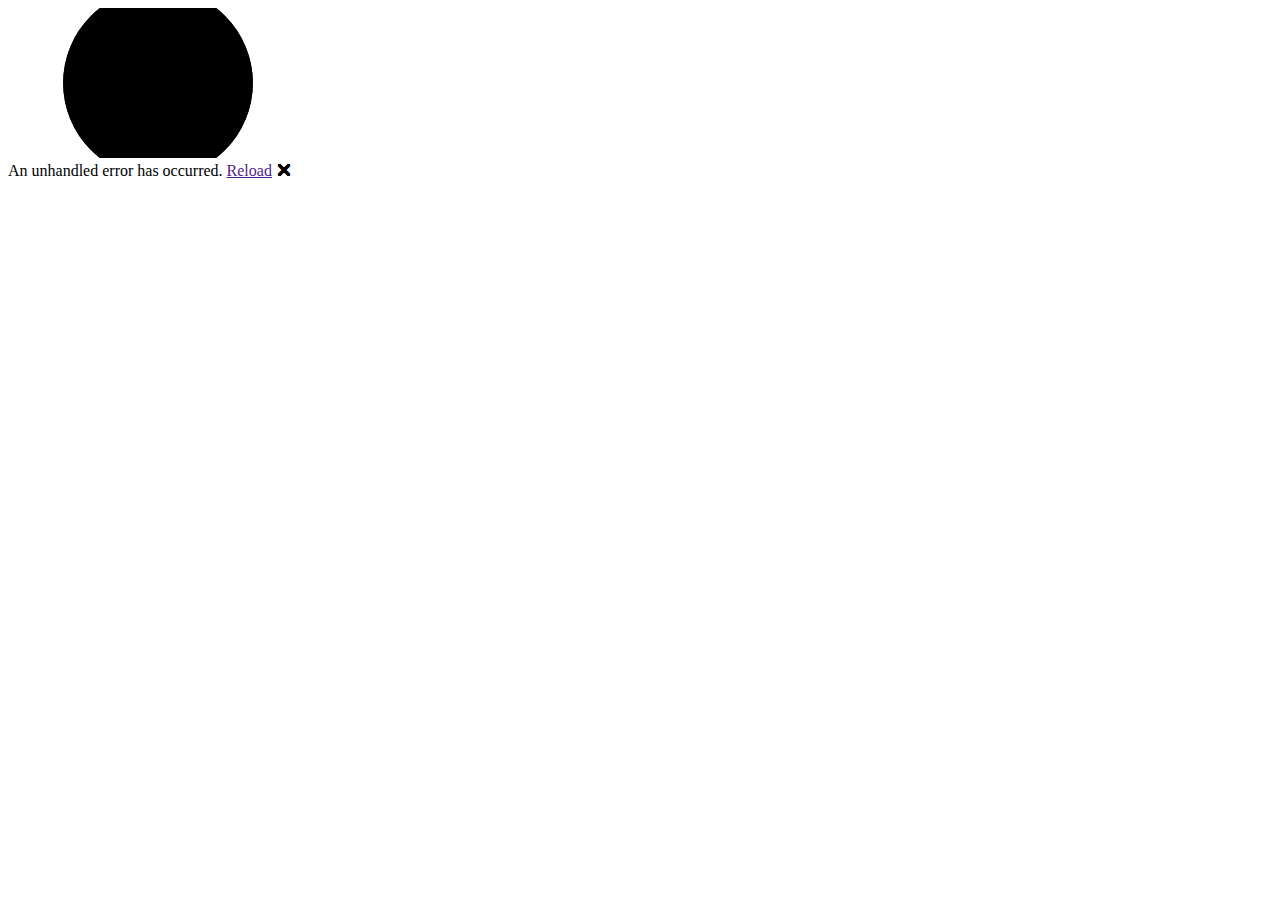
==== index.html @ ada9593a "Deploying to gh-pages from @ Freego1783/FightingFantasyCompanion@9f6fa94443cedebf364bd1b553ef491f711" ====
<!DOCTYPE html>
<html lang="en">

<head>
    <meta charset="utf-8" />
    <meta name="viewport" content="width=device-width, initial-scale=1.0" />
    <title>FightingFantasyCompanion</title>
    <base href="/FightingFantasyCompanion/" />
    <link rel="stylesheet" href="css/app.css" />
    <link rel="icon" type="image/png" href="favicon.png" />
    <link href="FightingFantasyCompanion.styles.css" rel="stylesheet" />
</head>

<body>
    <div id="app">
        <svg class="loading-progress">
            <circle r="40%" cx="50%" cy="50%" />
            <circle r="40%" cx="50%" cy="50%" />
        </svg>
        <div class="loading-progress-text"></div>
    </div>

    <div id="blazor-error-ui">
        An unhandled error has occurred.
        <a href="" class="reload">Reload</a>
        <a class="dismiss">🗙</a>
    </div>
    <script src="_framework/blazor.webassembly.js"></script>
</body>

</html>
---- FightingFantasyCompanion.styles.css ----
/* /Components/Layout/MainLayout.razor.rz.scp.css */
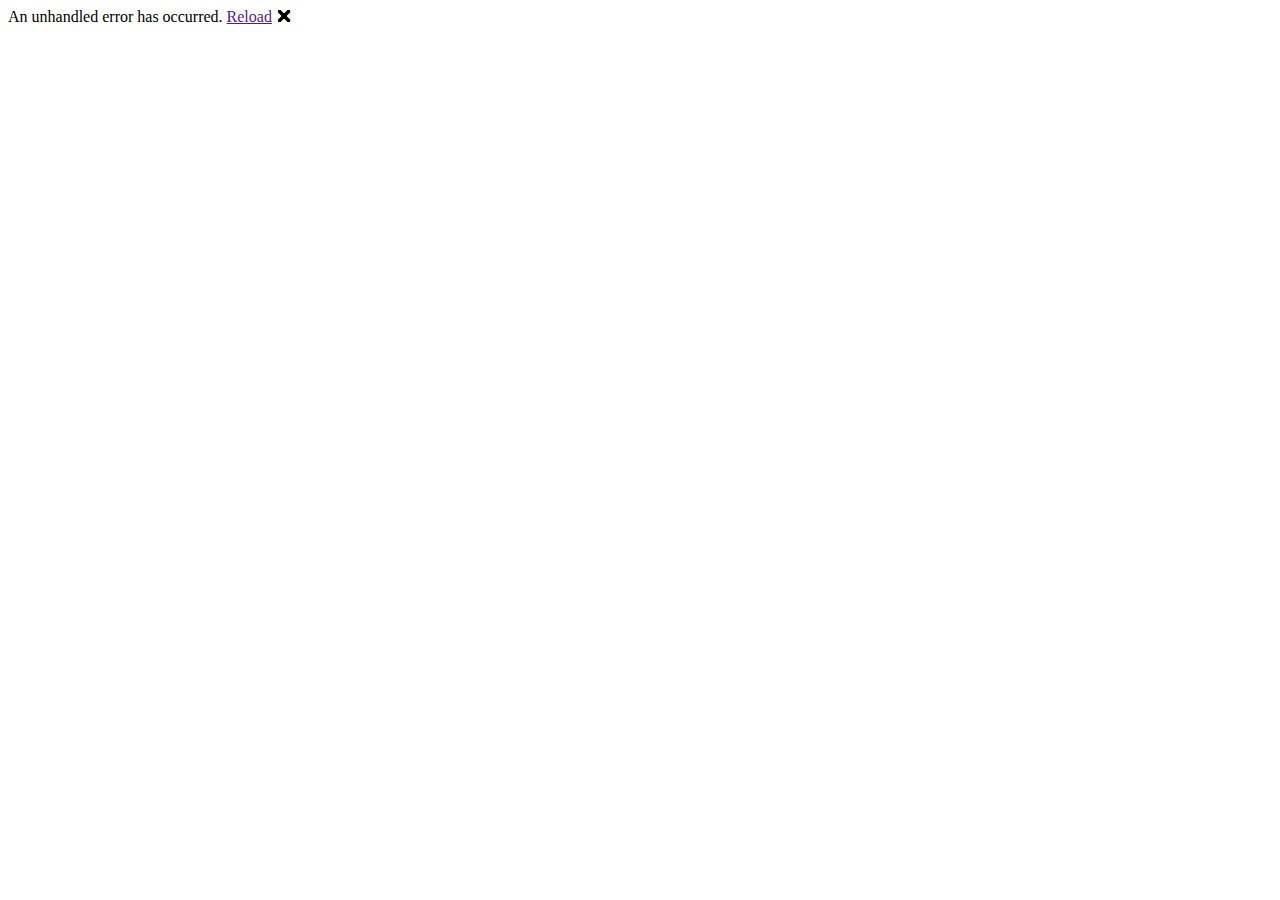
==== commit 45a6024a: "Deploying to gh-pages from @ Freego1783/FightingFantasyCompanion@ebe4b47c7dbefdccf9bc03b6f52d4f0afb5" ====
--- a/index.html
+++ b/index.html
@@ -8,16 +8,13 @@
     <base href="/FightingFantasyCompanion/" />
     <link rel="stylesheet" href="css/app.css" />
     <link rel="icon" type="image/png" href="favicon.png" />
+    <link href="https://fonts.googleapis.com/css?family=Roboto:300,400,500,700&display=swap" rel="stylesheet" />
+    <link href="_content/MudBlazor/MudBlazor.min.css" rel="stylesheet" />
     <link href="FightingFantasyCompanion.styles.css" rel="stylesheet" />
 </head>
 
 <body>
     <div id="app">
-        <svg class="loading-progress">
-            <circle r="40%" cx="50%" cy="50%" />
-            <circle r="40%" cx="50%" cy="50%" />
-        </svg>
-        <div class="loading-progress-text"></div>
     </div>
 
     <div id="blazor-error-ui">
@@ -26,6 +23,7 @@
         <a class="dismiss">🗙</a>
     </div>
     <script src="_framework/blazor.webassembly.js"></script>
+    <script src="_content/MudBlazor/MudBlazor.min.js"></script>
 </body>
 
 </html>
--- a/css/app.css
+++ b/css/app.css
@@ -0,0 +1,21 @@
+body, html, #app {
+    height: 100%;
+    margin: 0;
+    padding: 0;
+}
+
+body {
+    box-sizing: border-box;
+    overflow: auto;
+}
+
+#app {
+    display: flex;
+    flex-direction: column;
+}
+
+.main-content {
+    flex: 1;
+    overflow: auto;
+    padding: 5%;
+}
--- a/_content/MudBlazor/MudBlazor.min.css
+++ b/_content/MudBlazor/MudBlazor.min.css
@@ -0,0 +1,5 @@
+﻿/*!
+ * MudBlazor (https://mudblazor.com/)
+ * Copyright (c) 2021 MudBlazor
+ * Licensed under MIT (https://github.com/MudBlazor/MudBlazor/blob/master/LICENSE)
+ */.mud-primary{background-color:var(--mud-palette-primary) !important}.mud-primary-text{color:var(--mud-palette-primary) !important}.mud-primary-hover{background-color:var(--mud-palette-primary-hover) !important}.hover\:mud-primary-hover:hover,.hover\:mud-primary-hover:focus-visible{background-color:var(--mud-palette-primary-hover) !important}.mud-border-primary{border-color:var(--mud-palette-primary) !important}.mud-theme-primary{color:var(--mud-palette-primary-text) !important;background-color:var(--mud-palette-primary) !important}.mud-secondary{background-color:var(--mud-palette-secondary) !important}.mud-secondary-text{color:var(--mud-palette-secondary) !important}.mud-secondary-hover{background-color:var(--mud-palette-secondary-hover) !important}.hover\:mud-secondary-hover:hover,.hover\:mud-secondary-hover:focus-visible{background-color:var(--mud-palette-secondary-hover) !important}.mud-border-secondary{border-color:var(--mud-palette-secondary) !important}.mud-theme-secondary{color:var(--mud-palette-secondary-text) !important;background-color:var(--mud-palette-secondary) !important}.mud-tertiary{background-color:var(--mud-palette-tertiary) !important}.mud-tertiary-text{color:var(--mud-palette-tertiary) !important}.mud-tertiary-hover{background-color:var(--mud-palette-tertiary-hover) !important}.hover\:mud-tertiary-hover:hover,.hover\:mud-tertiary-hover:focus-visible{background-color:var(--mud-palette-tertiary-hover) !important}.mud-border-tertiary{border-color:var(--mud-palette-tertiary) !important}.mud-theme-tertiary{color:var(--mud-palette-tertiary-text) !important;background-color:var(--mud-palette-tertiary) !important}.mud-info{background-color:var(--mud-palette-info) !important}.mud-info-text{color:var(--mud-palette-info) !important}.mud-info-hover{background-color:var(--mud-palette-info-hover) !important}.hover\:mud-info-hover:hover,.hover\:mud-info-hover:focus-visible{background-color:var(--mud-palette-info-hover) !important}.mud-border-info{border-color:var(--mud-palette-info) !important}.mud-theme-info{color:var(--mud-palette-info-text) !important;background-color:var(--mud-palette-info) !important}.mud-success{background-color:var(--mud-palette-success) !important}.mud-success-text{color:var(--mud-palette-success) !important}.mud-success-hover{background-color:var(--mud-palette-success-hover) !important}.hover\:mud-success-hover:hover,.hover\:mud-success-hover:focus-visible{background-color:var(--mud-palette-success-hover) !important}.mud-border-success{border-color:var(--mud-palette-success) !important}.mud-theme-success{color:var(--mud-palette-success-text) !important;background-color:var(--mud-palette-success) !important}.mud-warning{background-color:var(--mud-palette-warning) !important}.mud-warning-text{color:var(--mud-palette-warning) !important}.mud-warning-hover{background-color:var(--mud-palette-warning-hover) !important}.hover\:mud-warning-hover:hover,.hover\:mud-warning-hover:focus-visible{background-color:var(--mud-palette-warning-hover) !important}.mud-border-warning{border-color:var(--mud-palette-warning) !important}.mud-theme-warning{color:var(--mud-palette-warning-text) !important;background-color:var(--mud-palette-warning) !important}.mud-error{background-color:var(--mud-palette-error) !important}.mud-error-text{color:var(--mud-palette-error) !important}.mud-error-hover{background-color:var(--mud-palette-error-hover) !important}.hover\:mud-error-hover:hover,.hover\:mud-error-hover:focus-visible{background-color:var(--mud-palette-error-hover) !important}.mud-border-error{border-color:var(--mud-palette-error) !important}.mud-theme-error{color:var(--mud-palette-error-text) !important;background-color:var(--mud-palette-error) !important}.mud-dark{background-color:var(--mud-palette-dark) !important}.mud-dark-text{color:var(--mud-palette-dark) !important}.mud-dark-hover{background-color:var(--mud-palette-dark-hover) !important}.hover\:mud-dark-hover:hover,.hover\:mud-dark-hover:focus-visible{background-color:var(--mud-palette-dark-hover) !important}.mud-border-dark{border-color:var(--mud-palette-dark) !important}.mud-theme-dark{color:var(--mud-palette-dark-text) !important;background-color:var(--mud-palette-dark) !important}.mud-inherit-text{color:inherit !important}.mud-border-lines-default{border-color:var(--mud-palette-lines-default)}.mud-background{background-color:var(--mud-palette-background) !important}.mud-background-gray{background-color:var(--mud-palette-background-grey) !important}.mud-theme-transparent{color:inherit !important;background-color:rgba(0,0,0,0) !important}.mud-transparent{background-color:rgba(0,0,0,0) !important}.mud-transparent-text{color:rgba(0,0,0,0) !important}.mud-text-primary{color:var(--mud-palette-text-primary)}.mud-text-secondary{color:var(--mud-palette-text-secondary)}.mud-text-disabled{color:var(--mud-palette-text-disabled)}.white{background-color:#fff !important}.white-text{color:#fff !important}.black{background-color:#000 !important}.black-text{color:#000 !important}*{box-sizing:border-box;margin:0;padding:0;border-width:0;border-style:solid;-webkit-font-smoothing:antialiased;-moz-osx-font-smoothing:grayscale}strong,b{font-weight:700}body{color:var(--mud-palette-text-primary);font-family:var(--mud-typography-default-family);font-size:var(--mud-typography-default-size);font-weight:var(--mud-typography-default-weight);line-height:var(--mud-typography-default-lineheight);letter-spacing:var(--mud-typography-default-letterspacing);text-transform:var(--mud-typography-default-text-transform);background-color:var(--mud-palette-background)}a{color:var(--mud-palette-text-primary)}.mud-layout{height:100%;width:100%;position:relative}#blazor-error-ui{background-color:var(--mud-palette-error);color:var(--mud-palette-error-text);bottom:0;box-shadow:0 -1px 2px rgba(0,0,0,.2);display:none;left:0;padding:.6rem 1.75rem .7rem 1.25rem;position:fixed;width:100%;z-index:9999}#blazor-error-ui .reload{color:inherit;text-decoration:underline}#blazor-error-ui .dismiss{color:inherit;cursor:pointer;position:absolute;right:.75rem;top:.5rem}#components-reconnect-modal{z-index:9999 !important;background-color:var(--mud-palette-background) !important}#components-reconnect-modal h5{font-size:18px}#components-reconnect-modal button{color:var(--mud-palette-text-primary);padding:8px 16px;font-size:.875rem;min-width:64px;box-sizing:border-box;transition:background-color 250ms cubic-bezier(0.4, 0, 0.2, 1) 0ms,box-shadow 250ms cubic-bezier(0.4, 0, 0.2, 1) 0ms,border 250ms cubic-bezier(0.4, 0, 0.2, 1) 0ms;font-weight:500;line-height:1;border-radius:var(--mud-default-borderradius);letter-spacing:.02857em;text-transform:uppercase;margin:40px auto !important}#components-reconnect-modal button:hover{background-color:var(--mud-palette-action-default-hover)}@keyframes mud-animation-fadein{0%{opacity:0}100%{opacity:1}}@-moz-keyframes mud-animation-fadein{0%{opacity:0}100%{opacity:1}}@-webkit-keyframes mud-animation-fadein{0%{opacity:0}100%{opacity:1}}@-o-keyframes mud-animation-fadein{0%{opacity:0}100%{opacity:1}}@-ms-keyframes mud-animation-fadein{0%{opacity:0}100%{opacity:1}}@-webkit-keyframes mud-scale-up-center{0%{-webkit-transform:scale(0.5);transform:scale(0.5)}100%{-webkit-transform:scale(1);transform:scale(1)}}@keyframes mud-scale-up-center{0%{-webkit-transform:scale(0.5);transform:scale(0.5)}100%{-webkit-transform:scale(1);transform:scale(1)}}@-webkit-keyframes mud-skeleton-keyframes-pulse{0%{opacity:1}50%{opacity:.4}100%{opacity:1}}@-webkit-keyframes mud-skeleton-keyframes-wave{0%{transform:translateX(-100%)}60%{transform:translateX(100%)}100%{transform:translateX(100%)}}@-webkit-keyframes mud-progress-circular-keyframes-circular-rotate{0%{transform-origin:50% 50%}100%{transform:rotate(360deg)}}@-webkit-keyframes mud-progress-circular-keyframes-circular-dash{0%{stroke-dasharray:1px,200px;stroke-dashoffset:0px}50%{stroke-dasharray:100px,200px;stroke-dashoffset:-15px}100%{stroke-dasharray:100px,200px;stroke-dashoffset:-125px}}@-webkit-keyframes mud-progress-linear-horizontal-keyframes-indeterminate1{0%{left:-35%;right:100%}60%{left:100%;right:-90%}100%{left:100%;right:-90%}}@-webkit-keyframes mud-progress-linear-horizontal-keyframes-indeterminate2{0%{left:-200%;right:100%}60%{left:107%;right:-8%}100%{left:107%;right:-8%}}@-webkit-keyframes mud-progress-linear-horizontal-keyframes-buffer{0%{opacity:1;background-position:0 -23px}50%{opacity:0;background-position:0 -23px}100%{opacity:1;background-position:-200px -23px}}@-webkit-keyframes mud-progress-linear-vertical-keyframes-indeterminate1{0%{bottom:-35%;top:100%}60%{bottom:100%;top:-90%}100%{bottom:100%;top:-90%}}@-webkit-keyframes mud-progress-linear-vertical-keyframes-indeterminate2{0%{bottom:-200%;top:100%}60%{bottom:107%;top:-8%}100%{bottom:107%;top:-8%}}@-webkit-keyframes mud-progress-linear-vertical-keyframes-buffer{0%{opacity:1;background-position:-23px 0}50%{opacity:0;background-position:-23px 0}100%{opacity:1;background-position:-23px -200px}}@keyframes mud-progress-linear-striped-loading{0%{background-position:0 0}100%{background-position:300px 0}}a{text-decoration:none}a:focus-visible{outline:none}label{display:inline-block}button{color:inherit;border:0;cursor:pointer;margin:0;display:inline-flex;outline:0;padding:0;position:relative;align-items:center;user-select:none;border-radius:0;vertical-align:middle;-moz-appearance:none;justify-content:center;text-decoration:none;background-color:rgba(0,0,0,0);-webkit-appearance:none;-webkit-tap-highlight-color:rgba(0,0,0,0)}button:focus{outline:none}input,button,select,optgroup,textarea{margin:0;font-family:inherit;font-size:inherit;line-height:inherit}button,input{overflow:visible}button,select{text-transform:none}select{word-wrap:normal}button,[type=button],[type=reset],[type=submit]{-webkit-appearance:button}iframe{border:none;height:100%;width:100%}ul{margin:0;padding:0;list-style:none}.mud-elevation-0{box-shadow:var(--mud-elevation-0)}.mud-elevation-1{box-shadow:var(--mud-elevation-1)}.mud-elevation-2{box-shadow:var(--mud-elevation-2)}.mud-elevation-3{box-shadow:var(--mud-elevation-3)}.mud-elevation-4{box-shadow:var(--mud-elevation-4)}.mud-elevation-5{box-shadow:var(--mud-elevation-5)}.mud-elevation-6{box-shadow:var(--mud-elevation-6)}.mud-elevation-7{box-shadow:var(--mud-elevation-7)}.mud-elevation-8{box-shadow:var(--mud-elevation-8)}.mud-elevation-9{box-shadow:var(--mud-elevation-9)}.mud-elevation-10{box-shadow:var(--mud-elevation-10)}.mud-elevation-11{box-shadow:var(--mud-elevation-11)}.mud-elevation-12{box-shadow:var(--mud-elevation-12)}.mud-elevation-13{box-shadow:var(--mud-elevation-13)}.mud-elevation-14{box-shadow:var(--mud-elevation-14)}.mud-elevation-15{box-shadow:var(--mud-elevation-15)}.mud-elevation-16{box-shadow:var(--mud-elevation-16)}.mud-elevation-17{box-shadow:var(--mud-elevation-17)}.mud-elevation-18{box-shadow:var(--mud-elevation-18)}.mud-elevation-19{box-shadow:var(--mud-elevation-19)}.mud-elevation-20{box-shadow:var(--mud-elevation-20)}.mud-elevation-21{box-shadow:var(--mud-elevation-21)}.mud-elevation-22{box-shadow:var(--mud-elevation-22)}.mud-elevation-23{box-shadow:var(--mud-elevation-23)}.mud-elevation-24{box-shadow:var(--mud-elevation-24)}.mud-elevation-25{box-shadow:var(--mud-elevation-25)}.mud-alert{display:flex;padding:6px 16px;border-radius:var(--mud-default-borderradius);background-color:rgba(0,0,0,0);transition:box-shadow 300ms cubic-bezier(0.4, 0, 0.2, 1) 0ms}.mud-alert.mud-square{border-radius:0px}.mud-alert.mud-dense{padding:0px 12px}.mud-alert-text-normal{color:var(--mud-palette-text-primary);background-color:var(--mud-palette-dark-hover)}.mud-alert-text-primary{color:var(--mud-palette-primary-darken);background-color:var(--mud-palette-primary-hover)}.mud-alert-text-primary .mud-alert-icon{color:var(--mud-palette-primary)}.mud-alert-text-secondary{color:var(--mud-palette-secondary-darken);background-color:var(--mud-palette-secondary-hover)}.mud-alert-text-secondary .mud-alert-icon{color:var(--mud-palette-secondary)}.mud-alert-text-tertiary{color:var(--mud-palette-tertiary-darken);background-color:var(--mud-palette-tertiary-hover)}.mud-alert-text-tertiary .mud-alert-icon{color:var(--mud-palette-tertiary)}.mud-alert-text-info{color:var(--mud-palette-info-darken);background-color:var(--mud-palette-info-hover)}.mud-alert-text-info .mud-alert-icon{color:var(--mud-palette-info)}.mud-alert-text-success{color:var(--mud-palette-success-darken);background-color:var(--mud-palette-success-hover)}.mud-alert-text-success .mud-alert-icon{color:var(--mud-palette-success)}.mud-alert-text-warning{color:var(--mud-palette-warning-darken);background-color:var(--mud-palette-warning-hover)}.mud-alert-text-warning .mud-alert-icon{color:var(--mud-palette-warning)}.mud-alert-text-error{color:var(--mud-palette-error-darken);background-color:var(--mud-palette-error-hover)}.mud-alert-text-error .mud-alert-icon{color:var(--mud-palette-error)}.mud-alert-text-dark{color:var(--mud-palette-dark-darken);background-color:var(--mud-palette-dark-hover)}.mud-alert-text-dark .mud-alert-icon{color:var(--mud-palette-dark)}.mud-alert-outlined-normal{color:var(--mud-palette-text-primary);border:1px solid var(--mud-palette-text-primary)}.mud-alert-outlined-primary{color:var(--mud-palette-primary-darken);border:1px solid var(--mud-palette-primary)}.mud-alert-outlined-primary .mud-alert-icon{color:var(--mud-palette-primary)}.mud-alert-outlined-secondary{color:var(--mud-palette-secondary-darken);border:1px solid var(--mud-palette-secondary)}.mud-alert-outlined-secondary .mud-alert-icon{color:var(--mud-palette-secondary)}.mud-alert-outlined-tertiary{color:var(--mud-palette-tertiary-darken);border:1px solid var(--mud-palette-tertiary)}.mud-alert-outlined-tertiary .mud-alert-icon{color:var(--mud-palette-tertiary)}.mud-alert-outlined-info{color:var(--mud-palette-info-darken);border:1px solid var(--mud-palette-info)}.mud-alert-outlined-info .mud-alert-icon{color:var(--mud-palette-info)}.mud-alert-outlined-success{color:var(--mud-palette-success-darken);border:1px solid var(--mud-palette-success)}.mud-alert-outlined-success .mud-alert-icon{color:var(--mud-palette-success)}.mud-alert-outlined-warning{color:var(--mud-palette-warning-darken);border:1px solid var(--mud-palette-warning)}.mud-alert-outlined-warning .mud-alert-icon{color:var(--mud-palette-warning)}.mud-alert-outlined-error{color:var(--mud-palette-error-darken);border:1px solid var(--mud-palette-error)}.mud-alert-outlined-error .mud-alert-icon{color:var(--mud-palette-error)}.mud-alert-outlined-dark{color:var(--mud-palette-dark-darken);border:1px solid var(--mud-palette-dark)}.mud-alert-outlined-dark .mud-alert-icon{color:var(--mud-palette-dark)}.mud-alert-filled-normal{color:var(--mud-palette-dark-text);font-weight:500;background-color:var(--mud-palette-dark)}.mud-alert-filled-normal .mud-alert-close .mud-button-root{color:currentColor}.mud-alert-filled-primary{color:var(--mud-palette-primary-text);font-weight:500;background-color:var(--mud-palette-primary)}.mud-alert-filled-primary .mud-button-root{color:currentColor}.mud-alert-filled-secondary{color:var(--mud-palette-secondary-text);font-weight:500;background-color:var(--mud-palette-secondary)}.mud-alert-filled-secondary .mud-button-root{color:currentColor}.mud-alert-filled-tertiary{color:var(--mud-palette-tertiary-text);font-weight:500;background-color:var(--mud-palette-tertiary)}.mud-alert-filled-tertiary .mud-button-root{color:currentColor}.mud-alert-filled-info{color:var(--mud-palette-info-text);font-weight:500;background-color:var(--mud-palette-info)}.mud-alert-filled-info .mud-button-root{color:currentColor}.mud-alert-filled-success{color:var(--mud-palette-success-text);font-weight:500;background-color:var(--mud-palette-success)}.mud-alert-filled-success .mud-button-root{color:currentColor}.mud-alert-filled-warning{color:var(--mud-palette-warning-text);font-weight:500;background-color:var(--mud-palette-warning)}.mud-alert-filled-warning .mud-button-root{color:currentColor}.mud-alert-filled-error{color:var(--mud-palette-error-text);font-weight:500;background-color:var(--mud-palette-error)}.mud-alert-filled-error .mud-button-root{color:currentColor}.mud-alert-filled-dark{color:var(--mud-palette-dark-text);font-weight:500;background-color:var(--mud-palette-dark)}.mud-alert-filled-dark .mud-button-root{color:currentColor}.mud-alert-icon{display:flex;opacity:.9;padding:7px 0;font-size:22px;margin-right:12px;margin-inline-end:12px;margin-inline-start:unset}.mud-alert-icon.mud-alert-icon-left{margin-right:12px;margin-inline-end:12px;margin-inline-start:unset}.mud-alert-icon.mud-alert-icon-right{margin-left:12px;margin-inline-start:12px;margin-inline-end:unset}.mud-alert-message{padding:9px 0}.mud-alert-position{flex:1;display:flex}.mud-alert-close{display:flex;flex:0;align-items:center;margin-left:8px}.mud-avatar{display:inline-flex;overflow:hidden;position:relative;align-items:center;flex-shrink:0;line-height:1;user-select:none;border-radius:50%;justify-content:center;color:var(--mud-palette-white);background-color:var(--mud-palette-grey-light)}.mud-avatar.mud-avatar-small{width:24px;height:24px;font-size:.75rem}.mud-avatar.mud-avatar-medium{width:40px;height:40px;font-size:1.25rem}.mud-avatar.mud-avatar-large{width:56px;height:56px;font-size:1.5rem}.mud-avatar-rounded{border-radius:var(--mud-default-borderradius)}.mud-avatar-square{border-radius:0}.mud-avatar>.mud-image{color:rgba(0,0,0,0);width:100%;height:100%;object-fit:cover;text-align:center;text-indent:10000px}.mud-avatar-fallback{width:75%;height:75%}.mud-avatar-outlined{color:var(--mud-palette-text-primary);background-color:unset;border:1px solid var(--mud-palette-text-primary)}.mud-avatar-outlined.mud-avatar-outlined-primary{color:var(--mud-palette-primary);border:1px solid var(--mud-palette-primary)}.mud-avatar-outlined.mud-avatar-outlined-secondary{color:var(--mud-palette-secondary);border:1px solid var(--mud-palette-secondary)}.mud-avatar-outlined.mud-avatar-outlined-tertiary{color:var(--mud-palette-tertiary);border:1px solid var(--mud-palette-tertiary)}.mud-avatar-outlined.mud-avatar-outlined-info{color:var(--mud-palette-info);border:1px solid var(--mud-palette-info)}.mud-avatar-outlined.mud-avatar-outlined-success{color:var(--mud-palette-success);border:1px solid var(--mud-palette-success)}.mud-avatar-outlined.mud-avatar-outlined-warning{color:var(--mud-palette-warning);border:1px solid var(--mud-palette-warning)}.mud-avatar-outlined.mud-avatar-outlined-error{color:var(--mud-palette-error);border:1px solid var(--mud-palette-error)}.mud-avatar-outlined.mud-avatar-outlined-dark{color:var(--mud-palette-dark);border:1px solid var(--mud-palette-dark)}.mud-avatar-filled{color:var(--mud-palette-text-primary);background-color:var(--mud-palette-lines-inputs)}.mud-avatar-filled.mud-avatar-filled-primary{color:var(--mud-palette-primary-text);background-color:var(--mud-palette-primary)}.mud-avatar-filled.mud-avatar-filled-secondary{color:var(--mud-palette-secondary-text);background-color:var(--mud-palette-secondary)}.mud-avatar-filled.mud-avatar-filled-tertiary{color:var(--mud-palette-tertiary-text);background-color:var(--mud-palette-tertiary)}.mud-avatar-filled.mud-avatar-filled-info{color:var(--mud-palette-info-text);background-color:var(--mud-palette-info)}.mud-avatar-filled.mud-avatar-filled-success{color:var(--mud-palette-success-text);background-color:var(--mud-palette-success)}.mud-avatar-filled.mud-avatar-filled-warning{color:var(--mud-palette-warning-text);background-color:var(--mud-palette-warning)}.mud-avatar-filled.mud-avatar-filled-error{color:var(--mud-palette-error-text);background-color:var(--mud-palette-error)}.mud-avatar-filled.mud-avatar-filled-dark{color:var(--mud-palette-dark-text);background-color:var(--mud-palette-dark)}.mud-avatar-group{display:flex}.mud-avatar-group .mud-avatar:first-child{margin-inline-start:0px !important}.mud-avatar-group.mud-avatar-group-outlined.mud-avatar-group-outlined-transparent .mud-avatar:not(.mud-avatar-outlined){border-color:rgba(0,0,0,0)}.mud-avatar-group.mud-avatar-group-outlined.mud-avatar-group-outlined-surface .mud-avatar:not(.mud-avatar-outlined){border-color:var(--mud-palette-surface)}.mud-avatar-group.mud-avatar-group-outlined.mud-avatar-group-outlined-primary .mud-avatar:not(.mud-avatar-outlined){border-color:var(--mud-palette-primary)}.mud-avatar-group.mud-avatar-group-outlined.mud-avatar-group-outlined-secondary .mud-avatar:not(.mud-avatar-outlined){border-color:var(--mud-palette-secondary)}.mud-avatar-group.mud-avatar-group-outlined.mud-avatar-group-outlined-tertiary .mud-avatar:not(.mud-avatar-outlined){border-color:var(--mud-palette-tertiary)}.mud-avatar-group.mud-avatar-group-outlined.mud-avatar-group-outlined-info .mud-avatar:not(.mud-avatar-outlined){border-color:var(--mud-palette-info)}.mud-avatar-group.mud-avatar-group-outlined.mud-avatar-group-outlined-success .mud-avatar:not(.mud-avatar-outlined){border-color:var(--mud-palette-success)}.mud-avatar-group.mud-avatar-group-outlined.mud-avatar-group-outlined-warning .mud-avatar:not(.mud-avatar-outlined){border-color:var(--mud-palette-warning)}.mud-avatar-group.mud-avatar-group-outlined.mud-avatar-group-outlined-error .mud-avatar:not(.mud-avatar-outlined){border-color:var(--mud-palette-error)}.mud-avatar-group.mud-avatar-group-outlined.mud-avatar-group-outlined-dark .mud-avatar:not(.mud-avatar-outlined){border-color:var(--mud-palette-dark)}.mud-avatar-group.mud-avatar-group-outlined .mud-avatar{border:2px solid}.mud-avatar-group.mud-avatar-group-outlined .mud-avatar.mud-avatar-small{width:28px;height:28px}.mud-avatar-group.mud-avatar-group-outlined .mud-avatar.mud-avatar-medium{width:44px;height:44px}.mud-avatar-group.mud-avatar-group-outlined .mud-avatar.mud-avatar-large{width:60px;height:60px}.mud-badge-root{position:relative;display:inline-block}.mud-badge-root .mud-badge-wrapper{top:0;left:0;flex:0 1;width:100%;height:100%;display:flex;pointer-events:none;position:absolute}.mud-badge-root .mud-badge-wrapper.mud-badge-top{align-items:flex-start}.mud-badge-root .mud-badge-wrapper.mud-badge-top.left{justify-content:flex-start}.mud-badge-root .mud-badge-wrapper.mud-badge-top.center{justify-content:center}.mud-badge-root .mud-badge-wrapper.mud-badge-top.right{justify-content:flex-end}.mud-badge-root .mud-badge-wrapper.mud-badge-center{align-items:center}.mud-badge-root .mud-badge-wrapper.mud-badge-center.left{justify-content:flex-start}.mud-badge-root .mud-badge-wrapper.mud-badge-center.center{justify-content:center}.mud-badge-root .mud-badge-wrapper.mud-badge-center.right{justify-content:flex-end}.mud-badge-root .mud-badge-wrapper.mud-badge-bottom{align-items:flex-end}.mud-badge-root .mud-badge-wrapper.mud-badge-bottom.left{justify-content:flex-start}.mud-badge-root .mud-badge-wrapper.mud-badge-bottom.center{justify-content:center}.mud-badge-root .mud-badge-wrapper.mud-badge-bottom.right{justify-content:flex-end}.mud-badge{border-radius:10px;font-size:12px;height:20px;letter-spacing:0;min-width:20px;padding:4px 6px;pointer-events:auto;line-height:1;position:absolute;text-align:center;text-indent:0;top:auto;transition:.3s cubic-bezier(0.25, 0.8, 0.5, 1);white-space:nowrap}.mud-badge.mud-badge-default{color:var(--mud-palette-text-primary);background-color:var(--mud-palette-grey-light)}.mud-badge.mud-badge-bordered{border-color:var(--mud-palette-surface);border-style:solid;border-width:2px;padding:3px 4px}.mud-badge.mud-badge-bordered.mud-badge-icon{padding:4px 6px}.mud-badge.mud-badge-bordered.mud-badge-icon .mud-icon-badge{margin-left:-4px;margin-inline-start:-4px;margin-inline-end:unset;margin-top:-4px}.mud-badge.mud-badge-icon{width:20px;height:20px}.mud-badge.mud-badge-icon .mud-icon-badge{color:inherit;font-size:12px;margin-left:-2px;margin-inline-start:-2px;margin-inline-end:unset}.mud-badge.mud-badge-dot{border-radius:50%;height:9px;min-width:0;padding:0;width:9px}.mud-badge.mud-badge-top.left{inset:auto calc(100% - 4px) calc(100% - 4px) auto}.mud-badge.mud-badge-top.left.mud-badge-overlap{inset:auto calc(100% - 12px) calc(100% - 12px) auto}.mud-badge.mud-badge-top.center{bottom:calc(100% - 4px)}.mud-badge.mud-badge-top.center.mud-badge-overlap{bottom:calc(100% - 12px)}.mud-badge.mud-badge-top.right{inset:auto auto calc(100% - 4px) calc(100% - 4px)}.mud-badge.mud-badge-top.right.mud-badge-overlap{inset:auto auto calc(100% - 12px) calc(100% - 12px)}.mud-badge.mud-badge-center.left{right:calc(100% - 4px)}.mud-badge.mud-badge-center.left.mud-badge-overlap{right:calc(100% - 12px)}.mud-badge.mud-badge-center.right{left:calc(100% - 4px)}.mud-badge.mud-badge-center.right.mud-badge-overlap{left:calc(100% - 12px)}.mud-badge.mud-badge-bottom.left{inset:calc(100% - 4px) calc(100% - 4px) auto auto}.mud-badge.mud-badge-bottom.left.mud-badge-overlap{inset:calc(100% - 12px) calc(100% - 12px) auto auto}.mud-badge.mud-badge-bottom.center{top:calc(100% - 4px)}.mud-badge.mud-badge-bottom.center.mud-badge-overlap{top:calc(100% - 12px)}.mud-badge.mud-badge-bottom.right{inset:calc(100% - 4px) auto auto calc(100% - 4px)}.mud-badge.mud-badge-bottom.right.mud-badge-overlap{inset:calc(100% - 12px) auto auto calc(100% - 12px)}.mud-breadcrumbs{display:flex;flex-wrap:wrap;flex:0 1 auto;align-items:center;list-style-type:none;margin:0;padding:16px 12px}.mud-breadcrumb-separator{padding:0 12px}.mud-breadcrumb-separator>span{color:var(--mud-palette-text-primary);opacity:.38}.mud-breadcrumb-item>a{display:flex;align-items:center}.mud-breadcrumb-item>a>svg.mud-icon-root{margin-right:4px;margin-inline-end:4px;margin-inline-start:unset}.mud-breadcrumb-item.mud-disabled>a{pointer-events:none;color:var(--mud-palette-action-disabled)}.mud-breadcrumbs-expander{cursor:pointer;display:flex;background-color:#eee}.mud-breadcrumbs-expander:hover{background-color:#e0e0e0}.mud-breadcrumbs-expander>svg{width:26px}.mud-button-root{color:inherit;border:0;cursor:pointer;margin:0;display:inline-flex;outline:0;padding:0;position:relative;align-items:center;user-select:none;border-radius:0;vertical-align:middle;-moz-appearance:none;justify-content:center;text-decoration:none;background-color:rgba(0,0,0,0);-webkit-appearance:none;-webkit-tap-highlight-color:rgba(0,0,0,0)}.mud-button-root::-moz-focus-inner{border-style:none}.mud-button-root:disabled{color:var(--mud-palette-action-disabled) !important;cursor:default;pointer-events:none}.mud-button{padding:6px 16px;font-family:var(--mud-typography-button-family);font-size:var(--mud-typography-button-size);font-weight:var(--mud-typography-button-weight);line-height:var(--mud-typography-button-lineheight);letter-spacing:var(--mud-typography-button-letterspacing);text-transform:var(--mud-typography-button-text-transform);min-width:64px;box-sizing:border-box;transition:background-color 250ms cubic-bezier(0.4, 0, 0.2, 1) 0ms,box-shadow 250ms cubic-bezier(0.4, 0, 0.2, 1) 0ms,border 250ms cubic-bezier(0.4, 0, 0.2, 1) 0ms;border-radius:var(--mud-default-borderradius);color:var(--mud-palette-text-primary)}.mud-button:hover,.mud-button:focus-visible{background-color:var(--mud-palette-action-default-hover)}.mud-button-label{width:100%;display:inherit;align-items:inherit;justify-content:inherit}.mud-button-text{padding:6px 8px}.mud-button-text.mud-button-text-inherit{color:inherit}.mud-button-text.mud-button-text-primary{color:var(--mud-palette-primary)}.mud-button-text.mud-button-text-primary:hover,.mud-button-text.mud-button-text-primary:focus-visible{background-color:var(--mud-palette-primary-hover)}.mud-button-text.mud-button-text-secondary{color:var(--mud-palette-secondary)}.mud-button-text.mud-button-text-secondary:hover,.mud-button-text.mud-button-text-secondary:focus-visible{background-color:var(--mud-palette-secondary-hover)}.mud-button-text.mud-button-text-tertiary{color:var(--mud-palette-tertiary)}.mud-button-text.mud-button-text-tertiary:hover,.mud-button-text.mud-button-text-tertiary:focus-visible{background-color:var(--mud-palette-tertiary-hover)}.mud-button-text.mud-button-text-info{color:var(--mud-palette-info)}.mud-button-text.mud-button-text-info:hover,.mud-button-text.mud-button-text-info:focus-visible{background-color:var(--mud-palette-info-hover)}.mud-button-text.mud-button-text-success{color:var(--mud-palette-success)}.mud-button-text.mud-button-text-success:hover,.mud-button-text.mud-button-text-success:focus-visible{background-color:var(--mud-palette-success-hover)}.mud-button-text.mud-button-text-warning{color:var(--mud-palette-warning)}.mud-button-text.mud-button-text-warning:hover,.mud-button-text.mud-button-text-warning:focus-visible{background-color:var(--mud-palette-warning-hover)}.mud-button-text.mud-button-text-error{color:var(--mud-palette-error)}.mud-button-text.mud-button-text-error:hover,.mud-button-text.mud-button-text-error:focus-visible{background-color:var(--mud-palette-error-hover)}.mud-button-text.mud-button-text-dark{color:var(--mud-palette-dark)}.mud-button-text.mud-button-text-dark:hover,.mud-button-text.mud-button-text-dark:focus-visible{background-color:var(--mud-palette-dark-hover)}.mud-button-outlined{color:var(--mud-palette-text-primary);border:1px solid var(--mud-palette-text-primary);padding:5px 15px}.mud-button-outlined.mud-button-outlined-inherit{color:inherit;border-color:currentColor}.mud-button-outlined.mud-icon-button{padding:5px}.mud-button-outlined:hover,.mud-button-outlined:focus-visible{background-color:var(--mud-palette-action-default-hover)}.mud-button-outlined.mud-button-outlined-primary{color:var(--mud-palette-primary);border:1px solid var(--mud-palette-primary)}.mud-button-outlined.mud-button-outlined-primary:hover,.mud-button-outlined.mud-button-outlined-primary:focus-visible{border:1px solid var(--mud-palette-primary);background-color:var(--mud-palette-primary-hover)}.mud-button-outlined.mud-button-outlined-secondary{color:var(--mud-palette-secondary);border:1px solid var(--mud-palette-secondary)}.mud-button-outlined.mud-button-outlined-secondary:hover,.mud-button-outlined.mud-button-outlined-secondary:focus-visible{border:1px solid var(--mud-palette-secondary);background-color:var(--mud-palette-secondary-hover)}.mud-button-outlined.mud-button-outlined-tertiary{color:var(--mud-palette-tertiary);border:1px solid var(--mud-palette-tertiary)}.mud-button-outlined.mud-button-outlined-tertiary:hover,.mud-button-outlined.mud-button-outlined-tertiary:focus-visible{border:1px solid var(--mud-palette-tertiary);background-color:var(--mud-palette-tertiary-hover)}.mud-button-outlined.mud-button-outlined-info{color:var(--mud-palette-info);border:1px solid var(--mud-palette-info)}.mud-button-outlined.mud-button-outlined-info:hover,.mud-button-outlined.mud-button-outlined-info:focus-visible{border:1px solid var(--mud-palette-info);background-color:var(--mud-palette-info-hover)}.mud-button-outlined.mud-button-outlined-success{color:var(--mud-palette-success);border:1px solid var(--mud-palette-success)}.mud-button-outlined.mud-button-outlined-success:hover,.mud-button-outlined.mud-button-outlined-success:focus-visible{border:1px solid var(--mud-palette-success);background-color:var(--mud-palette-success-hover)}.mud-button-outlined.mud-button-outlined-warning{color:var(--mud-palette-warning);border:1px solid var(--mud-palette-warning)}.mud-button-outlined.mud-button-outlined-warning:hover,.mud-button-outlined.mud-button-outlined-warning:focus-visible{border:1px solid var(--mud-palette-warning);background-color:var(--mud-palette-warning-hover)}.mud-button-outlined.mud-button-outlined-error{color:var(--mud-palette-error);border:1px solid var(--mud-palette-error)}.mud-button-outlined.mud-button-outlined-error:hover,.mud-button-outlined.mud-button-outlined-error:focus-visible{border:1px solid var(--mud-palette-error);background-color:var(--mud-palette-error-hover)}.mud-button-outlined.mud-button-outlined-dark{color:var(--mud-palette-dark);border:1px solid var(--mud-palette-dark)}.mud-button-outlined.mud-button-outlined-dark:hover,.mud-button-outlined.mud-button-outlined-dark:focus-visible{border:1px solid var(--mud-palette-dark);background-color:var(--mud-palette-dark-hover)}.mud-button-outlined:disabled{border:1px solid var(--mud-palette-action-disabled-background)}.mud-button-filled{color:var(--mud-palette-text-primary);box-shadow:0px 3px 1px -2px rgba(0,0,0,.2),0px 2px 2px 0px rgba(0,0,0,.14),0px 1px 5px 0px rgba(0,0,0,.12);background-color:var(--mud-palette-action-default-hover)}.mud-button-filled.mud-icon-button{padding:6px}.mud-button-filled:hover,.mud-button-filled:focus-visible{box-shadow:0px 2px 4px -1px rgba(0,0,0,.2),0px 4px 5px 0px rgba(0,0,0,.14),0px 1px 10px 0px rgba(0,0,0,.12);background-color:var(--mud-palette-action-disabled-background)}.mud-button-filled:active{box-shadow:0px 5px 5px -3px rgba(0,0,0,.2),0px 8px 10px 1px rgba(0,0,0,.14),0px 3px 14px 2px rgba(0,0,0,.12)}.mud-button-filled:disabled{color:var(--mud-palette-action-disabled);box-shadow:none;background-color:var(--mud-palette-action-disabled-background) !important}.mud-button-filled.mud-button-filled-primary{color:var(--mud-palette-primary-text);background-color:var(--mud-palette-primary)}.mud-button-filled.mud-button-filled-primary:hover,.mud-button-filled.mud-button-filled-primary:focus-visible{background-color:var(--mud-palette-primary-darken)}.mud-button-filled.mud-button-filled-secondary{color:var(--mud-palette-secondary-text);background-color:var(--mud-palette-secondary)}.mud-button-filled.mud-button-filled-secondary:hover,.mud-button-filled.mud-button-filled-secondary:focus-visible{background-color:var(--mud-palette-secondary-darken)}.mud-button-filled.mud-button-filled-tertiary{color:var(--mud-palette-tertiary-text);background-color:var(--mud-palette-tertiary)}.mud-button-filled.mud-button-filled-tertiary:hover,.mud-button-filled.mud-button-filled-tertiary:focus-visible{background-color:var(--mud-palette-tertiary-darken)}.mud-button-filled.mud-button-filled-info{color:var(--mud-palette-info-text);background-color:var(--mud-palette-info)}.mud-button-filled.mud-button-filled-info:hover,.mud-button-filled.mud-button-filled-info:focus-visible{background-color:var(--mud-palette-info-darken)}.mud-button-filled.mud-button-filled-success{color:var(--mud-palette-success-text);background-color:var(--mud-palette-success)}.mud-button-filled.mud-button-filled-success:hover,.mud-button-filled.mud-button-filled-success:focus-visible{background-color:var(--mud-palette-success-darken)}.mud-button-filled.mud-button-filled-warning{color:var(--mud-palette-warning-text);background-color:var(--mud-palette-warning)}.mud-button-filled.mud-button-filled-warning:hover,.mud-button-filled.mud-button-filled-warning:focus-visible{background-color:var(--mud-palette-warning-darken)}.mud-button-filled.mud-button-filled-error{color:var(--mud-palette-error-text);background-color:var(--mud-palette-error)}.mud-button-filled.mud-button-filled-error:hover,.mud-button-filled.mud-button-filled-error:focus-visible{background-color:var(--mud-palette-error-darken)}.mud-button-filled.mud-button-filled-dark{color:var(--mud-palette-dark-text);background-color:var(--mud-palette-dark)}.mud-button-filled.mud-button-filled-dark:hover,.mud-button-filled.mud-button-filled-dark:focus-visible{background-color:var(--mud-palette-dark-darken)}.mud-button-disable-elevation{box-shadow:none}.mud-button-disable-elevation:hover{box-shadow:none}.mud-button-disable-elevation:active{box-shadow:none}.mud-button-disable-elevation.mud-focus-visible{box-shadow:none}.mud-button-disable-elevation:disabled{box-shadow:none}.mud-button-color-inherit{color:inherit;border-color:currentColor}.mud-button-text-size-small{padding:4px 5px;font-size:.8125rem}.mud-button-text-size-large{padding:8px 11px;font-size:.9375rem}.mud-button-outlined-size-small{padding:3px 9px;font-size:.8125rem}.mud-button-outlined-size-small.mud-icon-button{padding:4px}.mud-button-outlined-size-large{padding:7px 21px;font-size:.9375rem}.mud-button-outlined-size-large.mud-icon-button{padding:4px}.mud-button-filled-size-small{padding:4px 10px;font-size:.8125rem}.mud-button-filled-size-small.mud-icon-button{padding:5px}.mud-button-filled-size-large{padding:8px 22px;font-size:.9375rem}.mud-button-filled-size-large.mud-icon-button{padding:5px}.mud-button-full-width{width:100%}.mud-button-label .mud-button-icon-start{display:inherit;margin-left:-4px;margin-right:8px;margin-inline-start:-4px;margin-inline-end:8px}.mud-button-label .mud-button-icon-start.mud-button-icon-size-small{margin-left:-2px;margin-inline-start:-2px;margin-inline-end:8px}.mud-button-label .mud-button-icon-end{display:inherit;margin-left:8px;margin-right:-4px;margin-inline-start:8px;margin-inline-end:-4px}.mud-button-label .mud-button-icon-end.mud-button-icon-size-small{margin-right:-2px;margin-inline-end:-2px;margin-inline-start:8px}.mud-button-icon-size-small>*:first-child{font-size:18px}.mud-button-icon-size-medium>*:first-child{font-size:20px}.mud-button-icon-size-large>*:first-child{font-size:22px}.mud-button-group-root{border-radius:var(--mud-default-borderradius);display:inline-flex}.mud-button-group-root .mud-button-root{border-radius:var(--mud-default-borderradius)}.mud-button-group-root.mud-button-group-override-styles .mud-button{color:var(--mud-palette-text-primary)}.mud-button-group-root.mud-button-group-override-styles .mud-button-root{background-color:inherit;box-shadow:none;border:none}.mud-button-group-root.mud-button-group-override-styles .mud-button-root:hover,.mud-button-group-root.mud-button-group-override-styles .mud-button-root:focus-visible{background-color:var(--mud-palette-action-default-hover)}.mud-button-group-horizontal:not(.mud-button-group-rtl)>.mud-button-root:not(:last-child),.mud-button-group-horizontal:not(.mud-button-group-rtl)>:not(:last-child) .mud-button-root{border-top-right-radius:0;border-bottom-right-radius:0}.mud-button-group-horizontal:not(.mud-button-group-rtl)>.mud-button-root:not(:first-child),.mud-button-group-horizontal:not(.mud-button-group-rtl)>:not(:first-child) .mud-button-root{border-top-left-radius:0;border-bottom-left-radius:0;margin-left:-1px}.mud-button-group-horizontal.mud-button-group-rtl>.mud-button-root:not(:last-child),.mud-button-group-horizontal.mud-button-group-rtl>:not(:last-child) .mud-button-root{border-top-left-radius:0;border-bottom-left-radius:0;margin-left:-1px}.mud-button-group-horizontal.mud-button-group-rtl>.mud-button-root:not(:first-child),.mud-button-group-horizontal.mud-button-group-rtl>:not(:first-child) .mud-button-root{border-top-right-radius:0;border-bottom-right-radius:0}.mud-button-group-vertical{flex-direction:column}.mud-button-group-vertical .mud-icon-button{width:100%}.mud-button-group-vertical>.mud-button-root:not(:last-child),.mud-button-group-vertical>:not(:last-child) .mud-button-root{border-bottom-right-radius:0;border-bottom-left-radius:0}.mud-button-group-vertical>.mud-button-root:not(:first-child),.mud-button-group-vertical>:not(:first-child) .mud-button-root{border-top-right-radius:0;border-top-left-radius:0;margin-top:-1px}.mud-button-group-text.mud-button-group-override-styles .mud-button-root{padding:6px 8px}.mud-button-group-text.mud-button-group-override-styles.mud-button-group-horizontal:not(.mud-button-group-rtl) .mud-button-root:not(:first-child),.mud-button-group-text.mud-button-group-override-styles.mud-button-group-horizontal:not(.mud-button-group-rtl)>:not(:first-child) .mud-button-root{border-left:1px solid var(--mud-palette-text-primary)}.mud-button-group-text.mud-button-group-override-styles.mud-button-group-horizontal.mud-button-group-rtl .mud-button-root:not(:first-child),.mud-button-group-text.mud-button-group-override-styles.mud-button-group-horizontal.mud-button-group-rtl>:not(:first-child) .mud-button-root{border-right:1px solid var(--mud-palette-text-primary)}.mud-button-group-text.mud-button-group-override-styles.mud-button-group-vertical .mud-button-root:not(:last-child),.mud-button-group-text.mud-button-group-override-styles.mud-button-group-vertical>:not(:last-child) .mud-button-root{border-bottom:1px solid var(--mud-palette-text-primary)}.mud-button-group-text.mud-button-group-override-styles.mud-button-group-text-primary .mud-button-root{color:var(--mud-palette-primary)}.mud-button-group-text.mud-button-group-override-styles.mud-button-group-text-primary .mud-button-root:hover,.mud-button-group-text.mud-button-group-override-styles.mud-button-group-text-primary .mud-button-root:focus-visible{background-color:var(--mud-palette-primary-hover)}.mud-button-group-text.mud-button-group-override-styles.mud-button-group-text-primary.mud-button-group-horizontal:not(.mud-button-group-rtl) .mud-button-root:not(:first-child),.mud-button-group-text.mud-button-group-override-styles.mud-button-group-text-primary.mud-button-group-horizontal:not(.mud-button-group-rtl)>:not(:first-child) .mud-button-root{border-left:1px solid var(--mud-palette-primary)}.mud-button-group-text.mud-button-group-override-styles.mud-button-group-text-primary.mud-button-group-horizontal.mud-button-group-rtl .mud-button-root:not(:first-child),.mud-button-group-text.mud-button-group-override-styles.mud-button-group-text-primary.mud-button-group-horizontal.mud-button-group-rtl>:not(:first-child) .mud-button-root{border-right:1px solid var(--mud-palette-primary)}.mud-button-group-text.mud-button-group-override-styles.mud-button-group-text-primary.mud-button-group-vertical .mud-button-root:not(:last-child),.mud-button-group-text.mud-button-group-override-styles.mud-button-group-text-primary.mud-button-group-vertical>:not(:last-child) .mud-button-root{border-bottom:1px solid var(--mud-palette-primary)}.mud-button-group-text.mud-button-group-override-styles.mud-button-group-text-secondary .mud-button-root{color:var(--mud-palette-secondary)}.mud-button-group-text.mud-button-group-override-styles.mud-button-group-text-secondary .mud-button-root:hover,.mud-button-group-text.mud-button-group-override-styles.mud-button-group-text-secondary .mud-button-root:focus-visible{background-color:var(--mud-palette-secondary-hover)}.mud-button-group-text.mud-button-group-override-styles.mud-button-group-text-secondary.mud-button-group-horizontal:not(.mud-button-group-rtl) .mud-button-root:not(:first-child),.mud-button-group-text.mud-button-group-override-styles.mud-button-group-text-secondary.mud-button-group-horizontal:not(.mud-button-group-rtl)>:not(:first-child) .mud-button-root{border-left:1px solid var(--mud-palette-secondary)}.mud-button-group-text.mud-button-group-override-styles.mud-button-group-text-secondary.mud-button-group-horizontal.mud-button-group-rtl .mud-button-root:not(:first-child),.mud-button-group-text.mud-button-group-override-styles.mud-button-group-text-secondary.mud-button-group-horizontal.mud-button-group-rtl>:not(:first-child) .mud-button-root{border-right:1px solid var(--mud-palette-secondary)}.mud-button-group-text.mud-button-group-override-styles.mud-button-group-text-secondary.mud-button-group-vertical .mud-button-root:not(:last-child),.mud-button-group-text.mud-button-group-override-styles.mud-button-group-text-secondary.mud-button-group-vertical>:not(:last-child) .mud-button-root{border-bottom:1px solid var(--mud-palette-secondary)}.mud-button-group-text.mud-button-group-override-styles.mud-button-group-text-tertiary .mud-button-root{color:var(--mud-palette-tertiary)}.mud-button-group-text.mud-button-group-override-styles.mud-button-group-text-tertiary .mud-button-root:hover,.mud-button-group-text.mud-button-group-override-styles.mud-button-group-text-tertiary .mud-button-root:focus-visible{background-color:var(--mud-palette-tertiary-hover)}.mud-button-group-text.mud-button-group-override-styles.mud-button-group-text-tertiary.mud-button-group-horizontal:not(.mud-button-group-rtl) .mud-button-root:not(:first-child),.mud-button-group-text.mud-button-group-override-styles.mud-button-group-text-tertiary.mud-button-group-horizontal:not(.mud-button-group-rtl)>:not(:first-child) .mud-button-root{border-left:1px solid var(--mud-palette-tertiary)}.mud-button-group-text.mud-button-group-override-styles.mud-button-group-text-tertiary.mud-button-group-horizontal.mud-button-group-rtl .mud-button-root:not(:first-child),.mud-button-group-text.mud-button-group-override-styles.mud-button-group-text-tertiary.mud-button-group-horizontal.mud-button-group-rtl>:not(:first-child) .mud-button-root{border-right:1px solid var(--mud-palette-tertiary)}.mud-button-group-text.mud-button-group-override-styles.mud-button-group-text-tertiary.mud-button-group-vertical .mud-button-root:not(:last-child),.mud-button-group-text.mud-button-group-override-styles.mud-button-group-text-tertiary.mud-button-group-vertical>:not(:last-child) .mud-button-root{border-bottom:1px solid var(--mud-palette-tertiary)}.mud-button-group-text.mud-button-group-override-styles.mud-button-group-text-info .mud-button-root{color:var(--mud-palette-info)}.mud-button-group-text.mud-button-group-override-styles.mud-button-group-text-info .mud-button-root:hover,.mud-button-group-text.mud-button-group-override-styles.mud-button-group-text-info .mud-button-root:focus-visible{background-color:var(--mud-palette-info-hover)}.mud-button-group-text.mud-button-group-override-styles.mud-button-group-text-info.mud-button-group-horizontal:not(.mud-button-group-rtl) .mud-button-root:not(:first-child),.mud-button-group-text.mud-button-group-override-styles.mud-button-group-text-info.mud-button-group-horizontal:not(.mud-button-group-rtl)>:not(:first-child) .mud-button-root{border-left:1px solid var(--mud-palette-info)}.mud-button-group-text.mud-button-group-override-styles.mud-button-group-text-info.mud-button-group-horizontal.mud-button-group-rtl .mud-button-root:not(:first-child),.mud-button-group-text.mud-button-group-override-styles.mud-button-group-text-info.mud-button-group-horizontal.mud-button-group-rtl>:not(:first-child) .mud-button-root{border-right:1px solid var(--mud-palette-info)}.mud-button-group-text.mud-button-group-override-styles.mud-button-group-text-info.mud-button-group-vertical .mud-button-root:not(:last-child),.mud-button-group-text.mud-button-group-override-styles.mud-button-group-text-info.mud-button-group-vertical>:not(:last-child) .mud-button-root{border-bottom:1px solid var(--mud-palette-info)}.mud-button-group-text.mud-button-group-override-styles.mud-button-group-text-success .mud-button-root{color:var(--mud-palette-success)}.mud-button-group-text.mud-button-group-override-styles.mud-button-group-text-success .mud-button-root:hover,.mud-button-group-text.mud-button-group-override-styles.mud-button-group-text-success .mud-button-root:focus-visible{background-color:var(--mud-palette-success-hover)}.mud-button-group-text.mud-button-group-override-styles.mud-button-group-text-success.mud-button-group-horizontal:not(.mud-button-group-rtl) .mud-button-root:not(:first-child),.mud-button-group-text.mud-button-group-override-styles.mud-button-group-text-success.mud-button-group-horizontal:not(.mud-button-group-rtl)>:not(:first-child) .mud-button-root{border-left:1px solid var(--mud-palette-success)}.mud-button-group-text.mud-button-group-override-styles.mud-button-group-text-success.mud-button-group-horizontal.mud-button-group-rtl .mud-button-root:not(:first-child),.mud-button-group-text.mud-button-group-override-styles.mud-button-group-text-success.mud-button-group-horizontal.mud-button-group-rtl>:not(:first-child) .mud-button-root{border-right:1px solid var(--mud-palette-success)}.mud-button-group-text.mud-button-group-override-styles.mud-button-group-text-success.mud-button-group-vertical .mud-button-root:not(:last-child),.mud-button-group-text.mud-button-group-override-styles.mud-button-group-text-success.mud-button-group-vertical>:not(:last-child) .mud-button-root{border-bottom:1px solid var(--mud-palette-success)}.mud-button-group-text.mud-button-group-override-styles.mud-button-group-text-warning .mud-button-root{color:var(--mud-palette-warning)}.mud-button-group-text.mud-button-group-override-styles.mud-button-group-text-warning .mud-button-root:hover,.mud-button-group-text.mud-button-group-override-styles.mud-button-group-text-warning .mud-button-root:focus-visible{background-color:var(--mud-palette-warning-hover)}.mud-button-group-text.mud-button-group-override-styles.mud-button-group-text-warning.mud-button-group-horizontal:not(.mud-button-group-rtl) .mud-button-root:not(:first-child),.mud-button-group-text.mud-button-group-override-styles.mud-button-group-text-warning.mud-button-group-horizontal:not(.mud-button-group-rtl)>:not(:first-child) .mud-button-root{border-left:1px solid var(--mud-palette-warning)}.mud-button-group-text.mud-button-group-override-styles.mud-button-group-text-warning.mud-button-group-horizontal.mud-button-group-rtl .mud-button-root:not(:first-child),.mud-button-group-text.mud-button-group-override-styles.mud-button-group-text-warning.mud-button-group-horizontal.mud-button-group-rtl>:not(:first-child) .mud-button-root{border-right:1px solid var(--mud-palette-warning)}.mud-button-group-text.mud-button-group-override-styles.mud-button-group-text-warning.mud-button-group-vertical .mud-button-root:not(:last-child),.mud-button-group-text.mud-button-group-override-styles.mud-button-group-text-warning.mud-button-group-vertical>:not(:last-child) .mud-button-root{border-bottom:1px solid var(--mud-palette-warning)}.mud-button-group-text.mud-button-group-override-styles.mud-button-group-text-error .mud-button-root{color:var(--mud-palette-error)}.mud-button-group-text.mud-button-group-override-styles.mud-button-group-text-error .mud-button-root:hover,.mud-button-group-text.mud-button-group-override-styles.mud-button-group-text-error .mud-button-root:focus-visible{background-color:var(--mud-palette-error-hover)}.mud-button-group-text.mud-button-group-override-styles.mud-button-group-text-error.mud-button-group-horizontal:not(.mud-button-group-rtl) .mud-button-root:not(:first-child),.mud-button-group-text.mud-button-group-override-styles.mud-button-group-text-error.mud-button-group-horizontal:not(.mud-button-group-rtl)>:not(:first-child) .mud-button-root{border-left:1px solid var(--mud-palette-error)}.mud-button-group-text.mud-button-group-override-styles.mud-button-group-text-error.mud-button-group-horizontal.mud-button-group-rtl .mud-button-root:not(:first-child),.mud-button-group-text.mud-button-group-override-styles.mud-button-group-text-error.mud-button-group-horizontal.mud-button-group-rtl>:not(:first-child) .mud-button-root{border-right:1px solid var(--mud-palette-error)}.mud-button-group-text.mud-button-group-override-styles.mud-button-group-text-error.mud-button-group-vertical .mud-button-root:not(:last-child),.mud-button-group-text.mud-button-group-override-styles.mud-button-group-text-error.mud-button-group-vertical>:not(:last-child) .mud-button-root{border-bottom:1px solid var(--mud-palette-error)}.mud-button-group-text.mud-button-group-override-styles.mud-button-group-text-dark .mud-button-root{color:var(--mud-palette-dark)}.mud-button-group-text.mud-button-group-override-styles.mud-button-group-text-dark .mud-button-root:hover,.mud-button-group-text.mud-button-group-override-styles.mud-button-group-text-dark .mud-button-root:focus-visible{background-color:var(--mud-palette-dark-hover)}.mud-button-group-text.mud-button-group-override-styles.mud-button-group-text-dark.mud-button-group-horizontal:not(.mud-button-group-rtl) .mud-button-root:not(:first-child),.mud-button-group-text.mud-button-group-override-styles.mud-button-group-text-dark.mud-button-group-horizontal:not(.mud-button-group-rtl)>:not(:first-child) .mud-button-root{border-left:1px solid var(--mud-palette-dark)}.mud-button-group-text.mud-button-group-override-styles.mud-button-group-text-dark.mud-button-group-horizontal.mud-button-group-rtl .mud-button-root:not(:first-child),.mud-button-group-text.mud-button-group-override-styles.mud-button-group-text-dark.mud-button-group-horizontal.mud-button-group-rtl>:not(:first-child) .mud-button-root{border-right:1px solid var(--mud-palette-dark)}.mud-button-group-text.mud-button-group-override-styles.mud-button-group-text-dark.mud-button-group-vertical .mud-button-root:not(:last-child),.mud-button-group-text.mud-button-group-override-styles.mud-button-group-text-dark.mud-button-group-vertical>:not(:last-child) .mud-button-root{border-bottom:1px solid var(--mud-palette-dark)}.mud-button-group-outlined.mud-button-group-override-styles .mud-button-root{padding:5px 15px;border:1px solid var(--mud-palette-text-primary)}.mud-button-group-outlined.mud-button-group-override-styles.mud-button-group-outlined-primary .mud-button-root{color:var(--mud-palette-primary);border:1px solid var(--mud-palette-primary)}.mud-button-group-outlined.mud-button-group-override-styles.mud-button-group-outlined-primary .mud-button-root:hover,.mud-button-group-outlined.mud-button-group-override-styles.mud-button-group-outlined-primary .mud-button-root:focus-visible{background-color:var(--mud-palette-primary-hover)}.mud-button-group-outlined.mud-button-group-override-styles.mud-button-group-outlined-secondary .mud-button-root{color:var(--mud-palette-secondary);border:1px solid var(--mud-palette-secondary)}.mud-button-group-outlined.mud-button-group-override-styles.mud-button-group-outlined-secondary .mud-button-root:hover,.mud-button-group-outlined.mud-button-group-override-styles.mud-button-group-outlined-secondary .mud-button-root:focus-visible{background-color:var(--mud-palette-secondary-hover)}.mud-button-group-outlined.mud-button-group-override-styles.mud-button-group-outlined-tertiary .mud-button-root{color:var(--mud-palette-tertiary);border:1px solid var(--mud-palette-tertiary)}.mud-button-group-outlined.mud-button-group-override-styles.mud-button-group-outlined-tertiary .mud-button-root:hover,.mud-button-group-outlined.mud-button-group-override-styles.mud-button-group-outlined-tertiary .mud-button-root:focus-visible{background-color:var(--mud-palette-tertiary-hover)}.mud-button-group-outlined.mud-button-group-override-styles.mud-button-group-outlined-info .mud-button-root{color:var(--mud-palette-info);border:1px solid var(--mud-palette-info)}.mud-button-group-outlined.mud-button-group-override-styles.mud-button-group-outlined-info .mud-button-root:hover,.mud-button-group-outlined.mud-button-group-override-styles.mud-button-group-outlined-info .mud-button-root:focus-visible{background-color:var(--mud-palette-info-hover)}.mud-button-group-outlined.mud-button-group-override-styles.mud-button-group-outlined-success .mud-button-root{color:var(--mud-palette-success);border:1px solid var(--mud-palette-success)}.mud-button-group-outlined.mud-button-group-override-styles.mud-button-group-outlined-success .mud-button-root:hover,.mud-button-group-outlined.mud-button-group-override-styles.mud-button-group-outlined-success .mud-button-root:focus-visible{background-color:var(--mud-palette-success-hover)}.mud-button-group-outlined.mud-button-group-override-styles.mud-button-group-outlined-warning .mud-button-root{color:var(--mud-palette-warning);border:1px solid var(--mud-palette-warning)}.mud-button-group-outlined.mud-button-group-override-styles.mud-button-group-outlined-warning .mud-button-root:hover,.mud-button-group-outlined.mud-button-group-override-styles.mud-button-group-outlined-warning .mud-button-root:focus-visible{background-color:var(--mud-palette-warning-hover)}.mud-button-group-outlined.mud-button-group-override-styles.mud-button-group-outlined-error .mud-button-root{color:var(--mud-palette-error);border:1px solid var(--mud-palette-error)}.mud-button-group-outlined.mud-button-group-override-styles.mud-button-group-outlined-error .mud-button-root:hover,.mud-button-group-outlined.mud-button-group-override-styles.mud-button-group-outlined-error .mud-button-root:focus-visible{background-color:var(--mud-palette-error-hover)}.mud-button-group-outlined.mud-button-group-override-styles.mud-button-group-outlined-dark .mud-button-root{color:var(--mud-palette-dark);border:1px solid var(--mud-palette-dark)}.mud-button-group-outlined.mud-button-group-override-styles.mud-button-group-outlined-dark .mud-button-root:hover,.mud-button-group-outlined.mud-button-group-override-styles.mud-button-group-outlined-dark .mud-button-root:focus-visible{background-color:var(--mud-palette-dark-hover)}.mud-button-group-filled{box-shadow:var(--mud-elevation-2)}.mud-button-group-filled .mud-button-root{box-shadow:none}.mud-button-group-filled .mud-button-root:hover,.mud-button-group-filled .mud-button-root:focus-visible{box-shadow:var(--mud-elevation-4)}.mud-button-group-filled.mud-button-group-override-styles .mud-button-root{background-color:var(--mud-palette-action-default-hover);padding:6px 16px}.mud-button-group-filled.mud-button-group-override-styles.mud-button-group-horizontal:not(.mud-button-group-rtl) .mud-button-root:not(:first-child),.mud-button-group-filled.mud-button-group-override-styles.mud-button-group-horizontal:not(.mud-button-group-rtl)>:not(:first-child) .mud-button-root{border-left:1px solid var(--mud-palette-divider)}.mud-button-group-filled.mud-button-group-override-styles.mud-button-group-horizontal.mud-button-group-rtl .mud-button-root:not(:first-child),.mud-button-group-filled.mud-button-group-override-styles.mud-button-group-horizontal.mud-button-group-rtl>:not(:first-child) .mud-button-root{border-right:1px solid var(--mud-palette-divider)}.mud-button-group-filled.mud-button-group-override-styles.mud-button-group-vertical .mud-button-root:not(:first-child),.mud-button-group-filled.mud-button-group-override-styles.mud-button-group-vertical>:not(:first-child) .mud-button-root{border-top:1px solid var(--mud-palette-divider)}.mud-button-group-filled.mud-button-group-override-styles.mud-button-group-filled-primary .mud-button-root{background-color:var(--mud-palette-primary);color:var(--mud-palette-primary-text)}.mud-button-group-filled.mud-button-group-override-styles.mud-button-group-filled-primary .mud-button-root:hover,.mud-button-group-filled.mud-button-group-override-styles.mud-button-group-filled-primary .mud-button-root:focus-visible{background-color:var(--mud-palette-primary-darken)}.mud-button-group-filled.mud-button-group-override-styles.mud-button-group-filled-primary.mud-button-group-horizontal:not(.mud-button-group-rtl) .mud-button-root:not(:first-child),.mud-button-group-filled.mud-button-group-override-styles.mud-button-group-filled-primary.mud-button-group-horizontal:not(.mud-button-group-rtl)>:not(:first-child) .mud-button-root{border-left:1px solid var(--mud-palette-primary-lighten)}.mud-button-group-filled.mud-button-group-override-styles.mud-button-group-filled-primary.mud-button-group-horizontal.mud-button-group-rtl .mud-button-root:not(:first-child),.mud-button-group-filled.mud-button-group-override-styles.mud-button-group-filled-primary.mud-button-group-horizontal.mud-button-group-rtl>:not(:first-child) .mud-button-root{border-right:1px solid var(--mud-palette-primary-lighten)}.mud-button-group-filled.mud-button-group-override-styles.mud-button-group-filled-primary.mud-button-group-vertical .mud-button-root:not(:first-child),.mud-button-group-filled.mud-button-group-override-styles.mud-button-group-filled-primary.mud-button-group-vertical>:not(:first-child) .mud-button-root{border-top:1px solid var(--mud-palette-primary-lighten)}.mud-button-group-filled.mud-button-group-override-styles.mud-button-group-filled-secondary .mud-button-root{background-color:var(--mud-palette-secondary);color:var(--mud-palette-secondary-text)}.mud-button-group-filled.mud-button-group-override-styles.mud-button-group-filled-secondary .mud-button-root:hover,.mud-button-group-filled.mud-button-group-override-styles.mud-button-group-filled-secondary .mud-button-root:focus-visible{background-color:var(--mud-palette-secondary-darken)}.mud-button-group-filled.mud-button-group-override-styles.mud-button-group-filled-secondary.mud-button-group-horizontal:not(.mud-button-group-rtl) .mud-button-root:not(:first-child),.mud-button-group-filled.mud-button-group-override-styles.mud-button-group-filled-secondary.mud-button-group-horizontal:not(.mud-button-group-rtl)>:not(:first-child) .mud-button-root{border-left:1px solid var(--mud-palette-secondary-lighten)}.mud-button-group-filled.mud-button-group-override-styles.mud-button-group-filled-secondary.mud-button-group-horizontal.mud-button-group-rtl .mud-button-root:not(:first-child),.mud-button-group-filled.mud-button-group-override-styles.mud-button-group-filled-secondary.mud-button-group-horizontal.mud-button-group-rtl>:not(:first-child) .mud-button-root{border-right:1px solid var(--mud-palette-secondary-lighten)}.mud-button-group-filled.mud-button-group-override-styles.mud-button-group-filled-secondary.mud-button-group-vertical .mud-button-root:not(:first-child),.mud-button-group-filled.mud-button-group-override-styles.mud-button-group-filled-secondary.mud-button-group-vertical>:not(:first-child) .mud-button-root{border-top:1px solid var(--mud-palette-secondary-lighten)}.mud-button-group-filled.mud-button-group-override-styles.mud-button-group-filled-tertiary .mud-button-root{background-color:var(--mud-palette-tertiary);color:var(--mud-palette-tertiary-text)}.mud-button-group-filled.mud-button-group-override-styles.mud-button-group-filled-tertiary .mud-button-root:hover,.mud-button-group-filled.mud-button-group-override-styles.mud-button-group-filled-tertiary .mud-button-root:focus-visible{background-color:var(--mud-palette-tertiary-darken)}.mud-button-group-filled.mud-button-group-override-styles.mud-button-group-filled-tertiary.mud-button-group-horizontal:not(.mud-button-group-rtl) .mud-button-root:not(:first-child),.mud-button-group-filled.mud-button-group-override-styles.mud-button-group-filled-tertiary.mud-button-group-horizontal:not(.mud-button-group-rtl)>:not(:first-child) .mud-button-root{border-left:1px solid var(--mud-palette-tertiary-lighten)}.mud-button-group-filled.mud-button-group-override-styles.mud-button-group-filled-tertiary.mud-button-group-horizontal.mud-button-group-rtl .mud-button-root:not(:first-child),.mud-button-group-filled.mud-button-group-override-styles.mud-button-group-filled-tertiary.mud-button-group-horizontal.mud-button-group-rtl>:not(:first-child) .mud-button-root{border-right:1px solid var(--mud-palette-tertiary-lighten)}.mud-button-group-filled.mud-button-group-override-styles.mud-button-group-filled-tertiary.mud-button-group-vertical .mud-button-root:not(:first-child),.mud-button-group-filled.mud-button-group-override-styles.mud-button-group-filled-tertiary.mud-button-group-vertical>:not(:first-child) .mud-button-root{border-top:1px solid var(--mud-palette-tertiary-lighten)}.mud-button-group-filled.mud-button-group-override-styles.mud-button-group-filled-info .mud-button-root{background-color:var(--mud-palette-info);color:var(--mud-palette-info-text)}.mud-button-group-filled.mud-button-group-override-styles.mud-button-group-filled-info .mud-button-root:hover,.mud-button-group-filled.mud-button-group-override-styles.mud-button-group-filled-info .mud-button-root:focus-visible{background-color:var(--mud-palette-info-darken)}.mud-button-group-filled.mud-button-group-override-styles.mud-button-group-filled-info.mud-button-group-horizontal:not(.mud-button-group-rtl) .mud-button-root:not(:first-child),.mud-button-group-filled.mud-button-group-override-styles.mud-button-group-filled-info.mud-button-group-horizontal:not(.mud-button-group-rtl)>:not(:first-child) .mud-button-root{border-left:1px solid var(--mud-palette-info-lighten)}.mud-button-group-filled.mud-button-group-override-styles.mud-button-group-filled-info.mud-button-group-horizontal.mud-button-group-rtl .mud-button-root:not(:first-child),.mud-button-group-filled.mud-button-group-override-styles.mud-button-group-filled-info.mud-button-group-horizontal.mud-button-group-rtl>:not(:first-child) .mud-button-root{border-right:1px solid var(--mud-palette-info-lighten)}.mud-button-group-filled.mud-button-group-override-styles.mud-button-group-filled-info.mud-button-group-vertical .mud-button-root:not(:first-child),.mud-button-group-filled.mud-button-group-override-styles.mud-button-group-filled-info.mud-button-group-vertical>:not(:first-child) .mud-button-root{border-top:1px solid var(--mud-palette-info-lighten)}.mud-button-group-filled.mud-button-group-override-styles.mud-button-group-filled-success .mud-button-root{background-color:var(--mud-palette-success);color:var(--mud-palette-success-text)}.mud-button-group-filled.mud-button-group-override-styles.mud-button-group-filled-success .mud-button-root:hover,.mud-button-group-filled.mud-button-group-override-styles.mud-button-group-filled-success .mud-button-root:focus-visible{background-color:var(--mud-palette-success-darken)}.mud-button-group-filled.mud-button-group-override-styles.mud-button-group-filled-success.mud-button-group-horizontal:not(.mud-button-group-rtl) .mud-button-root:not(:first-child),.mud-button-group-filled.mud-button-group-override-styles.mud-button-group-filled-success.mud-button-group-horizontal:not(.mud-button-group-rtl)>:not(:first-child) .mud-button-root{border-left:1px solid var(--mud-palette-success-lighten)}.mud-button-group-filled.mud-button-group-override-styles.mud-button-group-filled-success.mud-button-group-horizontal.mud-button-group-rtl .mud-button-root:not(:first-child),.mud-button-group-filled.mud-button-group-override-styles.mud-button-group-filled-success.mud-button-group-horizontal.mud-button-group-rtl>:not(:first-child) .mud-button-root{border-right:1px solid var(--mud-palette-success-lighten)}.mud-button-group-filled.mud-button-group-override-styles.mud-button-group-filled-success.mud-button-group-vertical .mud-button-root:not(:first-child),.mud-button-group-filled.mud-button-group-override-styles.mud-button-group-filled-success.mud-button-group-vertical>:not(:first-child) .mud-button-root{border-top:1px solid var(--mud-palette-success-lighten)}.mud-button-group-filled.mud-button-group-override-styles.mud-button-group-filled-warning .mud-button-root{background-color:var(--mud-palette-warning);color:var(--mud-palette-warning-text)}.mud-button-group-filled.mud-button-group-override-styles.mud-button-group-filled-warning .mud-button-root:hover,.mud-button-group-filled.mud-button-group-override-styles.mud-button-group-filled-warning .mud-button-root:focus-visible{background-color:var(--mud-palette-warning-darken)}.mud-button-group-filled.mud-button-group-override-styles.mud-button-group-filled-warning.mud-button-group-horizontal:not(.mud-button-group-rtl) .mud-button-root:not(:first-child),.mud-button-group-filled.mud-button-group-override-styles.mud-button-group-filled-warning.mud-button-group-horizontal:not(.mud-button-group-rtl)>:not(:first-child) .mud-button-root{border-left:1px solid var(--mud-palette-warning-lighten)}.mud-button-group-filled.mud-button-group-override-styles.mud-button-group-filled-warning.mud-button-group-horizontal.mud-button-group-rtl .mud-button-root:not(:first-child),.mud-button-group-filled.mud-button-group-override-styles.mud-button-group-filled-warning.mud-button-group-horizontal.mud-button-group-rtl>:not(:first-child) .mud-button-root{border-right:1px solid var(--mud-palette-warning-lighten)}.mud-button-group-filled.mud-button-group-override-styles.mud-button-group-filled-warning.mud-button-group-vertical .mud-button-root:not(:first-child),.mud-button-group-filled.mud-button-group-override-styles.mud-button-group-filled-warning.mud-button-group-vertical>:not(:first-child) .mud-button-root{border-top:1px solid var(--mud-palette-warning-lighten)}.mud-button-group-filled.mud-button-group-override-styles.mud-button-group-filled-error .mud-button-root{background-color:var(--mud-palette-error);color:var(--mud-palette-error-text)}.mud-button-group-filled.mud-button-group-override-styles.mud-button-group-filled-error .mud-button-root:hover,.mud-button-group-filled.mud-button-group-override-styles.mud-button-group-filled-error .mud-button-root:focus-visible{background-color:var(--mud-palette-error-darken)}.mud-button-group-filled.mud-button-group-override-styles.mud-button-group-filled-error.mud-button-group-horizontal:not(.mud-button-group-rtl) .mud-button-root:not(:first-child),.mud-button-group-filled.mud-button-group-override-styles.mud-button-group-filled-error.mud-button-group-horizontal:not(.mud-button-group-rtl)>:not(:first-child) .mud-button-root{border-left:1px solid var(--mud-palette-error-lighten)}.mud-button-group-filled.mud-button-group-override-styles.mud-button-group-filled-error.mud-button-group-horizontal.mud-button-group-rtl .mud-button-root:not(:first-child),.mud-button-group-filled.mud-button-group-override-styles.mud-button-group-filled-error.mud-button-group-horizontal.mud-button-group-rtl>:not(:first-child) .mud-button-root{border-right:1px solid var(--mud-palette-error-lighten)}.mud-button-group-filled.mud-button-group-override-styles.mud-button-group-filled-error.mud-button-group-vertical .mud-button-root:not(:first-child),.mud-button-group-filled.mud-button-group-override-styles.mud-button-group-filled-error.mud-button-group-vertical>:not(:first-child) .mud-button-root{border-top:1px solid var(--mud-palette-error-lighten)}.mud-button-group-filled.mud-button-group-override-styles.mud-button-group-filled-dark .mud-button-root{background-color:var(--mud-palette-dark);color:var(--mud-palette-dark-text)}.mud-button-group-filled.mud-button-group-override-styles.mud-button-group-filled-dark .mud-button-root:hover,.mud-button-group-filled.mud-button-group-override-styles.mud-button-group-filled-dark .mud-button-root:focus-visible{background-color:var(--mud-palette-dark-darken)}.mud-button-group-filled.mud-button-group-override-styles.mud-button-group-filled-dark.mud-button-group-horizontal:not(.mud-button-group-rtl) .mud-button-root:not(:first-child),.mud-button-group-filled.mud-button-group-override-styles.mud-button-group-filled-dark.mud-button-group-horizontal:not(.mud-button-group-rtl)>:not(:first-child) .mud-button-root{border-left:1px solid var(--mud-palette-dark-lighten)}.mud-button-group-filled.mud-button-group-override-styles.mud-button-group-filled-dark.mud-button-group-horizontal.mud-button-group-rtl .mud-button-root:not(:first-child),.mud-button-group-filled.mud-button-group-override-styles.mud-button-group-filled-dark.mud-button-group-horizontal.mud-button-group-rtl>:not(:first-child) .mud-button-root{border-right:1px solid var(--mud-palette-dark-lighten)}.mud-button-group-filled.mud-button-group-override-styles.mud-button-group-filled-dark.mud-button-group-vertical .mud-button-root:not(:first-child),.mud-button-group-filled.mud-button-group-override-styles.mud-button-group-filled-dark.mud-button-group-vertical>:not(:first-child) .mud-button-root{border-top:1px solid var(--mud-palette-dark-lighten)}.mud-button-group-disable-elevation{box-shadow:none}.mud-button-group-root.mud-button-group-text-size-small .mud-button-root{padding:4px 5px;font-size:.8125rem}.mud-button-group-root.mud-button-group-text-size-small .mud-button-root.mud-icon-button .mud-icon-root{font-size:1.422rem}.mud-button-group-root.mud-button-group-text-size-large .mud-button-root{padding:8px 11px;font-size:.9375rem}.mud-button-group-root.mud-button-group-text-size-large .mud-button-root.mud-icon-button .mud-icon-root{font-size:1.641rem}.mud-button-group-root.mud-button-group-outlined-size-small .mud-button-root{padding:3px 9px;font-size:.8125rem}.mud-button-group-root.mud-button-group-outlined-size-small .mud-button-root.mud-icon-button{padding:3px 9px}.mud-button-group-root.mud-button-group-outlined-size-small .mud-button-root.mud-icon-button .mud-icon-root{font-size:1.422rem}.mud-button-group-root.mud-button-group-outlined-size-large .mud-button-root{padding:7px 21px;font-size:.9375rem}.mud-button-group-root.mud-button-group-outlined-size-large .mud-button-root.mud-icon-button{padding:7px 15px}.mud-button-group-root.mud-button-group-outlined-size-large .mud-button-root.mud-icon-button .mud-icon-root{font-size:1.641rem}.mud-button-group-root.mud-button-group-filled-size-small .mud-button-root{padding:4px 10px;font-size:.8125rem}.mud-button-group-root.mud-button-group-filled-size-small .mud-button-root.mud-icon-button{padding:4px 10px}.mud-button-group-root.mud-button-group-filled-size-small .mud-button-root.mud-icon-button .mud-icon-root{font-size:1.422rem}.mud-button-group-root.mud-button-group-filled-size-large .mud-button-root{padding:8px 22px;font-size:.9375rem}.mud-button-group-root.mud-button-group-filled-size-large .mud-button-root.mud-icon-button{padding:8px 16px}.mud-button-group-root.mud-button-group-filled-size-large .mud-button-root.mud-icon-button .mud-icon-root{font-size:1.641rem}.mud-button-group-root .mud-button-root.mud-icon-button{padding-right:12px;padding-left:12px}.mud-button-group-root .mud-button-root.mud-icon-button .mud-icon-root{font-size:1.516rem}.mud-button-group-root .mud-button-root.mud-icon-button.mud-ripple-icon:after{transform:scale(10, 10)}.mud-button-group-root .mud-button-root.mud-icon-button.mud-ripple-icon:active:after{transform:scale(0, 0);opacity:.1;transition:0s}.mud-card-header{display:flex;padding:16px;align-items:center;border-top-left-radius:inherit;border-top-right-radius:inherit}.mud-card-header .mud-card-header-avatar{flex:0 0 auto;margin-right:16px;margin-inline-end:16px;margin-inline-start:unset}.mud-card-header .mud-card-header-content{flex:1 1 auto}.mud-card-header .mud-card-header-content .mud-typography{margin-bottom:0}.mud-card-header .mud-card-header-actions{flex:0 0 auto;align-self:flex-start;margin-top:-8px;margin-right:-8px;margin-inline-end:-8px;margin-inline-start:unset}.mud-card-media{display:block;background-size:cover;background-repeat:no-repeat;background-position:center;border-top-left-radius:inherit;border-top-right-radius:inherit}.mud-card-header+.mud-card-media{border-top-left-radius:0px;border-top-right-radius:0px}.mud-card-content{padding:16px}.mud-card-actions{display:flex;padding:8px;align-items:center}.mud-carousel{display:flex !important;position:relative;margin:0px !important;clip-path:inset(0px 0px 0px 0px);overflow:hidden}.mud-carousel.mud-carousel-primary{color:var(--mud-palette-primary-text)}.mud-carousel.mud-carousel-secondary{color:var(--mud-palette-secondary-text)}.mud-carousel.mud-carousel-tertiary{color:var(--mud-palette-tertiary-text)}.mud-carousel.mud-carousel-info{color:var(--mud-palette-info-text)}.mud-carousel.mud-carousel-success{color:var(--mud-palette-success-text)}.mud-carousel.mud-carousel-warning{color:var(--mud-palette-warning-text)}.mud-carousel.mud-carousel-error{color:var(--mud-palette-error-text)}.mud-carousel.mud-carousel-dark{color:var(--mud-palette-dark-text)}.mud-carousel-elements-rtl{transform:rotate(180deg) !important}.mud-carousel-item{position:absolute;left:0px;right:0px;top:0px;bottom:0px;margin:inherit;padding:inherit;z-index:2}.mud-carousel-item.mud-carousel-item-primary{color:var(--mud-palette-primary-text);background-color:var(--mud-palette-primary)}.mud-carousel-item.mud-carousel-item-secondary{color:var(--mud-palette-secondary-text);background-color:var(--mud-palette-secondary)}.mud-carousel-item.mud-carousel-item-tertiary{color:var(--mud-palette-tertiary-text);background-color:var(--mud-palette-tertiary)}.mud-carousel-item.mud-carousel-item-info{color:var(--mud-palette-info-text);background-color:var(--mud-palette-info)}.mud-carousel-item.mud-carousel-item-success{color:var(--mud-palette-success-text);background-color:var(--mud-palette-success)}.mud-carousel-item.mud-carousel-item-warning{color:var(--mud-palette-warning-text);background-color:var(--mud-palette-warning)}.mud-carousel-item.mud-carousel-item-error{color:var(--mud-palette-error-text);background-color:var(--mud-palette-error)}.mud-carousel-item.mud-carousel-item-dark{color:var(--mud-palette-dark-text);background-color:var(--mud-palette-dark)}.mud-carousel-item-exit{z-index:1}@keyframes mud-carousel-transition-fade-in-keyframe{from{opacity:0}to{opacity:1}}@keyframes mud-carousel-transition-fade-out-keyframe{from{opacity:1}to{opacity:0}}.mud-carousel-transition-fade-in{animation:.5s mud-carousel-transition-fade-in-keyframe}.mud-carousel-transition-fade-out{animation:.5s mud-carousel-transition-fade-out-keyframe;animation-fill-mode:forwards}.mud-carousel-transition-none{display:none}@keyframes mud-carousel-transition-slide-next-enter-keyframe{from{transform:translate3d(100%, 0, 0);visibility:visible}to{transform:translate3d(0, 0, 0)}}@keyframes mud-carousel-transition-slide-next-rtl-enter-keyframe{from{transform:translate3d(-100%, 0, 0);visibility:visible}to{transform:translate3d(0, 0, 0)}}@keyframes mud-carousel-transition-slide-next-exit-keyframe{from{transform:translate3d(0, 0, 0);visibility:visible}to{transform:translate3d(-100%, 0, 0)}}@keyframes mud-carousel-transition-slide-next-rtl-exit-keyframe{from{transform:translate3d(0, 0, 0);visibility:visible}to{transform:translate3d(100%, 0, 0)}}.mud-carousel-transition-slide-next-enter{animation:.5s mud-carousel-transition-slide-next-enter-keyframe}.mud-carousel-transition-slide-next-rtl-enter{animation:.5s mud-carousel-transition-slide-next-rtl-enter-keyframe}.mud-carousel-transition-slide-next-exit{animation:.5s mud-carousel-transition-slide-next-exit-keyframe;animation-fill-mode:forwards}.mud-carousel-transition-slide-next-rtl-exit{animation:.5s mud-carousel-transition-slide-next-rtl-exit-keyframe;animation-fill-mode:forwards}@keyframes mud-carousel-transition-slide-prev-enter-keyframe{from{transform:translate3d(-100%, 0, 0);visibility:visible}to{transform:translate3d(0, 0, 0)}}@keyframes mud-carousel-transition-slide-prev-rtl-enter-keyframe{from{transform:translate3d(100%, 0, 0);visibility:visible}to{transform:translate3d(0, 0, 0)}}@keyframes mud-carousel-transition-slide-prev-exit-keyframe{from{transform:translate3d(0, 0, 0);visibility:visible}to{transform:translate3d(100%, 0, 0)}}@keyframes mud-carousel-transition-slide-prev-rtl-exit-keyframe{from{transform:translate3d(0, 0, 0);visibility:visible}to{transform:translate3d(-100%, 0, 0)}}.mud-carousel-transition-slide-prev-enter{animation:.5s mud-carousel-transition-slide-prev-enter-keyframe}.mud-carousel-transition-slide-prev-rtl-enter{animation:.5s mud-carousel-transition-slide-prev-rtl-enter-keyframe}.mud-carousel-transition-slide-prev-exit{animation:.5s mud-carousel-transition-slide-prev-exit-keyframe;animation-fill-mode:forwards}.mud-carousel-transition-slide-prev-rtl-exit{animation:.5s mud-carousel-transition-slide-prev-rtl-exit-keyframe;animation-fill-mode:forwards}.mud-chart{display:flex}.mud-chart.mud-chart-legend-bottom{flex-direction:column}.mud-chart.mud-chart-legend-bottom .mud-chart-legend{margin-top:10px;justify-content:center;width:100%}.mud-chart.mud-chart-legend-top{flex-direction:column-reverse}.mud-chart.mud-chart-legend-top .mud-chart-legend{justify-content:center;width:100%}.mud-chart.mud-chart-legend-right{flex-direction:row}.mud-chart.mud-chart-legend-right .mud-chart-legend{flex-direction:column}.mud-chart.mud-chart-legend-left{flex-direction:row-reverse}.mud-chart.mud-chart-legend-left .mud-chart-legend{flex-direction:column}.mud-chart .mud-chart-donut,.mud-chart .mud-chart-pie,.mud-chart mud-chart-line{display:flex;margin:auto}.mud-chart .mud-chart-legend{display:flex;padding:10px 0px;margin:auto;flex-wrap:wrap}.mud-chart .mud-chart-legend .mud-chart-legend-item{display:block;margin:2px 5px}.mud-chart .mud-chart-legend .mud-chart-legend-item .mud-chart-legend-marker{height:12px;width:12px;border-radius:50%;position:relative;display:inline-flex}.mud-chart .mud-chart-legend .mud-chart-legend-item .mud-chart-legend-text{display:inline-flex}.mud-chart .mud-chart-legend .mud-chart-legend-item .mud-chart-legend-checkbox{display:flex;align-items:center}.mud-chart .mud-chart-legend .mud-chart-legend-item .mud-input-control{width:35px !important}.mud-charts-yaxis{fill:var(--mud-palette-text-primary)}.mud-charts-xaxis{fill:var(--mud-palette-text-primary)}.mud-chart-donut .mud-donut-hole{fill:rgba(0,0,0,0);user-select:none;pointer-events:unset}.mud-chart-donut .mud-donut-ring{fill:rgba(0,0,0,0);stroke-width:5;stroke:#fff;pointer-events:unset}.mud-chart-donut .mud-donut-segment{stroke-width:5;fill:rgba(0,0,0,0);pointer-events:stroke;-webkit-transition:stroke .2s ease;-moz-transition:stroke .2s ease;-o-transition:stroke .2s ease;transition:stroke .2s ease}.mud-chart-legend-marker{height:12px;width:12px;border-radius:50%;position:relative;display:inline-block}.mud-chart-marker-color-0{background-color:#008ffb}.mud-chart-marker-color-1{background-color:#00e396}.mud-chart-marker-color-2{background-color:#feb019}.mud-chart-marker-color-3{background-color:#ff4560}.mud-chart-marker-color-4{background-color:#594ae2}.mud-checkbox{cursor:pointer;display:inline-flex;align-items:center;vertical-align:middle;-webkit-tap-highlight-color:rgba(0,0,0,0)}.mud-checkbox.mud-disabled,.mud-checkbox .mud-disabled:hover,.mud-checkbox .mud-disabled:focus-visible{cursor:default;background-color:rgba(0,0,0,0) !important}.mud-checkbox.mud-disabled *,.mud-checkbox .mud-disabled:hover *,.mud-checkbox .mud-disabled:focus-visible *{cursor:default;color:var(--mud-palette-text-disabled)}.mud-checkbox.mud-readonly,.mud-checkbox .mud-readonly:hover{cursor:default}.mud-checkbox .mud-checkbox-dense{padding:4px}.mud-checkbox-input{top:0;left:0;width:100%;cursor:inherit;height:100%;margin:0;opacity:0;padding:0;z-index:1;position:absolute}.mud-checkbox-span{display:inline-block;width:100%;cursor:pointer}.mud-chart-legend-checkbox .mud-checkbox svg path:last-child{fill:var(--checkbox-color) !important}.mud-chip{border:none;cursor:default;display:inline-flex;max-width:100%;outline:0;padding:0 12px;position:relative;box-sizing:border-box;transition:background-color 300ms cubic-bezier(0.4, 0, 0.2, 1) 0ms,box-shadow 300ms cubic-bezier(0.4, 0, 0.2, 1) 0ms;align-items:center;white-space:nowrap;vertical-align:middle;justify-content:center;text-decoration:none;line-height:normal;margin:4px}.mud-chip.mud-disabled{opacity:.5;pointer-events:none}.mud-chip.mud-chip-size-small{border-radius:12px;font-size:12px;height:24px;padding:0 8px}.mud-chip.mud-chip-size-small .mud-avatar{margin-left:-4px;margin-right:4px;margin-inline-start:-4px;margin-inline-end:4px;width:18px;height:18px;font-size:.625rem}.mud-chip.mud-chip-size-small .mud-icon-root{font-size:1.125rem}.mud-chip.mud-chip-size-small .mud-chip-close-button{margin-right:-4px;margin-left:4px;margin-inline-end:-4px;margin-inline-start:4px}.mud-chip.mud-chip-size-medium{height:32px;font-size:14px;border-radius:16px}.mud-chip.mud-chip-size-medium .mud-avatar{margin-left:-8px;margin-right:8px;margin-inline-start:-8px;margin-inline-end:8px;width:24px;height:24px;font-size:.75rem}.mud-chip.mud-chip-size-large{height:40px;font-size:16px;border-radius:20px;padding:0 16px}.mud-chip.mud-chip-size-large .mud-avatar{margin-left:-12px;margin-right:8px;margin-inline-start:-12px;margin-inline-end:8px;width:32px;height:32px;font-size:1rem}.mud-chip.mud-chip-size-large .mud-chip-icon{font-size:1.5rem;margin-left:-6px;margin-right:6px;margin-inline-start:-6px;margin-inline-end:6px}.mud-chip.mud-chip-label{border-radius:var(--mud-default-borderradius)}.mud-chip.mud-clickable{cursor:pointer}.mud-chip .mud-chip-icon{margin-left:-4px;margin-right:4px;margin-inline-start:-4px;margin-inline-end:4px;color:inherit}.mud-chip .mud-chip-close-button{padding:1px;margin-right:-4px;margin-left:6px;margin-inline-end:-4px;margin-inline-start:6px;height:18px;width:18px;color:inherit;transition:.3s cubic-bezier(0.25, 0.8, 0.5, 1),visibility 0s}.mud-chip .mud-chip-close-button .mud-icon-size-small{font-size:1.15rem}.mud-chip .mud-chip-close-button:hover{opacity:.7}.mud-chip>.mud-chip-content{align-items:center;display:inline-flex;height:100%;max-width:100%;user-select:none}.mud-chip-filled{color:var(--mud-palette-text-primary);background-color:var(--mud-palette-chip-default)}.mud-chip-filled:hover:not(.mud-disabled),.mud-chip-filled:focus-visible:not(.mud-disabled){background-color:var(--mud-palette-chip-default-hover)}.mud-chip-filled.mud-chip-color-primary{color:var(--mud-palette-primary-text);background-color:var(--mud-palette-primary)}.mud-chip-filled.mud-chip-color-primary:hover:not(.mud-disabled),.mud-chip-filled.mud-chip-color-primary:focus-visible:not(.mud-disabled){background-color:var(--mud-palette-primary-darken)}.mud-chip-filled.mud-chip-color-secondary{color:var(--mud-palette-secondary-text);background-color:var(--mud-palette-secondary)}.mud-chip-filled.mud-chip-color-secondary:hover:not(.mud-disabled),.mud-chip-filled.mud-chip-color-secondary:focus-visible:not(.mud-disabled){background-color:var(--mud-palette-secondary-darken)}.mud-chip-filled.mud-chip-color-tertiary{color:var(--mud-palette-tertiary-text);background-color:var(--mud-palette-tertiary)}.mud-chip-filled.mud-chip-color-tertiary:hover:not(.mud-disabled),.mud-chip-filled.mud-chip-color-tertiary:focus-visible:not(.mud-disabled){background-color:var(--mud-palette-tertiary-darken)}.mud-chip-filled.mud-chip-color-info{color:var(--mud-palette-info-text);background-color:var(--mud-palette-info)}.mud-chip-filled.mud-chip-color-info:hover:not(.mud-disabled),.mud-chip-filled.mud-chip-color-info:focus-visible:not(.mud-disabled){background-color:var(--mud-palette-info-darken)}.mud-chip-filled.mud-chip-color-success{color:var(--mud-palette-success-text);background-color:var(--mud-palette-success)}.mud-chip-filled.mud-chip-color-success:hover:not(.mud-disabled),.mud-chip-filled.mud-chip-color-success:focus-visible:not(.mud-disabled){background-color:var(--mud-palette-success-darken)}.mud-chip-filled.mud-chip-color-warning{color:var(--mud-palette-warning-text);background-color:var(--mud-palette-warning)}.mud-chip-filled.mud-chip-color-warning:hover:not(.mud-disabled),.mud-chip-filled.mud-chip-color-warning:focus-visible:not(.mud-disabled){background-color:var(--mud-palette-warning-darken)}.mud-chip-filled.mud-chip-color-error{color:var(--mud-palette-error-text);background-color:var(--mud-palette-error)}.mud-chip-filled.mud-chip-color-error:hover:not(.mud-disabled),.mud-chip-filled.mud-chip-color-error:focus-visible:not(.mud-disabled){background-color:var(--mud-palette-error-darken)}.mud-chip-filled.mud-chip-color-dark{color:var(--mud-palette-dark-text);background-color:var(--mud-palette-dark)}.mud-chip-filled.mud-chip-color-dark:hover:not(.mud-disabled),.mud-chip-filled.mud-chip-color-dark:focus-visible:not(.mud-disabled){background-color:var(--mud-palette-dark-darken)}.mud-chip-outlined{color:var(--mud-palette-text-primary);border:1px solid var(--mud-palette-lines-inputs)}.mud-chip-outlined:hover:not(.mud-disabled),.mud-chip-outlined:focus-visible:not(.mud-disabled){background-color:var(--mud-palette-action-default-hover)}.mud-chip-outlined.mud-chip-color-primary{color:var(--mud-palette-primary);border:1px solid var(--mud-palette-primary)}.mud-chip-outlined.mud-chip-color-primary:hover:not(.mud-disabled),.mud-chip-outlined.mud-chip-color-primary:focus-visible:not(.mud-disabled){background-color:var(--mud-palette-primary-hover)}.mud-chip-outlined.mud-chip-color-primary.mud-chip-selected{background-color:var(--mud-palette-primary-hover)}.mud-chip-outlined.mud-chip-color-primary.mud-chip-selected:hover:not(.mud-disabled),.mud-chip-outlined.mud-chip-color-primary.mud-chip-selected:focus-visible:not(.mud-disabled){background-color:rgba(var(--mud-palette-primary-rgb), 0.12)}.mud-chip-outlined.mud-chip-color-secondary{color:var(--mud-palette-secondary);border:1px solid var(--mud-palette-secondary)}.mud-chip-outlined.mud-chip-color-secondary:hover:not(.mud-disabled),.mud-chip-outlined.mud-chip-color-secondary:focus-visible:not(.mud-disabled){background-color:var(--mud-palette-secondary-hover)}.mud-chip-outlined.mud-chip-color-secondary.mud-chip-selected{background-color:var(--mud-palette-secondary-hover)}.mud-chip-outlined.mud-chip-color-secondary.mud-chip-selected:hover:not(.mud-disabled),.mud-chip-outlined.mud-chip-color-secondary.mud-chip-selected:focus-visible:not(.mud-disabled){background-color:rgba(var(--mud-palette-secondary-rgb), 0.12)}.mud-chip-outlined.mud-chip-color-tertiary{color:var(--mud-palette-tertiary);border:1px solid var(--mud-palette-tertiary)}.mud-chip-outlined.mud-chip-color-tertiary:hover:not(.mud-disabled),.mud-chip-outlined.mud-chip-color-tertiary:focus-visible:not(.mud-disabled){background-color:var(--mud-palette-tertiary-hover)}.mud-chip-outlined.mud-chip-color-tertiary.mud-chip-selected{background-color:var(--mud-palette-tertiary-hover)}.mud-chip-outlined.mud-chip-color-tertiary.mud-chip-selected:hover:not(.mud-disabled),.mud-chip-outlined.mud-chip-color-tertiary.mud-chip-selected:focus-visible:not(.mud-disabled){background-color:rgba(var(--mud-palette-tertiary-rgb), 0.12)}.mud-chip-outlined.mud-chip-color-info{color:var(--mud-palette-info);border:1px solid var(--mud-palette-info)}.mud-chip-outlined.mud-chip-color-info:hover:not(.mud-disabled),.mud-chip-outlined.mud-chip-color-info:focus-visible:not(.mud-disabled){background-color:var(--mud-palette-info-hover)}.mud-chip-outlined.mud-chip-color-info.mud-chip-selected{background-color:var(--mud-palette-info-hover)}.mud-chip-outlined.mud-chip-color-info.mud-chip-selected:hover:not(.mud-disabled),.mud-chip-outlined.mud-chip-color-info.mud-chip-selected:focus-visible:not(.mud-disabled){background-color:rgba(var(--mud-palette-info-rgb), 0.12)}.mud-chip-outlined.mud-chip-color-success{color:var(--mud-palette-success);border:1px solid var(--mud-palette-success)}.mud-chip-outlined.mud-chip-color-success:hover:not(.mud-disabled),.mud-chip-outlined.mud-chip-color-success:focus-visible:not(.mud-disabled){background-color:var(--mud-palette-success-hover)}.mud-chip-outlined.mud-chip-color-success.mud-chip-selected{background-color:var(--mud-palette-success-hover)}.mud-chip-outlined.mud-chip-color-success.mud-chip-selected:hover:not(.mud-disabled),.mud-chip-outlined.mud-chip-color-success.mud-chip-selected:focus-visible:not(.mud-disabled){background-color:rgba(var(--mud-palette-success-rgb), 0.12)}.mud-chip-outlined.mud-chip-color-warning{color:var(--mud-palette-warning);border:1px solid var(--mud-palette-warning)}.mud-chip-outlined.mud-chip-color-warning:hover:not(.mud-disabled),.mud-chip-outlined.mud-chip-color-warning:focus-visible:not(.mud-disabled){background-color:var(--mud-palette-warning-hover)}.mud-chip-outlined.mud-chip-color-warning.mud-chip-selected{background-color:var(--mud-palette-warning-hover)}.mud-chip-outlined.mud-chip-color-warning.mud-chip-selected:hover:not(.mud-disabled),.mud-chip-outlined.mud-chip-color-warning.mud-chip-selected:focus-visible:not(.mud-disabled){background-color:rgba(var(--mud-palette-warning-rgb), 0.12)}.mud-chip-outlined.mud-chip-color-error{color:var(--mud-palette-error);border:1px solid var(--mud-palette-error)}.mud-chip-outlined.mud-chip-color-error:hover:not(.mud-disabled),.mud-chip-outlined.mud-chip-color-error:focus-visible:not(.mud-disabled){background-color:var(--mud-palette-error-hover)}.mud-chip-outlined.mud-chip-color-error.mud-chip-selected{background-color:var(--mud-palette-error-hover)}.mud-chip-outlined.mud-chip-color-error.mud-chip-selected:hover:not(.mud-disabled),.mud-chip-outlined.mud-chip-color-error.mud-chip-selected:focus-visible:not(.mud-disabled){background-color:rgba(var(--mud-palette-error-rgb), 0.12)}.mud-chip-outlined.mud-chip-color-dark{color:var(--mud-palette-dark);border:1px solid var(--mud-palette-dark)}.mud-chip-outlined.mud-chip-color-dark:hover:not(.mud-disabled),.mud-chip-outlined.mud-chip-color-dark:focus-visible:not(.mud-disabled){background-color:var(--mud-palette-dark-hover)}.mud-chip-outlined.mud-chip-color-dark.mud-chip-selected{background-color:var(--mud-palette-dark-hover)}.mud-chip-outlined.mud-chip-color-dark.mud-chip-selected:hover:not(.mud-disabled),.mud-chip-outlined.mud-chip-color-dark.mud-chip-selected:focus-visible:not(.mud-disabled){background-color:rgba(var(--mud-palette-dark-rgb), 0.12)}.mud-chip-text{color:var(--mud-palette-text-primary);background-color:var(--mud-palette-chip-default)}.mud-chip-text:hover:not(.mud-disabled),.mud-chip-text:focus-visible:not(.mud-disabled){background-color:var(--mud-palette-chip-default-hover)}.mud-chip-text.mud-chip-color-primary{color:var(--mud-palette-primary);background-color:var(--mud-palette-primary-hover)}.mud-chip-text.mud-chip-color-primary:hover:not(.mud-disabled),.mud-chip-text.mud-chip-color-primary:focus-visible:not(.mud-disabled){background-color:rgba(var(--mud-palette-primary-rgb), 0.12)}.mud-chip-text.mud-chip-color-secondary{color:var(--mud-palette-secondary);background-color:var(--mud-palette-secondary-hover)}.mud-chip-text.mud-chip-color-secondary:hover:not(.mud-disabled),.mud-chip-text.mud-chip-color-secondary:focus-visible:not(.mud-disabled){background-color:rgba(var(--mud-palette-secondary-rgb), 0.12)}.mud-chip-text.mud-chip-color-tertiary{color:var(--mud-palette-tertiary);background-color:var(--mud-palette-tertiary-hover)}.mud-chip-text.mud-chip-color-tertiary:hover:not(.mud-disabled),.mud-chip-text.mud-chip-color-tertiary:focus-visible:not(.mud-disabled){background-color:rgba(var(--mud-palette-tertiary-rgb), 0.12)}.mud-chip-text.mud-chip-color-info{color:var(--mud-palette-info);background-color:var(--mud-palette-info-hover)}.mud-chip-text.mud-chip-color-info:hover:not(.mud-disabled),.mud-chip-text.mud-chip-color-info:focus-visible:not(.mud-disabled){background-color:rgba(var(--mud-palette-info-rgb), 0.12)}.mud-chip-text.mud-chip-color-success{color:var(--mud-palette-success);background-color:var(--mud-palette-success-hover)}.mud-chip-text.mud-chip-color-success:hover:not(.mud-disabled),.mud-chip-text.mud-chip-color-success:focus-visible:not(.mud-disabled){background-color:rgba(var(--mud-palette-success-rgb), 0.12)}.mud-chip-text.mud-chip-color-warning{color:var(--mud-palette-warning);background-color:var(--mud-palette-warning-hover)}.mud-chip-text.mud-chip-color-warning:hover:not(.mud-disabled),.mud-chip-text.mud-chip-color-warning:focus-visible:not(.mud-disabled){background-color:rgba(var(--mud-palette-warning-rgb), 0.12)}.mud-chip-text.mud-chip-color-error{color:var(--mud-palette-error);background-color:var(--mud-palette-error-hover)}.mud-chip-text.mud-chip-color-error:hover:not(.mud-disabled),.mud-chip-text.mud-chip-color-error:focus-visible:not(.mud-disabled){background-color:rgba(var(--mud-palette-error-rgb), 0.12)}.mud-chip-text.mud-chip-color-dark{color:var(--mud-palette-dark);background-color:var(--mud-palette-dark-hover)}.mud-chip-text.mud-chip-color-dark:hover:not(.mud-disabled),.mud-chip-text.mud-chip-color-dark:focus-visible:not(.mud-disabled){background-color:rgba(var(--mud-palette-dark-rgb), 0.12)}.mud-collapse-container{height:0px;overflow:hidden}@keyframes mud-expand-anim{from{height:0}}.mud-collapse-entering{animation:mud-expand-anim 1s ease-in-out 0ms 1 forwards}.mud-collapse-entering.mud-navgroup-collapse{animation-duration:300ms !important}.mud-collapse-entered{overflow:initial}@keyframes mud-collapse-anim{to{height:0}}.mud-collapse-exiting{animation:mud-collapse-anim .5s cubic-bezier(0, 1, 0, 1) 0ms 1 forwards}.mud-collapse-exiting.mud-navgroup-collapse{animation-duration:300ms}.mud-collapse-hidden{visibility:hidden}.mud-collapse-wrapper{display:flex}.mud-collapse-wrapper-inner{width:100%}.mud-data-grid th{position:relative}.mud-data-grid .drop-allowed{color:var(--mud-palette-success)}.mud-data-grid .drop-not-allowed{color:var(--mud-palette-error)}.mud-data-grid .drag-icon-options{transition:opacity 300ms cubic-bezier(0.4, 0, 0.2, 1) 0ms,transform 200ms cubic-bezier(0.4, 0, 0.2, 1) 0ms;opacity:0;cursor:grab}.mud-data-grid .mud-table-cell.edit-mode-cell .mud-input-control{margin:0 !important}.mud-data-grid .mud-table-cell.edit-mode-cell .mud-input{font-size:inherit}.mud-data-grid .mud-table-cell.edit-mode-cell .mud-input:before{content:none}.mud-data-grid .mud-table-cell.edit-mode-cell .mud-inputafter{content:none}.mud-data-grid .mud-table-cell.edit-mode-cell .mud-input .mud-input-outlined-border{border:none}.mud-data-grid .mud-table-cell.filter-header-cell{padding:6px 24px 6px 16px;padding-inline-start:16px;padding-inline-end:24px}.mud-data-grid .mud-table-cell.sticky-left{left:0px;position:sticky;background-color:var(--mud-palette-background-grey);z-index:1}.mud-data-grid .mud-table-cell.sticky-right{right:0px;position:sticky;background-color:var(--mud-palette-background-grey);z-index:1}.mud-data-grid .mud-table-cell .mud-input-text{margin-top:0 !important}.mud-data-grid .mud-table-cell .column-header{display:flex;align-items:center;justify-content:space-between}.mud-data-grid .mud-table-cell .column-header .sortable-column-header{width:100%}.mud-data-grid .mud-table-cell .column-header:hover .column-options .sort-direction-icon,.mud-data-grid .mud-table-cell .column-header:hover .column-options .column-options-icon,.mud-data-grid .mud-table-cell .column-header:hover .column-options .drag-icon-options{opacity:.8;color:var(--mud-palette-action-default)}.mud-data-grid .mud-table-cell .column-header:hover .column-options .mud-menu .mud-icon-button-label{opacity:1;color:var(--mud-palette-action-default)}.mud-data-grid .mud-table-cell .column-header .column-options{display:inline-flex;align-items:center;flex-direction:inherit;justify-content:flex-start}.mud-data-grid .mud-table-cell .column-header .sort-direction-icon{font-size:18px;margin-left:4px;margin-left:4px;margin-inline-start:4px;margin-inline-end:unset;user-select:none;transition:opacity 300ms cubic-bezier(0.4, 0, 0.2, 1) 0ms,transform 200ms cubic-bezier(0.4, 0, 0.2, 1) 0ms;opacity:0}.mud-data-grid .mud-table-cell .column-header .sort-direction-icon.mud-direction-desc{opacity:1;transform:rotate(180deg)}.mud-data-grid .mud-table-cell .column-header .sort-direction-icon.mud-direction-asc{opacity:1;transform:rotate(0deg)}.mud-data-grid .mud-table-cell .column-header .mud-sort-index{transform:scale(0.9) translate(-2px, -2px)}.mud-data-grid .mud-table-cell .column-header .column-options .mud-menu .mud-icon-button-label{user-select:none;transition:opacity 300ms cubic-bezier(0.4, 0, 0.2, 1) 0ms,transform 200ms cubic-bezier(0.4, 0, 0.2, 1) 0ms;opacity:0}.mud-data-grid .mud-table-cell .mud-resizer{position:absolute;top:0;right:0;width:8px;cursor:col-resize;user-select:none}.mud-data-grid .mud-table-cell .mud-resizer:hover,.mud-data-grid .mud-table-cell .mud-resizing{border-right:2px solid var(--mud-palette-primary)}.mud-data-grid-columns-panel:hover .column-options .sort-direction-icon,.mud-data-grid-columns-panel:hover .column-options .column-options-icon,.mud-data-grid-columns-panel:hover .column-options .drag-icon-options{opacity:.8;color:var(--mud-palette-action-default)}.mud-data-grid-columns-panel:hover .column-options .mud-menu .mud-icon-button-label{opacity:1;color:var(--mud-palette-action-default)}.mud-data-grid-columns-panel .sort-direction-icon{font-size:18px;margin-left:4px;margin-left:4px;margin-inline-start:4px;margin-inline-end:unset;user-select:none;transition:opacity 300ms cubic-bezier(0.4, 0, 0.2, 1) 0ms,transform 200ms cubic-bezier(0.4, 0, 0.2, 1) 0ms}.mud-data-grid-columns-panel .sort-direction-icon.mud-direction-desc{opacity:1;transform:rotate(180deg)}.mud-data-grid-columns-panel .sort-direction-icon.mud-direction-asc{opacity:1;transform:rotate(0deg)}.mud-data-grid-columns-panel .mud-sort-index{transform:scale(0.9) translate(-2px, -2px)}.mud-data-grid-columns-panel .drag-icon-options{transition:opacity 300ms cubic-bezier(0.4, 0, 0.2, 1) 0ms,transform 200ms cubic-bezier(0.4, 0, 0.2, 1) 0ms;opacity:1;cursor:grab}.mud-data-grid-columns-panel .mud-drop-item-preview-start{z-index:0}.mud-dialog-container{display:flex;position:fixed;top:0;width:100%;height:100%;z-index:var(--mud-zindex-dialog)}.mud-dialog-container.mud-dialog-center{align-items:center;justify-content:center}.mud-dialog-container.mud-dialog-topcenter{align-items:flex-start;justify-content:center;padding-top:32px}.mud-dialog-container.mud-dialog-bottomcenter{align-items:flex-end;justify-content:center;padding-bottom:32px}.mud-dialog-container.mud-dialog-centerright{align-items:center;justify-content:flex-end;padding-right:32px}.mud-dialog-container.mud-dialog-centerleft{align-items:center;justify-content:flex-start;padding-left:32px}.mud-dialog-container.mud-dialog-topleft .mud-dialog{position:absolute;top:32px;left:32px}.mud-dialog-container.mud-dialog-topright .mud-dialog{position:absolute;top:32px;right:32px}.mud-dialog-container.mud-dialog-bottomleft .mud-dialog{position:absolute;bottom:32px;left:32px}.mud-dialog-container.mud-dialog-bottomright .mud-dialog{position:absolute;bottom:32px;right:32px}.mud-dialog{display:flex;z-index:calc(var(--mud-zindex-dialog) + 2);flex-direction:column;color:var(--mud-palette-text-primary);background-color:var(--mud-palette-surface);border-radius:var(--mud-default-borderradius);-webkit-animation:mud-open-dialog-center .1s cubic-bezier(0.39, 0.575, 0.565, 1) both;animation:mud-open-dialog-center .1s cubic-bezier(0.39, 0.575, 0.565, 1) both;box-shadow:0px 11px 15px -7px rgba(0,0,0,.2),0px 24px 38px 3px rgba(0,0,0,.14),0px 9px 46px 8px rgba(0,0,0,.12);max-height:calc(100vh - var(--mud-appbar-height));overflow-y:auto}.mud-dialog.mud-dialog-rtl .mud-dialog-title .mud-button-close{right:unset;left:8px}.mud-dialog .mud-dialog-title{z-index:1;flex:0 0 auto;margin:0;padding:16px 24px;border-top-left-radius:var(--mud-default-borderradius);border-top-right-radius:var(--mud-default-borderradius)}.mud-dialog .mud-dialog-title+*>.mud-dialog-content{border-radius:0}.mud-dialog .mud-dialog-title .mud-button-close{top:8px;right:8px;position:absolute}.mud-dialog .mud-dialog-content{position:relative;flex:1 1 auto;padding:8px 24px;-webkit-overflow-scrolling:touch;border-top-left-radius:var(--mud-default-borderradius);border-top-right-radius:var(--mud-default-borderradius)}.mud-dialog .mud-dialog-content.mud-dialog-no-side-padding{padding:12px 0px}.mud-dialog .mud-dialog-actions{flex:0 0 auto;display:flex;padding:8px;align-items:center;justify-content:flex-end;border-bottom-left-radius:var(--mud-default-borderradius);border-bottom-right-radius:var(--mud-default-borderradius)}.mud-dialog .mud-dialog-actions>:not(:first-child){margin-left:8px;margin-inline-start:8px;margin-inline-end:unset}.mud-dialog-width-false{max-width:calc(100% - 64px)}.mud-dialog-width-xs{max-width:444px}.mud-dialog-width-sm{max-width:600px}.mud-dialog-width-md{max-width:960px}.mud-dialog-width-lg{max-width:1280px}.mud-dialog-width-xl{max-width:1920px}.mud-dialog-width-xxl{max-width:2560px}.mud-dialog-width-full{width:calc(100% - 64px)}.mud-dialog-fullscreen{width:100%;height:100%;margin:0;max-width:100%;max-height:none;border-radius:0;overflow-y:hidden}@-webkit-keyframes mud-open-dialog-center{0%{opacity:0}1%{-webkit-transform:scale(0.5);transform:scale(0.5);opacity:1}100%{-webkit-transform:scale(1);transform:scale(1)}}@keyframes mud-open-dialog-center{0%{opacity:0}1%{-webkit-transform:scale(0.5);transform:scale(0.5);opacity:1}100%{-webkit-transform:scale(1);transform:scale(1)}}.mud-divider{margin:0;flex-shrink:0;border-color:var(--mud-palette-divider);border-width:1px;border-style:solid none none none}.mud-divider-absolute{left:0;width:100%;bottom:0;position:absolute}.mud-divider-inset{margin-left:72px;margin-inline-start:72px;margin-inline-end:unset}.mud-divider-light{border-color:var(--mud-palette-divider-light)}.mud-divider-middle{margin-left:16px;margin-right:16px}.mud-divider-vertical{border-style:none solid none none;height:100%}.mud-divider-flexitem{height:auto;align-self:stretch}.mud-divider-fullwidth{flex-grow:1;width:100%}.mud-drop-zone{position:relative;transition:all 300ms cubic-bezier(0.4, 0, 0.2, 1) 0ms}.mud-drop-zone-drag-block>*{pointer-events:none}.mud-drop-zone-can-drop{background-color:var(--mud-palette-success-hover)}.mud-drop-zone-no-drop{background-color:var(--mud-palette-error-hover)}.mud-drop-item:not(.mud-drop-item-preview-start){cursor:grab;user-select:none}.mud-drop-item:not(.mud-drop-item-preview-start):active{cursor:grabbing}.mud-drop-item-preview-start{height:20px;width:100%;position:absolute;top:0;left:0;z-index:1}.mud-expansion-panels{flex:0 1 auto;position:relative;max-width:100%;transition:.3s cubic-bezier(0.25, 0.8, 0.5, 1);border-radius:var(--mud-default-borderradius)}.mud-expansion-panels.mud-expansion-panels-square{border-radius:0px}.mud-expansion-panels.mud-expansion-panels-borders .mud-expand-panel{border-bottom:1px solid var(--mud-palette-lines-default)}.mud-expand-panel{flex:1 0 100%;max-width:100%;position:relative;transition:margin .3s cubic-bezier(0.25, 0.8, 0.5, 1);transition-delay:100ms;color:var(--mud-palette-text-primary);background-color:var(--mud-palette-surface)}.mud-expand-panel.mud-expand-panel-border{border-bottom:1px solid var(--mud-palette-lines-default)}.mud-expand-panel:first-child{border-top-left-radius:inherit;border-top-right-radius:inherit}.mud-expand-panel:last-child{border-bottom:none;border-bottom-left-radius:inherit;border-bottom-right-radius:inherit}.mud-expand-panel.mud-panel-expanded{margin:16px 0;border-radius:inherit;border-bottom:none;transition-delay:0ms}.mud-expand-panel.mud-panel-expanded:first-child{margin-top:0}.mud-expand-panel.mud-panel-expanded:last-child{margin-bottom:0}.mud-expand-panel.mud-panel-expanded+.mud-expand-panel{border-top-left-radius:inherit;border-top-right-radius:inherit}.mud-expand-panel.mud-panel-next-expanded{border-bottom:none;border-bottom-left-radius:inherit;border-bottom-right-radius:inherit}.mud-expand-panel .mud-expand-panel-header{width:100%;align-items:center;display:flex;font-size:.9375rem;line-height:1;min-height:48px;outline:none;padding:16px 24px;position:relative;transition:min-height .3s cubic-bezier(0.25, 0.8, 0.5, 1);user-select:none}.mud-expand-panel .mud-expand-panel-header:hover{cursor:pointer}.mud-expand-panel .mud-expand-panel-header .mud-expand-panel-text{flex:1 1 auto}.mud-expand-panel .mud-expand-panel-header .mud-expand-panel-icon{transition:.3s cubic-bezier(0.25, 0.8, 0.5, 1),visibility 0s}.mud-expand-panel .mud-expand-panel-header .mud-expand-panel-icon.mud-transform{transform:rotate(-180deg)}.mud-expand-panel .mud-expand-panel-content{padding:0 24px 16px;flex:1 1 auto;max-width:100%}.mud-expand-panel .mud-expand-panel-content.mud-expand-panel-gutters{padding-left:0px;padding-right:0px}.mud-expand-panel .mud-expand-panel-content.mud-expand-panel-dense{padding-top:0px;padding-bottom:0px}.mud-disabled>.mud-expand-panel-header{color:var(--mud-palette-text-disabled)}.mud-disabled>.mud-expand-panel-header:hover{cursor:default}.mud-input-control.mud-field .mud-input-slot{height:auto;min-height:19px}.mud-input-control.mud-field .mud-input-slot.mud-input-root-outlined.mud-input-adorned-start{padding-left:0;padding-inline-start:0;padding-inline-end:14px}.mud-input-control.mud-field .mud-input-slot.mud-input-root-filled.mud-input-adorned-start{padding-left:0;padding-inline-start:0;padding-inline-end:12px}.mud-input-control.mud-field .mud-input-slot.mud-input-slot-nopadding{padding-top:0px;padding-bottom:0px}.mud-input-control.mud-field .mud-input-slot.mud-input-slot-nopadding.mud-input-root-filled{padding-top:21px;padding-bottom:2px}.mud-input-control.mud-field .mud-input-slot.mud-input-slot-nopadding.mud-input-root-outlined{padding-top:7px;padding-bottom:2px}.mud-file-upload{flex-grow:0}.mud-file-upload>.mud-input-control-input-container{display:initial !important}.mud-fab{padding:0;font-family:var(--mud-typography-button-family);font-size:var(--mud-typography-button-size);font-weight:var(--mud-typography-button-weight);line-height:var(--mud-typography-button-lineheight);letter-spacing:var(--mud-typography-button-letterspacing);text-transform:var(--mud-typography-button-text-transform);min-width:0;box-shadow:0px 3px 5px -1px rgba(0,0,0,.2),0px 6px 10px 0px rgba(0,0,0,.14),0px 1px 18px 0px rgba(0,0,0,.12);box-sizing:border-box;min-height:36px;transition:background-color 250ms cubic-bezier(0.4, 0, 0.2, 1) 0ms,box-shadow 250ms cubic-bezier(0.4, 0, 0.2, 1) 0ms,border 250ms cubic-bezier(0.4, 0, 0.2, 1) 0ms;border-radius:50%;color:var(--mud-palette-text-primary);background-color:var(--mud-palette-action-default-hover)}.mud-fab:hover,.mud-fab:focus-visible{box-shadow:0px 5px 5px -3px rgba(0,0,0,.2),0px 8px 10px 1px rgba(0,0,0,.14),0px 3px 14px 2px rgba(0,0,0,.12);text-decoration:none;background-color:var(--mud-palette-action-disabled-background)}.mud-fab:active{box-shadow:0px 7px 8px -4px rgba(0,0,0,.2),0px 12px 17px 2px rgba(0,0,0,.14),0px 5px 22px 4px rgba(0,0,0,.12)}.mud-fab:disabled{color:var(--mud-palette-action-disabled);box-shadow:none;background-color:var(--mud-palette-action-disabled-background);cursor:default;pointer-events:none}.mud-fab:disabled:hover{background-color:var(--mud-palette-action-disabled-background)}.mud-fab-disable-elevation{box-shadow:none}.mud-fab-disable-elevation:hover{box-shadow:none}.mud-fab-disable-elevation:active{box-shadow:none}.mud-fab-disable-elevation.mud-focus-visible{box-shadow:none}.mud-fab-disable-elevation:disabled{box-shadow:none}.mud-fab-label{width:100%;display:inherit;align-items:inherit;justify-content:inherit}.mud-fab-primary{color:var(--mud-palette-primary-text);background-color:var(--mud-palette-primary)}.mud-fab-primary:hover,.mud-fab-primary:focus-visible{background-color:var(--mud-palette-primary-darken)}.mud-fab-secondary{color:var(--mud-palette-secondary-text);background-color:var(--mud-palette-secondary)}.mud-fab-secondary:hover,.mud-fab-secondary:focus-visible{background-color:var(--mud-palette-secondary-darken)}.mud-fab-tertiary{color:var(--mud-palette-tertiary-text);background-color:var(--mud-palette-tertiary)}.mud-fab-tertiary:hover,.mud-fab-tertiary:focus-visible{background-color:var(--mud-palette-tertiary-darken)}.mud-fab-info{color:var(--mud-palette-info-text);background-color:var(--mud-palette-info)}.mud-fab-info:hover,.mud-fab-info:focus-visible{background-color:var(--mud-palette-info-darken)}.mud-fab-success{color:var(--mud-palette-success-text);background-color:var(--mud-palette-success)}.mud-fab-success:hover,.mud-fab-success:focus-visible{background-color:var(--mud-palette-success-darken)}.mud-fab-warning{color:var(--mud-palette-warning-text);background-color:var(--mud-palette-warning)}.mud-fab-warning:hover,.mud-fab-warning:focus-visible{background-color:var(--mud-palette-warning-darken)}.mud-fab-error{color:var(--mud-palette-error-text);background-color:var(--mud-palette-error)}.mud-fab-error:hover,.mud-fab-error:focus-visible{background-color:var(--mud-palette-error-darken)}.mud-fab-dark{color:var(--mud-palette-dark-text);background-color:var(--mud-palette-dark)}.mud-fab-dark:hover,.mud-fab-dark:focus-visible{background-color:var(--mud-palette-dark-darken)}.mud-fab-extended.mud-fab-size-large{width:auto;height:48px;padding:0 16px;min-width:48px;min-height:auto;border-radius:24px}.mud-fab-extended.mud-fab-size-large .mud-fab-label{gap:8px}.mud-fab-extended.mud-fab-size-small{width:auto;height:34px;padding:0 12px;min-width:34px;border-radius:17px}.mud-fab-extended.mud-fab-size-small .mud-fab-label{gap:4px}.mud-fab-extended.mud-fab-size-medium{width:auto;height:40px;padding:0 16px;min-width:40px;border-radius:20px}.mud-fab-extended.mud-fab-size-medium .mud-fab-label{gap:8px}.mud-fab-color-inherit{color:inherit}.mud-fab-size-small{width:40px;height:40px}.mud-fab-size-medium{width:48px;height:48px}.mud-fab-size-large{width:56px;height:56px}.mud-grid{width:100%;display:flex;flex-wrap:wrap;box-sizing:border-box}.mud-grid-item{margin:0;box-sizing:border-box}.mud-grid-spacing-xs-1{width:calc(100% + 8px);margin:-4px}.mud-grid-spacing-xs-1>.mud-grid-item{padding:4px}.mud-grid-spacing-xs-2{width:calc(100% + 16px);margin:-8px}.mud-grid-spacing-xs-2>.mud-grid-item{padding:8px}.mud-grid-spacing-xs-3{width:calc(100% + 24px);margin:-12px}.mud-grid-spacing-xs-3>.mud-grid-item{padding:12px}.mud-grid-spacing-xs-4{width:calc(100% + 32px);margin:-16px}.mud-grid-spacing-xs-4>.mud-grid-item{padding:16px}.mud-grid-spacing-xs-5{width:calc(100% + 40px);margin:-20px}.mud-grid-spacing-xs-5>.mud-grid-item{padding:20px}.mud-grid-spacing-xs-6{width:calc(100% + 48px);margin:-24px}.mud-grid-spacing-xs-6>.mud-grid-item{padding:24px}.mud-grid-spacing-xs-7{width:calc(100% + 56px);margin:-28px}.mud-grid-spacing-xs-7>.mud-grid-item{padding:28px}.mud-grid-spacing-xs-8{width:calc(100% + 64px);margin:-32px}.mud-grid-spacing-xs-8>.mud-grid-item{padding:32px}.mud-grid-spacing-xs-9{width:calc(100% + 72px);margin:-36px}.mud-grid-spacing-xs-9>.mud-grid-item{padding:36px}.mud-grid-spacing-xs-10{width:calc(100% + 80px);margin:-40px}.mud-grid-spacing-xs-10>.mud-grid-item{padding:40px}.mud-grid-item-xs-auto{flex-grow:0;max-width:none;flex-basis:auto}.mud-grid-item-xs-true{flex-grow:1;max-width:100%;flex-basis:0}.mud-grid-item-xs-1{flex-grow:0;max-width:8.333333%;flex-basis:8.333333%}.mud-grid-item-xs-2{flex-grow:0;max-width:16.666667%;flex-basis:16.666667%}.mud-grid-item-xs-3{flex-grow:0;max-width:25%;flex-basis:25%}.mud-grid-item-xs-4{flex-grow:0;max-width:33.333333%;flex-basis:33.333333%}.mud-grid-item-xs-5{flex-grow:0;max-width:41.666667%;flex-basis:41.666667%}.mud-grid-item-xs-6{flex-grow:0;max-width:50%;flex-basis:50%}.mud-grid-item-xs-7{flex-grow:0;max-width:58.333333%;flex-basis:58.333333%}.mud-grid-item-xs-8{flex-grow:0;max-width:66.666667%;flex-basis:66.666667%}.mud-grid-item-xs-9{flex-grow:0;max-width:75%;flex-basis:75%}.mud-grid-item-xs-10{flex-grow:0;max-width:83.333333%;flex-basis:83.333333%}.mud-grid-item-xs-11{flex-grow:0;max-width:91.666667%;flex-basis:91.666667%}.mud-grid-item-xs-12{flex-grow:0;max-width:100%;flex-basis:100%}@media(min-width: 600px){.mud-grid-item-sm-auto{flex-grow:0;max-width:none;flex-basis:auto}.mud-grid-item-sm-true{flex-grow:1;max-width:100%;flex-basis:0}.mud-grid-item-sm-1{flex-grow:0;max-width:8.333333%;flex-basis:8.333333%}.mud-grid-item-sm-2{flex-grow:0;max-width:16.666667%;flex-basis:16.666667%}.mud-grid-item-sm-3{flex-grow:0;max-width:25%;flex-basis:25%}.mud-grid-item-sm-4{flex-grow:0;max-width:33.333333%;flex-basis:33.333333%}.mud-grid-item-sm-5{flex-grow:0;max-width:41.666667%;flex-basis:41.666667%}.mud-grid-item-sm-6{flex-grow:0;max-width:50%;flex-basis:50%}.mud-grid-item-sm-7{flex-grow:0;max-width:58.333333%;flex-basis:58.333333%}.mud-grid-item-sm-8{flex-grow:0;max-width:66.666667%;flex-basis:66.666667%}.mud-grid-item-sm-9{flex-grow:0;max-width:75%;flex-basis:75%}.mud-grid-item-sm-10{flex-grow:0;max-width:83.333333%;flex-basis:83.333333%}.mud-grid-item-sm-11{flex-grow:0;max-width:91.666667%;flex-basis:91.666667%}.mud-grid-item-sm-12{flex-grow:0;max-width:100%;flex-basis:100%}}@media(min-width: 960px){.mud-grid-item-md-auto{flex-grow:0;max-width:none;flex-basis:auto}.mud-grid-item-md-true{flex-grow:1;max-width:100%;flex-basis:0}.mud-grid-item-md-1{flex-grow:0;max-width:8.333333%;flex-basis:8.333333%}.mud-grid-item-md-2{flex-grow:0;max-width:16.666667%;flex-basis:16.666667%}.mud-grid-item-md-3{flex-grow:0;max-width:25%;flex-basis:25%}.mud-grid-item-md-4{flex-grow:0;max-width:33.333333%;flex-basis:33.333333%}.mud-grid-item-md-5{flex-grow:0;max-width:41.666667%;flex-basis:41.666667%}.mud-grid-item-md-6{flex-grow:0;max-width:50%;flex-basis:50%}.mud-grid-item-md-7{flex-grow:0;max-width:58.333333%;flex-basis:58.333333%}.mud-grid-item-md-8{flex-grow:0;max-width:66.666667%;flex-basis:66.666667%}.mud-grid-item-md-9{flex-grow:0;max-width:75%;flex-basis:75%}.mud-grid-item-md-10{flex-grow:0;max-width:83.333333%;flex-basis:83.333333%}.mud-grid-item-md-11{flex-grow:0;max-width:91.666667%;flex-basis:91.666667%}.mud-grid-item-md-12{flex-grow:0;max-width:100%;flex-basis:100%}}@media(min-width: 1280px){.mud-grid-item-lg-auto{flex-grow:0;max-width:none;flex-basis:auto}.mud-grid-item-lg-true{flex-grow:1;max-width:100%;flex-basis:0}.mud-grid-item-lg-1{flex-grow:0;max-width:8.333333%;flex-basis:8.333333%}.mud-grid-item-lg-2{flex-grow:0;max-width:16.666667%;flex-basis:16.666667%}.mud-grid-item-lg-3{flex-grow:0;max-width:25%;flex-basis:25%}.mud-grid-item-lg-4{flex-grow:0;max-width:33.333333%;flex-basis:33.333333%}.mud-grid-item-lg-5{flex-grow:0;max-width:41.666667%;flex-basis:41.666667%}.mud-grid-item-lg-6{flex-grow:0;max-width:50%;flex-basis:50%}.mud-grid-item-lg-7{flex-grow:0;max-width:58.333333%;flex-basis:58.333333%}.mud-grid-item-lg-8{flex-grow:0;max-width:66.666667%;flex-basis:66.666667%}.mud-grid-item-lg-9{flex-grow:0;max-width:75%;flex-basis:75%}.mud-grid-item-lg-10{flex-grow:0;max-width:83.333333%;flex-basis:83.333333%}.mud-grid-item-lg-11{flex-grow:0;max-width:91.666667%;flex-basis:91.666667%}.mud-grid-item-lg-12{flex-grow:0;max-width:100%;flex-basis:100%}}@media(min-width: 1920px){.mud-grid-item-xl-auto{flex-grow:0;max-width:none;flex-basis:auto}.mud-grid-item-xl-true{flex-grow:1;max-width:100%;flex-basis:0}.mud-grid-item-xl-1{flex-grow:0;max-width:8.333333%;flex-basis:8.333333%}.mud-grid-item-xl-2{flex-grow:0;max-width:16.666667%;flex-basis:16.666667%}.mud-grid-item-xl-3{flex-grow:0;max-width:25%;flex-basis:25%}.mud-grid-item-xl-4{flex-grow:0;max-width:33.333333%;flex-basis:33.333333%}.mud-grid-item-xl-5{flex-grow:0;max-width:41.666667%;flex-basis:41.666667%}.mud-grid-item-xl-6{flex-grow:0;max-width:50%;flex-basis:50%}.mud-grid-item-xl-7{flex-grow:0;max-width:58.333333%;flex-basis:58.333333%}.mud-grid-item-xl-8{flex-grow:0;max-width:66.666667%;flex-basis:66.666667%}.mud-grid-item-xl-9{flex-grow:0;max-width:75%;flex-basis:75%}.mud-grid-item-xl-10{flex-grow:0;max-width:83.333333%;flex-basis:83.333333%}.mud-grid-item-xl-11{flex-grow:0;max-width:91.666667%;flex-basis:91.666667%}.mud-grid-item-xl-12{flex-grow:0;max-width:100%;flex-basis:100%}}@media(min-width: 2560px){.mud-grid-item-xxl-auto{flex-grow:0;max-width:none;flex-basis:auto}.mud-grid-item-xxl-true{flex-grow:1;max-width:100%;flex-basis:0}.mud-grid-item-xxl-1{flex-grow:0;max-width:8.333333%;flex-basis:8.333333%}.mud-grid-item-xxl-2{flex-grow:0;max-width:16.666667%;flex-basis:16.666667%}.mud-grid-item-xxl-3{flex-grow:0;max-width:25%;flex-basis:25%}.mud-grid-item-xxl-4{flex-grow:0;max-width:33.333333%;flex-basis:33.333333%}.mud-grid-item-xxl-5{flex-grow:0;max-width:41.666667%;flex-basis:41.666667%}.mud-grid-item-xxl-6{flex-grow:0;max-width:50%;flex-basis:50%}.mud-grid-item-xxl-7{flex-grow:0;max-width:58.333333%;flex-basis:58.333333%}.mud-grid-item-xxl-8{flex-grow:0;max-width:66.666667%;flex-basis:66.666667%}.mud-grid-item-xxl-9{flex-grow:0;max-width:75%;flex-basis:75%}.mud-grid-item-xxl-10{flex-grow:0;max-width:83.333333%;flex-basis:83.333333%}.mud-grid-item-xxl-11{flex-grow:0;max-width:91.666667%;flex-basis:91.666667%}.mud-grid-item-xxl-12{flex-grow:0;max-width:100%;flex-basis:100%}}.mud-icon-default{color:var(--mud-palette-text-secondary)}.mud-disabled .mud-icon-root,.mud-disabled .mud-svg-icon,.mud-disabled .mud-icon-default{color:var(--mud-palette-text-disabled)}.mud-icon-root{width:1em;height:1em;display:inline-block;transition:fill 200ms cubic-bezier(0.4, 0, 0.2, 1) 0ms;flex-shrink:0;user-select:none}.mud-icon-root:focus{outline:none}.mud-icon-root.mud-svg-icon{fill:currentColor}.mud-icon-size-small{font-size:1.25rem}.mud-icon-size-medium{font-size:1.5rem}.mud-icon-size-large{font-size:2.25rem}.mud-icon-button{flex:0 0 auto;padding:12px;overflow:visible;font-size:1.5rem;text-align:center;transition:background-color 150ms cubic-bezier(0.4, 0, 0.2, 1) 0ms;border-radius:50%;color:var(--mud-palette-action-default)}.mud-icon-button.mud-button{min-width:unset;border-radius:var(--mud-default-borderradius)}.mud-icon-button:hover,.mud-icon-button:focus-visible{background-color:var(--mud-palette-action-default-hover)}.mud-icon-button:disabled{color:var(--mud-palette-action-disabled);background-color:rgba(0,0,0,0)}.mud-icon-button.mud-readonly,.mud-icon-button .mud-readonly:hover{cursor:default}.mud-icon-button-color-inherit{color:inherit}.mud-icon-button-color-inherit:hover,.mud-icon-button-color-inherit:focus-visible{background-color:var(--mud-palette-action-default-hover)}.mud-icon-button-label{width:100%;display:flex;align-items:inherit;justify-content:inherit}.mud-icon-button-edge-start{margin-left:-12px;margin-inline-start:-12px;margin-inline-end:unset}.mud-icon-button-edge-end{margin-right:-12px;margin-inline-end:-12px;margin-inline-start:unset}.mud-icon-button-edge-margin-end{margin-right:8px;margin-inline-end:8px;margin-inline-start:unset}.mud-icon-button-size-small{padding:3px;font-size:1.125rem}.mud-icon-button-size-small.mud-icon-button-edge-start{margin-left:-3px;margin-inline-start:-3px;margin-inline-end:unset}.mud-icon-button-size-small.mud-icon-button-edge-end{margin-right:-3px;margin-inline-end:-3px;margin-inline-start:unset}.mud-icon-button-size-large.mud-button>.mud-icon-button-label>.mud-icon-size-large{font-size:2rem}.mud-image.fluid{max-width:100%;height:auto}.mud-input{position:relative;color:var(--mud-palette-text-primary);cursor:text;display:inline-flex;font-size:1rem;box-sizing:border-box;align-items:center;font-weight:400;line-height:1.1876em;letter-spacing:.00938em}.mud-input.mud-input-full-width{width:100%}.mud-input.mud-disabled{color:var(--mud-palette-text-disabled);cursor:default}.mud-input.mud-disabled>.mud-input-adornment{color:var(--mud-palette-text-disabled);pointer-events:none}.mud-input.mud-input-underline:before{left:0;right:0;bottom:0;content:" ";position:absolute;transition:border-bottom .2s,background-color .2s;border-bottom:1px solid var(--mud-palette-lines-inputs);pointer-events:none}.mud-input.mud-input-underline:hover:not(.mud-disabled):before{border-bottom:1px solid var(--mud-palette-action-default)}.mud-input.mud-input-underline:after{left:0;right:0;bottom:0;content:"";position:absolute;transform:scaleX(0);transition:transform 200ms cubic-bezier(0, 0, 0.2, 1) 0ms;border-bottom:2px solid var(--mud-palette-primary);pointer-events:none}.mud-input.mud-input-underline.mud-disabled:before{border-bottom-style:dotted}.mud-input.mud-input-underline.mud-input-error:after{transform:scaleX(1);border-bottom-color:var(--mud-palette-error)}.mud-input.mud-input-filled{position:relative;transition:background-color 200ms cubic-bezier(0, 0, 0.2, 1) 0ms;background-color:rgba(0,0,0,.09);border-top-left-radius:4px;border-top-right-radius:4px}.mud-input.mud-input-filled:hover{background-color:rgba(0,0,0,.13)}.mud-input.mud-input-filled.mud-focused{background-color:rgba(0,0,0,.09)}.mud-input.mud-input-filled.mud-disabled{background-color:rgba(0,0,0,.12)}.mud-input.mud-input-filled.mud-input-adorned-start{padding-left:12px;padding-inline-start:12px;padding-inline-end:unset}.mud-input.mud-input-filled.mud-input-adorned-end{padding-right:12px;padding-inline-end:12px;padding-inline-start:unset}.mud-input.mud-input-filled.mud-input-underline:before{left:0;right:0;bottom:0;content:" ";position:absolute;transition:border-bottom-color 200ms cubic-bezier(0.4, 0, 0.2, 1) 0ms;border-bottom:1px solid var(--mud-palette-lines-inputs);pointer-events:none}.mud-input.mud-input-filled.mud-input-underline:after{left:0;right:0;bottom:0;content:"";position:absolute;transform:scaleX(0);transition:transform 200ms cubic-bezier(0, 0, 0.2, 1) 0ms;border-bottom:2px solid var(--mud-palette-primary);pointer-events:none}.mud-input.mud-input-filled.mud-input-underline:hover:before{border-bottom:1px solid var(--mud-palette-action-default)}.mud-input.mud-input-filled.mud-input-underline.mud-disabled:before{border-bottom-style:dotted}.mud-input.mud-input-filled.mud-input-underline.mud-input-error:after{transform:scaleX(1);border-bottom-color:var(--mud-palette-error)}.mud-input.mud-input-outlined{position:relative;border-width:0px}.mud-input.mud-input-outlined .mud-input-outlined-border{display:flex;position:absolute;top:0;right:0;left:0;box-sizing:border-box;width:100%;max-width:100%;height:100%;text-align:start;pointer-events:none;border-radius:var(--mud-default-borderradius);border-color:var(--mud-palette-lines-inputs);border-width:1px;border-style:solid;transition:border-width,border-color 200ms cubic-bezier(0.4, 0, 0.2, 1) 0ms}.mud-input.mud-input-outlined:not(.mud-disabled):not(:focus-within):hover .mud-input-outlined-border{border-color:var(--mud-palette-action-default)}.mud-input.mud-input-outlined:focus-within .mud-input-outlined-border{border-width:2px;border-color:var(--mud-palette-primary)}.mud-input.mud-input-outlined.mud-disabled .mud-input-outlined-border{border-color:var(--mud-palette-action-disabled)}.mud-input.mud-input-outlined.mud-input-adorned-start{padding-left:14px;padding-inline-start:14px;padding-inline-end:unset}.mud-input.mud-input-outlined.mud-input-adorned-end{padding-right:14px;padding-inline-end:14px;padding-inline-start:unset}.mud-input-error .mud-input-outlined-border{border-color:var(--mud-palette-error) !important}.mud-input:focus-within.mud-input-underline:after{transform:scaleX(1)}.mud-input>input.mud-input-root,div.mud-input-slot.mud-input-root{font:inherit;color:currentColor;width:100%;border:0;height:1.1876em;margin:0;display:block;padding:6px 0 7px;min-width:0;background:none;position:relative;box-sizing:content-box;letter-spacing:inherit;-webkit-tap-highlight-color:rgba(0,0,0,0)}.mud-input>input.mud-input-root::placeholder,div.mud-input-slot.mud-input-root::placeholder{color:currentColor;opacity:.42;transition:opacity 200ms cubic-bezier(0.4, 0, 0.2, 1) 0ms}.mud-input>input.mud-input-root::-webkit-input-placeholder,div.mud-input-slot.mud-input-root::-webkit-input-placeholder{color:currentColor;opacity:.42;transition:opacity 200ms cubic-bezier(0.4, 0, 0.2, 1) 0ms}.mud-input>input.mud-input-root:-moz-placeholder,div.mud-input-slot.mud-input-root:-moz-placeholder{color:currentColor;opacity:.42;transition:opacity 200ms cubic-bezier(0.4, 0, 0.2, 1) 0ms}.mud-input>input.mud-input-root::-moz-placeholder,div.mud-input-slot.mud-input-root::-moz-placeholder{color:currentColor;opacity:.42;transition:opacity 200ms cubic-bezier(0.4, 0, 0.2, 1) 0ms}.mud-input>input.mud-input-root:-ms-input-placeholder,div.mud-input-slot.mud-input-root:-ms-input-placeholder{color:currentColor;opacity:.42;transition:opacity 200ms cubic-bezier(0.4, 0, 0.2, 1) 0ms}.mud-input>input.mud-input-root::-ms-input-placeholder,div.mud-input-slot.mud-input-root::-ms-input-placeholder{color:currentColor;opacity:.42;transition:opacity 200ms cubic-bezier(0.4, 0, 0.2, 1) 0ms}.mud-input>input.mud-input-root.mud-input-root-margin-dense,div.mud-input-slot.mud-input-root.mud-input-root-margin-dense{padding-top:3px}.mud-input>input.mud-input-root.mud-input-root-multiline,div.mud-input-slot.mud-input-root.mud-input-root-multiline{height:auto;resize:none;padding:0}.mud-input>input.mud-input-root.mud-input-root-type-search,div.mud-input-slot.mud-input-root.mud-input-root-type-search{-moz-appearance:textfield;-webkit-appearance:textfield}.mud-input>input.mud-input-root:focus,div.mud-input-slot.mud-input-root:focus{outline:0}.mud-input>input.mud-input-root:invalid,div.mud-input-slot.mud-input-root:invalid{box-shadow:none}.mud-input>input.mud-input-root:disabled,div.mud-input-slot.mud-input-root:disabled{opacity:1}.mud-input>input.mud-input-root.mud-input-root-filled,div.mud-input-slot.mud-input-root.mud-input-root-filled{padding:27px 12px 10px}.mud-input>input.mud-input-root.mud-input-root-filled.mud-input-root-margin-dense,div.mud-input-slot.mud-input-root.mud-input-root-filled.mud-input-root-margin-dense{padding-top:23px;padding-bottom:6px}.mud-input>input.mud-input-root.mud-input-root-filled:-webkit-autofill,div.mud-input-slot.mud-input-root.mud-input-root-filled:-webkit-autofill{border-top-left-radius:inherit;border-top-right-radius:inherit}.mud-input>input.mud-input-root.mud-input-root-filled.mud-input-root-hidden-label,div.mud-input-slot.mud-input-root.mud-input-root-filled.mud-input-root-hidden-label{padding-top:18px;padding-bottom:19px}.mud-input>input.mud-input-root.mud-input-root-filled.mud-input-root-hidden-label.mud-input-root-margin-dense,div.mud-input-slot.mud-input-root.mud-input-root-filled.mud-input-root-hidden-label.mud-input-root-margin-dense{padding-top:10px;padding-bottom:11px}.mud-input>input.mud-input-root.mud-input-root-filled.mud-input-root-multiline,div.mud-input-slot.mud-input-root.mud-input-root-filled.mud-input-root-multiline{padding:0}.mud-input>input.mud-input-root.mud-input-root-filled.mud-input-root-adorned-start,div.mud-input-slot.mud-input-root.mud-input-root-filled.mud-input-root-adorned-start{padding-left:0;padding-inline-start:0;padding-inline-end:12px}.mud-input>input.mud-input-root.mud-input-root-filled.mud-input-root-adorned-end,div.mud-input-slot.mud-input-root.mud-input-root-filled.mud-input-root-adorned-end{padding-right:0;padding-inline-end:0;padding-inline-start:12px}.mud-input>input.mud-input-root-outlined,div.mud-input-slot.mud-input-root-outlined{padding:18.5px 14px}.mud-input>input.mud-input-root-outlined.mud-input-root:-webkit-autofill,div.mud-input-slot.mud-input-root-outlined.mud-input-root:-webkit-autofill{border-radius:inherit}.mud-input>input.mud-input-root-outlined.mud-input-root-margin-dense,div.mud-input-slot.mud-input-root-outlined.mud-input-root-margin-dense{padding-top:10.5px;padding-bottom:10.5px}.mud-input>input.mud-input-root-outlined.mud-input-root-adorned-start,div.mud-input-slot.mud-input-root-outlined.mud-input-root-adorned-start{padding-left:0;padding-inline-start:0;padding-inline-end:14px}.mud-input>input.mud-input-root-outlined.mud-input-root-adorned-end,div.mud-input-slot.mud-input-root-outlined.mud-input-root-adorned-end{padding-right:0;padding-inline-end:0;padding-inline-start:14px}.mud-input>input::-ms-reveal,.mud-input>input::-ms-clear,div.mud-input-slot::-ms-reveal,div.mud-input-slot::-ms-clear{display:none !important}.mud-input>textarea.mud-input-root{font:inherit;color:currentColor;width:100%;border:0;height:auto;margin:6px 0 7px;padding:0;display:block;min-width:0;background:none;position:relative;box-sizing:content-box;letter-spacing:inherit;-webkit-tap-highlight-color:rgba(0,0,0,0);height:auto;resize:none;cursor:auto}.mud-input>textarea.mud-input-root::placeholder{color:currentColor;opacity:.42;transition:opacity 200ms cubic-bezier(0.4, 0, 0.2, 1) 0ms}.mud-input>textarea.mud-input-root::-webkit-input-placeholder{color:currentColor;opacity:.42;transition:opacity 200ms cubic-bezier(0.4, 0, 0.2, 1) 0ms}.mud-input>textarea.mud-input-root:-moz-placeholder{color:currentColor;opacity:.42;transition:opacity 200ms cubic-bezier(0.4, 0, 0.2, 1) 0ms}.mud-input>textarea.mud-input-root::-moz-placeholder{color:currentColor;opacity:.42;transition:opacity 200ms cubic-bezier(0.4, 0, 0.2, 1) 0ms}.mud-input>textarea.mud-input-root:-ms-input-placeholder{color:currentColor;opacity:.42;transition:opacity 200ms cubic-bezier(0.4, 0, 0.2, 1) 0ms}.mud-input>textarea.mud-input-root::-ms-input-placeholder{color:currentColor;opacity:.42;transition:opacity 200ms cubic-bezier(0.4, 0, 0.2, 1) 0ms}.mud-input>textarea.mud-input-root.mud-input-root-margin-dense{margin-top:3px}.mud-input>textarea.mud-input-root.mud-input-root-type-search{-moz-appearance:textfield;-webkit-appearance:textfield}.mud-input>textarea.mud-input-root:focus{outline:0}.mud-input>textarea.mud-input-root:invalid{box-shadow:none}.mud-input>textarea.mud-input-root:disabled{opacity:1}.mud-input>textarea.mud-input-root.mud-input-root-filled{margin:27px 12px 10px}.mud-input>textarea.mud-input-root.mud-input-root-filled.mud-input-root-margin-dense{margin-top:23px;margin-bottom:6px}.mud-input>textarea.mud-input-root.mud-input-root-filled:-webkit-autofill{border-top-left-radius:inherit;border-top-right-radius:inherit}.mud-input>textarea.mud-input-root.mud-input-root-filled.mud-input-root-hidden-label{margin-top:18px;margin-bottom:19px}.mud-input>textarea.mud-input-root.mud-input-root-filled.mud-input-root-hidden-label.mud-input-root-margin-dense{margin-top:10px;margin-bottom:11px}.mud-input>textarea.mud-input-root.mud-input-root-filled.mud-input-root-adorned-start{margin-left:0;margin-inline-start:0;margin-inline-end:12px}.mud-input>textarea.mud-input-root.mud-input-root-filled.mud-input-root-adorned-end{margin-right:0;margin-inline-end:unset;margin-inline-start:12px}.mud-input>textarea.mud-input-root::-webkit-scrollbar{width:8px;height:8px;z-index:1;cursor:crosshair}.mud-input>textarea.mud-input-root::-webkit-scrollbar-thumb{background:var(--mud-palette-lines-inputs);border-radius:1px}.mud-input>textarea.mud-input-root::-webkit-scrollbar-track{background:rgba(0,0,0,0)}.mud-input>textarea.mud-input-root-outlined{margin:18.5px 14px}.mud-input>textarea.mud-input-root-outlined.mud-input-root:-webkit-autofill{border-radius:inherit}.mud-input>textarea.mud-input-root-outlined.mud-input-root-margin-dense{margin-top:10.5px;margin-bottom:10.5px}.mud-input>textarea.mud-input-root-outlined.mud-input-root-adorned-start{margin-left:0;margin-inline-start:0;margin-inline-end:14px}.mud-input>textarea.mud-input-root-outlined.mud-input-root-adorned-end{margin-right:0;margin-inline-end:0;margin-inline-start:14px}.mud-input-adornment{height:.01em;display:flex;max-height:2em;align-items:center;white-space:nowrap}.mud-input-adornment-start.mud-input-root-filled-shrink{margin-top:16px}.mud-input-adornment-start{margin-right:8px;margin-inline-end:8px;margin-inline-start:unset}.mud-input-adornment-end{margin-left:8px;margin-inline-start:8px;margin-inline-end:unset}.mud-input-number-control.mud-input-showspin .mud-input-adornment-end{margin-right:12px;margin-inline-end:12px;margin-inline-start:unset}.mud-input-number-control.mud-input-showspin .mud-input-underline:not(.mud-input-filled) .mud-input-adornment-end{margin-right:24px;margin-inline-end:24px;margin-inline-start:unset}.mud-input-adornment-disable-pointerevents{pointer-events:none}.mud-range-input-separator{visibility:hidden;margin:0 4px}.mud-input:focus-within .mud-range-input-separator{visibility:visible}.mud-picker .mud-shrink .mud-range-input-separator{visibility:visible}.mud-input-control{border:0;margin:0;padding:0;display:flex;flex:1 1 auto;max-width:100%;position:relative;flex-direction:column;vertical-align:top;margin-top:6px}.mud-input-control.mud-input-control-margin-normal{margin-top:16px;margin-bottom:8px}.mud-input-control.mud-input-control-margin-dense{margin-top:3px;margin-bottom:2px}.mud-input-control.mud-input-control-full-width{width:100%}.mud-input-control.mud-input-control-boolean-input{flex:none;margin:0}.mud-input-control>.mud-input-control-input-container{position:relative;display:flex;flex-direction:column}.mud-input-control>.mud-input-control-input-container>div.mud-input.mud-input-text{margin-top:16px}.mud-input-control>.mud-input-control-input-container>.mud-input-label-outlined.mud-input-label-inputcontrol{line-height:18px}.mud-input-control>.mud-input-control-input-container>.mud-input-label-inputcontrol{color:var(--mud-palette-text-secondary);padding:0;font-size:1rem;font-weight:400;line-height:1;letter-spacing:.00938em;z-index:0;pointer-events:none}.mud-input-control>.mud-input-control-input-container>.mud-input-label-inputcontrol.mud-disabled{color:var(--mud-palette-text-disabled)}.mud-input-control>.mud-input-control-input-container>.mud-input-label-inputcontrol.mud-input-error{color:var(--mud-palette-error) !important}.mud-input-control.mud-input-required>.mud-input-control-input-container>.mud-input-label::after{content:"*"}.mud-input-control.mud-input-number-control input::-webkit-outer-spin-button,.mud-input-control.mud-input-number-control input::-webkit-inner-spin-button{-webkit-appearance:none;margin:0}.mud-input-control.mud-input-number-control input[type=number]{-moz-appearance:textfield}.mud-input-control.mud-input-number-control.mud-input-showspin .mud-input:not(.mud-input-adorned-end) input{padding-right:24px;padding-inline-end:24px}.mud-input-control.mud-input-number-control.mud-input-showspin .mud-input:not(.mud-input-adorned-end) input.mud-input-root-margin-dense{padding-right:20px;padding-inline-end:20px}.mud-input-control.mud-input-number-control.mud-input-showspin .mud-input:not(.mud-input-adorned-end).mud-input-text input{padding-inline-start:0}.mud-input-control.mud-input-number-control.mud-input-showspin .mud-input:not(.mud-input-adorned-end).mud-input-text input.mud-input-root-margin-dense{padding-inline-start:0}.mud-input-control.mud-input-number-control.mud-input-showspin .mud-input:not(.mud-input-adorned-end).mud-input-filled input{padding-inline-start:12px}.mud-input-control.mud-input-number-control.mud-input-showspin .mud-input:not(.mud-input-adorned-end).mud-input-filled input.mud-input-root-margin-dense{padding-inline-start:12px}.mud-input-control.mud-input-number-control.mud-input-showspin .mud-input:not(.mud-input-adorned-end).mud-input-outlined input{padding-inline-start:14px}.mud-input-control.mud-input-number-control.mud-input-showspin .mud-input:not(.mud-input-adorned-end).mud-input-outlined input.mud-input-root-margin-dense{padding-inline-start:14px}.mud-input-control.mud-input-number-control .mud-input-numeric-spin{display:inline-flex;flex-direction:column;justify-content:space-between;position:absolute;right:0;top:0;bottom:0}.mud-input-control.mud-input-number-control .mud-input-numeric-spin button{padding:2px;min-width:unset;min-height:unset}.mud-input-control.mud-input-number-control .mud-input-numeric-spin button{padding:2px 0}.mud-input-control-helper-container{overflow:hidden;margin-top:3px}.mud-input-helper-text{color:var(--mud-palette-text-secondary);margin:0;font-size:.75rem;text-align:start;font-weight:400;line-height:1.66;letter-spacing:.03333em}.mud-input-helper-text.mud-input-helper-onfocus{transform:translateY(-100%);transition:color 200ms cubic-bezier(0, 0, 0.2, 1) 0ms,transform 200ms cubic-bezier(0, 0, 0.2, 1) 0ms}.mud-input-control:focus-within .mud-input-helper-text.mud-input-helper-onfocus,.mud-input-control.mud-input-error .mud-input-helper-text.mud-input-helper-onfocus{transform:translateY(0)}.mud-input-helper-text.mud-disabled{color:var(--mud-palette-text-disabled)}.mud-input-helper-text.mud-input-error{color:var(--mud-palette-error) !important}.mud-input-helper-text-margin-dense{margin-top:4px}.mud-input-helper-text-contained{margin-left:14px;margin-right:14px}.mud-application-layout-rtl .mud-input-control.mud-input-number-control .mud-input-numeric-spin{left:0;right:unset}.mud-input-label{display:block;transform-origin:top left}.mud-input-label-inputcontrol{top:0;left:0;position:absolute;transform:translate(0, 24px) scale(1)}.mud-input-label-margindense{transform:translate(0, 21px) scale(1)}.mud-input-label-shrink{transform:translate(0, 1.5px) scale(0.75);transform-origin:top left}.mud-input-label-animated{transition:color 200ms cubic-bezier(0, 0, 0.2, 1) 0ms,transform 200ms cubic-bezier(0, 0, 0.2, 1) 0ms}.mud-input-label-filled{z-index:1;transform:translate(12px, 20px) scale(1);pointer-events:none}.mud-input-label-filled.mud-input-label-margin-dense{transform:translate(12px, 17px) scale(1)}.mud-input-label-outlined{transform:translate(14px, 20px) scale(1);pointer-events:none;background-color:var(--mud-palette-surface);padding:0px 5px !important}.mud-input-label-outlined.mud-input-label-margin-dense{transform:translate(14px, 12px) scale(1)}.mud-shrink~label.mud-input-label.mud-input-label-inputcontrol{color:var(--mud-palette-text-primary)}.mud-input:focus-within~label.mud-input-label.mud-input-label-inputcontrol{color:var(--mud-palette-primary)}.mud-shrink~label.mud-input-label.mud-input-label-inputcontrol,.mud-input:focus-within~label.mud-input-label.mud-input-label-inputcontrol{transform:translate(0, 1.5px) scale(0.75);transform-origin:top left}.mud-shrink~label.mud-input-label.mud-input-label-inputcontrol.mud-input-label-filled,.mud-input:focus-within~label.mud-input-label.mud-input-label-inputcontrol.mud-input-label-filled{transform:translate(12px, 10px) scale(0.75)}.mud-shrink~label.mud-input-label.mud-input-label-inputcontrol.mud-input-label-filled.mud-input-label-margin-dense,.mud-input:focus-within~label.mud-input-label.mud-input-label-inputcontrol.mud-input-label-filled.mud-input-label-margin-dense{transform:translate(12px, 7px) scale(0.75)}.mud-shrink~label.mud-input-label.mud-input-label-inputcontrol.mud-input-label-outlined,.mud-input:focus-within~label.mud-input-label.mud-input-label-inputcontrol.mud-input-label-outlined{transform:translate(14px, -6px) scale(0.75)}.mud-input:focus-within~label.mud-input-label.mud-input-label-inputcontrol.mud-input-error{color:var(--mud-palette-error)}.mud-application-layout-rtl .mud-input-label{transform-origin:top right}.mud-application-layout-rtl .mud-input-label-inputcontrol{left:unset;right:0}.mud-application-layout-rtl .mud-input-label-shrink{transform-origin:top right}.mud-application-layout-rtl .mud-input-label-filled{transform:translate(-12px, 20px) scale(1)}.mud-application-layout-rtl .mud-input-label-filled.mud-input-label-margin-dense{transform:translate(-12px, 17px) scale(1)}.mud-application-layout-rtl .mud-input-label-outlined{transform:translate(-14px, 20px) scale(1)}.mud-application-layout-rtl .mud-input-label-outlined.mud-input-label-margin-dense{transform:translate(-14px, 12px) scale(1)}.mud-application-layout-rtl .mud-shrink~label.mud-input-label.mud-input-label-inputcontrol,.mud-application-layout-rtl .mud-input:focus-within~label.mud-input-label.mud-input-label-inputcontrol{transform-origin:top right}.mud-application-layout-rtl .mud-shrink~label.mud-input-label.mud-input-label-inputcontrol.mud-input-label-filled,.mud-application-layout-rtl .mud-input:focus-within~label.mud-input-label.mud-input-label-inputcontrol.mud-input-label-filled{transform:translate(-12px, 10px) scale(0.75)}.mud-application-layout-rtl .mud-shrink~label.mud-input-label.mud-input-label-inputcontrol.mud-input-label-filled.mud-input-label-margin-dense,.mud-application-layout-rtl .mud-input:focus-within~label.mud-input-label.mud-input-label-inputcontrol.mud-input-label-filled.mud-input-label-margin-dense{transform:translate(-12px, 7px) scale(0.75)}.mud-application-layout-rtl .mud-shrink~label.mud-input-label.mud-input-label-inputcontrol.mud-input-label-outlined,.mud-application-layout-rtl .mud-input:focus-within~label.mud-input-label.mud-input-label-inputcontrol.mud-input-label-outlined{transform:translate(-14px, -6px) scale(0.75)}.mud-application-layout-rtl{direction:rtl}.mud-link.mud-link-underline-none{text-decoration:none}.mud-link.mud-link-underline-hover{text-decoration:none}.mud-link.mud-link-underline-hover:hover,.mud-link.mud-link-underline-hover:focus-visible{text-decoration:underline}.mud-link.mud-link-underline-always{text-decoration:underline}.mud-link.mud-link-disabled{cursor:default;color:var(--mud-palette-action-disabled) !important}.mud-link.mud-link-disabled:not(.mud-link-underline-always){text-decoration:none}.mud-list{margin:0;padding:0;position:relative;list-style:none}.mud-list.mud-list-padding{padding-top:8px;padding-bottom:8px}.mud-list-item{width:100%;display:flex;position:relative;box-sizing:border-box;text-align:start;align-items:center;padding-top:8px;padding-bottom:8px;justify-content:flex-start;text-decoration:none}.mud-list-item.mud-list-item-dense{padding-top:4px;padding-bottom:4px}.mud-list-item.mud-list-item-disabled{color:var(--mud-palette-action-disabled) !important;cursor:default !important;pointer-events:none !important}.mud-list-item.mud-list-item-disabled .mud-list-item-icon{color:var(--mud-palette-action-disabled) !important}.mud-list-item-clickable{color:inherit;border:0;cursor:pointer;margin:0;outline:0;user-select:none;border-radius:0;vertical-align:middle;background-color:rgba(0,0,0,0);-webkit-appearance:none;-webkit-tap-highlight-color:rgba(0,0,0,0);transition:background-color 150ms cubic-bezier(0.4, 0, 0.2, 1) 0ms}.mud-list-item-clickable:hover{background-color:var(--mud-palette-action-default-hover)}.mud-list-item-clickable:focus:not(.mud-selected-item){background-color:var(--mud-palette-action-default-hover)}.mud-list-item-gutters{padding-left:16px;padding-right:16px}.mud-list-item-text{flex:1 1 auto;min-width:0;margin-top:4px;margin-bottom:4px}.mud-list-item-text-inset{padding-left:56px;padding-inline-start:56px;padding-inline-end:unset}.mud-list-item-icon{color:var(--mud-palette-action-default);display:inline-flex;min-width:56px;flex-shrink:0}.mud-list-subheader{color:var(--mud-palette-action-default);font-size:.875rem;box-sizing:border-box;list-style:none;font-weight:500;padding-top:8px;padding-bottom:20px}.mud-list-subheader-gutters{padding-left:16px;padding-right:16px}.mud-list-subheader-inset{padding-left:72px;padding-inline-start:72px;padding-inline-end:unset}.mud-list-subheader-sticky{top:0;z-index:1;position:sticky;background-color:inherit}.mud-list-item-avatar{min-width:56px;flex-shrink:0}.mud-nested-list>.mud-list-item{padding-left:32px;padding-inline-start:32px;padding-inline-end:unset}.mud-menu{display:inline-flex;align-self:center;position:relative}.mud-menu *{cursor:pointer}.mud-menu>div.mud-disabled{cursor:default}.mud-menu>div.mud-disabled *{cursor:default}.mud-menu>div.mud-menu-activator{display:contents}.mud-navmenu{margin:0;position:relative;list-style:none;overscroll-behavior-y:contain}.mud-nav-group{width:100%;display:block;justify-content:flex-start}.mud-nav-group>.mud-nav-link>.mud-nav-link-text{font-weight:500}.mud-nav-group * .mud-nav-group>.mud-nav-link>.mud-nav-link-text{font-weight:400}.mud-nav-group * .mud-nav-group>.mud-nav-link.mud-expanded>.mud-nav-link-text{font-weight:500}.mud-nav-group * .mud-navmenu .mud-nav-item .mud-nav-link{padding-left:36px;padding-inline-start:36px;padding-inline-end:unset}.mud-nav-group-disabled,.mud-nav-group-disabled .mud-nav-link-text,.mud-nav-group-disabled .mud-nav-link-expand-icon,.mud-nav-group-disabled .mud-nav-link-icon{color:var(--mud-palette-text-disabled) !important;cursor:default;pointer-events:none}.mud-nav-item{width:100%;display:flex;justify-content:flex-start;text-decoration:none}.mud-nav-link{width:100%;font-weight:400;padding:8px 16px 8px 16px;color:inherit;line-height:1.75;display:inline-flex;align-items:center;justify-content:flex-start;text-transform:inherit;background-color:rgba(0,0,0,0);transition:background-color 250ms cubic-bezier(0.4, 0, 0.2, 1) 0ms,box-shadow 250ms cubic-bezier(0.4, 0, 0.2, 1) 0ms,border 250ms cubic-bezier(0.4, 0, 0.2, 1) 0ms,padding 250ms cubic-bezier(0.4, 0, 0.2, 1) 0ms;align-items:flex-start}.mud-nav-link.mud-nav-link-disabled{color:var(--mud-palette-text-disabled) !important;cursor:default;pointer-events:none}.mud-nav-link:hover:not(.mud-nav-link-disabled){cursor:pointer;text-decoration:none;background-color:var(--mud-palette-action-default-hover)}.mud-nav-link:focus:not(.mud-nav-link-disabled){background-color:var(--mud-palette-action-default-hover)}.mud-nav-link.active:not(.mud-nav-link-disabled){font-weight:500 !important}.mud-nav-link:not(.mud-nav-link-disabled) .mud-nav-link-icon.mud-nav-link-icon-default{color:var(--mud-palette-drawer-icon)}.mud-nav-link.mud-nav-link-disabled .mud-nav-link-icon{color:var(--mud-palette-text-disabled)}.mud-nav-link .mud-nav-link-expand-icon{color:var(--mud-palette-drawer-icon);transition:.3s cubic-bezier(0.25, 0.8, 0.5, 1),visibility 0s}.mud-nav-link .mud-nav-link-expand-icon.mud-transform{transform:rotate(-180deg)}.mud-nav-link .mud-nav-link-expand-icon.mud-transform-disabled{transform:rotate(-180deg)}.mud-nav-link .mud-nav-link-text{width:100%;text-align:start;margin-left:12px;margin-inline-start:12px;margin-inline-end:unset;letter-spacing:0}.mud-navmenu.mud-navmenu-dense .mud-nav-link{padding:4px 16px 4px 16px}.mud-navmenu.mud-navmenu-margin-dense .mud-nav-link{margin:2px 0}.mud-navmenu.mud-navmenu-margin-normal .mud-nav-link{margin:4px 0}.mud-navmenu.mud-navmenu-rounded .mud-nav-link{border-radius:var(--mud-default-borderradius)}.mud-navmenu.mud-navmenu-bordered .mud-nav-link.active:not(.mud-nav-link-disabled){border-inline-end-style:solid;border-inline-end-width:2px}.mud-navmenu.mud-navmenu-default .mud-nav-link.active:not(.mud-nav-link-disabled){color:var(--mud-palette-primary);background-color:var(--mud-palette-action-default-hover)}.mud-navmenu.mud-navmenu-default .mud-nav-link.active:not(.mud-nav-link-disabled):hover:not(.mud-nav-link-disabled),.mud-navmenu.mud-navmenu-default .mud-nav-link.active:not(.mud-nav-link-disabled):focus-visible:not(.mud-nav-link-disabled){background-color:var(--mud-palette-action-default-hover)}.mud-navmenu.mud-navmenu-default .mud-nav-link-expand-icon.mud-transform{fill:var(--mud-palette-primary)}.mud-navmenu.mud-navmenu-primary .mud-nav-link.active:not(.mud-nav-link-disabled){color:var(--mud-palette-primary);background-color:var(--mud-palette-primary-hover)}.mud-navmenu.mud-navmenu-primary .mud-nav-link.active:not(.mud-nav-link-disabled):hover:not(.mud-nav-link-disabled),.mud-navmenu.mud-navmenu-primary .mud-nav-link.active:not(.mud-nav-link-disabled):focus-visible:not(.mud-nav-link-disabled){background-color:rgba(var(--mud-palette-primary-rgb), 0.12)}.mud-navmenu.mud-navmenu-primary .mud-nav-link.active:not(.mud-nav-link-disabled) .mud-nav-link-icon{color:var(--mud-palette-primary)}.mud-navmenu.mud-navmenu-primary .mud-nav-link-expand-icon.mud-transform{fill:var(--mud-palette-primary)}.mud-navmenu.mud-navmenu-secondary .mud-nav-link.active:not(.mud-nav-link-disabled){color:var(--mud-palette-secondary);background-color:var(--mud-palette-secondary-hover)}.mud-navmenu.mud-navmenu-secondary .mud-nav-link.active:not(.mud-nav-link-disabled):hover:not(.mud-nav-link-disabled),.mud-navmenu.mud-navmenu-secondary .mud-nav-link.active:not(.mud-nav-link-disabled):focus-visible:not(.mud-nav-link-disabled){background-color:rgba(var(--mud-palette-secondary-rgb), 0.12)}.mud-navmenu.mud-navmenu-secondary .mud-nav-link.active:not(.mud-nav-link-disabled) .mud-nav-link-icon{color:var(--mud-palette-secondary)}.mud-navmenu.mud-navmenu-secondary .mud-nav-link-expand-icon.mud-transform{fill:var(--mud-palette-secondary)}.mud-navmenu.mud-navmenu-tertiary .mud-nav-link.active:not(.mud-nav-link-disabled){color:var(--mud-palette-tertiary);background-color:var(--mud-palette-tertiary-hover)}.mud-navmenu.mud-navmenu-tertiary .mud-nav-link.active:not(.mud-nav-link-disabled):hover:not(.mud-nav-link-disabled),.mud-navmenu.mud-navmenu-tertiary .mud-nav-link.active:not(.mud-nav-link-disabled):focus-visible:not(.mud-nav-link-disabled){background-color:rgba(var(--mud-palette-tertiary-rgb), 0.12)}.mud-navmenu.mud-navmenu-tertiary .mud-nav-link.active:not(.mud-nav-link-disabled) .mud-nav-link-icon{color:var(--mud-palette-tertiary)}.mud-navmenu.mud-navmenu-tertiary .mud-nav-link-expand-icon.mud-transform{fill:var(--mud-palette-tertiary)}.mud-navmenu.mud-navmenu-info .mud-nav-link.active:not(.mud-nav-link-disabled){color:var(--mud-palette-info);background-color:var(--mud-palette-info-hover)}.mud-navmenu.mud-navmenu-info .mud-nav-link.active:not(.mud-nav-link-disabled):hover:not(.mud-nav-link-disabled),.mud-navmenu.mud-navmenu-info .mud-nav-link.active:not(.mud-nav-link-disabled):focus-visible:not(.mud-nav-link-disabled){background-color:rgba(var(--mud-palette-info-rgb), 0.12)}.mud-navmenu.mud-navmenu-info .mud-nav-link.active:not(.mud-nav-link-disabled) .mud-nav-link-icon{color:var(--mud-palette-info)}.mud-navmenu.mud-navmenu-info .mud-nav-link-expand-icon.mud-transform{fill:var(--mud-palette-info)}.mud-navmenu.mud-navmenu-success .mud-nav-link.active:not(.mud-nav-link-disabled){color:var(--mud-palette-success);background-color:var(--mud-palette-success-hover)}.mud-navmenu.mud-navmenu-success .mud-nav-link.active:not(.mud-nav-link-disabled):hover:not(.mud-nav-link-disabled),.mud-navmenu.mud-navmenu-success .mud-nav-link.active:not(.mud-nav-link-disabled):focus-visible:not(.mud-nav-link-disabled){background-color:rgba(var(--mud-palette-success-rgb), 0.12)}.mud-navmenu.mud-navmenu-success .mud-nav-link.active:not(.mud-nav-link-disabled) .mud-nav-link-icon{color:var(--mud-palette-success)}.mud-navmenu.mud-navmenu-success .mud-nav-link-expand-icon.mud-transform{fill:var(--mud-palette-success)}.mud-navmenu.mud-navmenu-warning .mud-nav-link.active:not(.mud-nav-link-disabled){color:var(--mud-palette-warning);background-color:var(--mud-palette-warning-hover)}.mud-navmenu.mud-navmenu-warning .mud-nav-link.active:not(.mud-nav-link-disabled):hover:not(.mud-nav-link-disabled),.mud-navmenu.mud-navmenu-warning .mud-nav-link.active:not(.mud-nav-link-disabled):focus-visible:not(.mud-nav-link-disabled){background-color:rgba(var(--mud-palette-warning-rgb), 0.12)}.mud-navmenu.mud-navmenu-warning .mud-nav-link.active:not(.mud-nav-link-disabled) .mud-nav-link-icon{color:var(--mud-palette-warning)}.mud-navmenu.mud-navmenu-warning .mud-nav-link-expand-icon.mud-transform{fill:var(--mud-palette-warning)}.mud-navmenu.mud-navmenu-error .mud-nav-link.active:not(.mud-nav-link-disabled){color:var(--mud-palette-error);background-color:var(--mud-palette-error-hover)}.mud-navmenu.mud-navmenu-error .mud-nav-link.active:not(.mud-nav-link-disabled):hover:not(.mud-nav-link-disabled),.mud-navmenu.mud-navmenu-error .mud-nav-link.active:not(.mud-nav-link-disabled):focus-visible:not(.mud-nav-link-disabled){background-color:rgba(var(--mud-palette-error-rgb), 0.12)}.mud-navmenu.mud-navmenu-error .mud-nav-link.active:not(.mud-nav-link-disabled) .mud-nav-link-icon{color:var(--mud-palette-error)}.mud-navmenu.mud-navmenu-error .mud-nav-link-expand-icon.mud-transform{fill:var(--mud-palette-error)}.mud-navmenu.mud-navmenu-dark .mud-nav-link.active:not(.mud-nav-link-disabled){color:var(--mud-palette-dark);background-color:var(--mud-palette-dark-hover)}.mud-navmenu.mud-navmenu-dark .mud-nav-link.active:not(.mud-nav-link-disabled):hover:not(.mud-nav-link-disabled),.mud-navmenu.mud-navmenu-dark .mud-nav-link.active:not(.mud-nav-link-disabled):focus-visible:not(.mud-nav-link-disabled){background-color:rgba(var(--mud-palette-dark-rgb), 0.12)}.mud-navmenu.mud-navmenu-dark .mud-nav-link.active:not(.mud-nav-link-disabled) .mud-nav-link-icon{color:var(--mud-palette-dark)}.mud-navmenu.mud-navmenu-dark .mud-nav-link-expand-icon.mud-transform{fill:var(--mud-palette-dark)}.mud-nav-group * .mud-navmenu>.mud-nav-group .mud-nav-link{padding-left:36px;padding-inline-start:36px;padding-inline-end:16px}.mud-nav-group * .mud-navmenu>.mud-nav-group * .mud-navmenu .mud-nav-item .mud-nav-link{padding-left:48px;padding-inline-start:48px}.mud-nav-group * .mud-navmenu>.mud-nav-group * .mud-navmenu>.mud-nav-group .mud-nav-link{padding-left:48px;padding-inline-start:48px;padding-inline-end:16px}.mud-nav-group * .mud-navmenu>.mud-nav-group * .mud-navmenu>.mud-nav-group * .mud-navmenu .mud-nav-item .mud-nav-link{padding-left:60px;padding-inline-start:60px;padding-inline-end:0}.mud-nav-group * .mud-navmenu>.mud-nav-group * .mud-navmenu>.mud-nav-group * .mud-navmenu>.mud-nav-group .mud-nav-link{padding-left:60px;padding-inline-start:60px;padding-inline-end:16px}.mud-nav-group * .mud-navmenu>.mud-nav-group * .mud-navmenu>.mud-nav-group * .mud-navmenu>.mud-nav-group * .mud-navmenu .mud-nav-item .mud-nav-link{padding-left:72px;padding-inline-start:72px;padding-inline-end:0}.mud-drawer-mini .mud-nav-link{line-height:1;display:flex;align-items:center}.mud-drawer--closed.mud-drawer-mini>.mud-drawer-content>.mud-navmenu .mud-nav-link .mud-icon-root:first-child+.mud-nav-link-text{display:none}.mud-drawer--closed.mud-drawer-mini .mud-nav-group * .mud-navmenu .mud-nav-item .mud-nav-link{padding:8px 16px 8px 16px}.mud-drawer--closed.mud-drawer-mini .mud-nav-group * .mud-navmenu>.mud-nav-group .mud-nav-link{padding:8px 16px 8px 16px}.mud-drawer--closed.mud-drawer-mini .mud-nav-group * .mud-navmenu>.mud-nav-group * .mud-navmenu .mud-nav-item .mud-nav-link{padding:8px 16px 8px 16px}.mud-drawer--closed.mud-drawer-mini .mud-nav-group * .mud-navmenu>.mud-nav-group * .mud-navmenu>.mud-nav-group .mud-nav-link{padding:8px 16px 8px 16px}.mud-drawer--closed.mud-drawer-mini .mud-nav-group * .mud-navmenu>.mud-nav-group * .mud-navmenu>.mud-nav-group * .mud-navmenu .mud-nav-item .mud-nav-link{padding:8px 16px 8px 16px}.mud-drawer--closed.mud-drawer-mini .mud-nav-group * .mud-navmenu>.mud-nav-group * .mud-navmenu>.mud-nav-group * .mud-navmenu>.mud-nav-group .mud-nav-link{padding:8px 16px 8px 16px}.mud-drawer--closed.mud-drawer-mini .mud-nav-group * .mud-navmenu>.mud-nav-group * .mud-navmenu>.mud-nav-group * .mud-navmenu>.mud-nav-group * .mud-navmenu .mud-nav-item .mud-nav-link{padding:8px 16px 8px 16px}.mud-overlay{top:0;left:0;right:0;bottom:0;margin:0 !important;align-items:center;justify-content:center;border-radius:inherit;display:flex;position:fixed;transition:.3s cubic-bezier(0.25, 0.8, 0.5, 1),z-index 1ms;z-index:5}.mud-overlay.mud-overlay-absolute{position:absolute}.mud-overlay .mud-overlay-scrim{top:0;left:0;right:0;bottom:0;border-radius:inherit;position:absolute;height:100%;width:100%;border-color:rgba(0,0,0,0);background-color:rgba(0,0,0,0);animation:mud-animation-fadein ease .15s;-webkit-animation:mud-animation-fadein ease .15s;-moz-animation:mud-animation-fadein ease .15s;-o-animation:mud-animation-fadein ease .15s}.mud-overlay .mud-overlay-scrim.mud-overlay-dark{border-color:var(--mud-palette-overlay-dark);background-color:var(--mud-palette-overlay-dark)}.mud-overlay .mud-overlay-scrim.mud-overlay-light{border-color:var(--mud-palette-overlay-light);background-color:var(--mud-palette-overlay-light)}.mud-overlay .mud-overlay-scrim:hover{cursor:default}.mud-overlay .mud-overlay-content{position:relative}.mud-overlay.mud-overlay-popover{z-index:var(--mud-zindex-popover)}.mud-overlay.mud-overlay-dialog{z-index:calc(var(--mud-zindex-dialog) + 1)}.mud-overlay.mud-overlay-drawer{z-index:calc(var(--mud-zindex-appbar) + 1)}.page-content-navigation .page-content-navigation-navlink.active .mud-nav-link{color:var(--mud-palette-primary);border-color:var(--mud-palette-primary);background-color:rgba(0,0,0,0)}.page-content-navigation .page-content-navigation-navlink .mud-nav-link{padding:4px 16px 4px 16px;color:var(--mud-palette-text-secondary);border-left:2px solid var(--mud-palette-action-disabled-background)}.page-content-navigation .page-content-navigation-navlink .mud-nav-link.active{color:var(--mud-palette-primary);border-color:var(--mud-palette-primary);background-color:rgba(0,0,0,0)}.page-content-navigation .page-content-navigation-navlink .mud-nav-link .mud-nav-link-text{margin-left:0px;margin-inline-start:0px;white-space:nowrap;overflow:hidden;text-overflow:ellipsis}.mud-pagination{display:inline-flex;flex-wrap:wrap;gap:6px;align-items:center;margin:0}.mud-pagination .mud-pagination-item>*{height:32px;min-width:32px;margin:0 3px;padding:0 6px;text-align:center;border-radius:16px}.mud-pagination .mud-pagination-item :not(mud-pagination-item-selected)>*{box-shadow:none}.mud-pagination .mud-pagination-item .mud-button{line-height:normal}.mud-pagination .mud-pagination-item .mud-icon-button{padding:0}.mud-pagination .mud-pagination-item-rectangular .mud-button{border-radius:var(--mud-default-borderradius)}.mud-pagination .mud-pagination-item .mud-typography[disabled]{color:var(--mud-palette-action-disabled) !important}.mud-pagination-outlined .mud-pagination-item-selected .mud-button-outlined-default{background-color:var(--mud-palette-action-default-hover)}.mud-pagination-outlined .mud-pagination-item-selected .mud-button-outlined-primary{background-color:var(--mud-palette-primary-hover)}.mud-pagination-outlined .mud-pagination-item-selected .mud-button-outlined-secondary{background-color:var(--mud-palette-secondary-hover)}.mud-pagination-outlined .mud-pagination-item-selected .mud-button-outlined-tertiary{background-color:var(--mud-palette-tertiary-hover)}.mud-pagination-outlined .mud-pagination-item-selected .mud-button-outlined-info{background-color:var(--mud-palette-info-hover)}.mud-pagination-outlined .mud-pagination-item-selected .mud-button-outlined-success{background-color:var(--mud-palette-success-hover)}.mud-pagination-outlined .mud-pagination-item-selected .mud-button-outlined-warning{background-color:var(--mud-palette-warning-hover)}.mud-pagination-outlined .mud-pagination-item-selected .mud-button-outlined-error{background-color:var(--mud-palette-error-hover)}.mud-pagination-outlined .mud-pagination-item-selected .mud-button-outlined-dark{background-color:var(--mud-palette-dark-hover)}.mud-pagination-filled .mud-pagination-item:not(.mud-pagination-item-selected) .mud-button{background-color:var(--mud-palette-surface)}.mud-pagination-filled .mud-pagination-item .mud-button{box-shadow:var(--mud-elevation-1)}.mud-pagination-small .mud-pagination-item>*{height:26px;min-width:26px;margin:0 1px;padding:0 4px;border-radius:13px}.mud-pagination-large .mud-pagination-item>*{height:40px;min-width:40px;padding:0 10px;border-radius:20px}.mud-pagination-disable-elevation .mud-pagination-item .mud-button{box-shadow:none}.mud-pagination-rtl .mud-pagination-item .mud-icon-root{transform:scaleX(-1)}.mud-picker.mud-rounded{border-radius:var(--mud-default-borderradius)}.mud-picker .mud-picker-actions{flex:0 0 auto;display:flex;padding:8px;align-items:center;justify-content:flex-end}.mud-picker .mud-picker-actions>:not(:first-child){margin-left:8px;margin-inline-start:8px;margin-inline-end:unset}.mud-picker-inline{display:flex;flex:1 1 auto;position:relative;max-width:100%}.mud-picker-inline.mud-picker-input-button .mud-input,.mud-picker-inline.mud-picker-input-button .mud-input .mud-input-root{cursor:pointer}.mud-picker-inline.mud-picker-input-button.mud-disabled .mud-input,.mud-picker-inline.mud-picker-input-button.mud-disabled .mud-input .mud-input-root{cursor:default}.mud-picker-inline.mud-picker-input-text{cursor:text}.mud-picker-inline.mud-picker-input-text:hover{cursor:text}.mud-picker-inline.mud-picker-input-text.mud-disabled{cursor:default}.mud-picker-inline.mud-picker-input-text.mud-disabled:hover{cursor:default}.mud-picker-static{display:flex;overflow:hidden;min-width:310px;flex-direction:column}.mud-picker-container{display:flex;flex-direction:column;border-radius:inherit}.mud-picker-container.mud-picker-container-landscape{flex-direction:row}.mud-picker-container .mud-toolbar{border-top-left-radius:inherit;border-top-right-radius:inherit}.mud-picker-popover-paper{outline:0;z-index:calc(var(--mud-zindex-popover) + 1);position:absolute;min-width:16px;min-height:16px;overflow-x:hidden;overflow-y:auto}.mud-picker-view{display:none;margin-top:20px}.mud-picker-view.mud-picker-open{display:block;animation:mud-animation-fadein 251ms}.mud-picker-content{display:flex;max-width:100%;min-width:310px;min-height:305px;overflow:hidden;flex-direction:column;justify-content:center}.mud-picker-content.mud-picker-content-landscape{padding:0 8px}.mud-picker-toolbar{height:100px;display:flex;align-items:center;flex-direction:row;justify-content:center}.mud-picker-toolbar.mud-picker-toolbar-landscape{height:auto;padding:8px;max-width:150px;justify-content:flex-start}.mud-picker-toolbar.mud-button-root{padding:0;min-width:16px;text-transform:none}.mud-picker-inline-paper .mud-paper{position:relative !important}.mud-picker-hidden{visibility:hidden}.mud-picker-pos-top{top:0px;position:fixed;visibility:visible}.mud-picker-pos-top.mud-picker-pos-left{left:10px}.mud-picker-pos-top.mud-picker-pos-right{right:10px}.mud-picker-pos-above{bottom:0px;visibility:visible}.mud-picker-pos-above.mud-picker-pos-left{left:50%;transform:translateX(-50%)}.mud-picker-pos-above.mud-picker-pos-right{right:0px}.mud-picker-pos-bottom{bottom:10px;position:fixed;visibility:visible}.mud-picker-pos-bottom.mud-picker-pos-left{left:10px}.mud-picker-pos-bottom.mud-picker-pos-right{right:10px}.mud-picker-pos-below{visibility:visible}.mud-picker-pos-below.mud-picker-pos-left{left:50%;transform:translateX(-50%)}.mud-picker-pos-below.mud-picker-pos-right{right:0px}.mud-picker-datepicker-toolbar{align-items:flex-start;flex-direction:column}.mud-picker-datepicker-toolbar .mud-button-year{font-size:1rem;font-weight:400;line-height:1.75;letter-spacing:.00938em}.mud-picker-datepicker-toolbar .mud-button-date{font-size:2.125rem;font-weight:400;line-height:1.17;letter-spacing:.00735em;text-transform:none}.mud-picker-datepicker-toolbar-landscape{padding:16px}.mud-picker-datepicker-date-landscape{margin-right:16px;margin-inline-end:16px;margin-inline-start:unset}.mud-picker-calendar-header-switch{display:flex;margin-top:4px;align-items:center;margin-bottom:8px;justify-content:space-between}.mud-picker-calendar-header-switch>.mud-icon-button{z-index:1;padding:8px;margin:6px;background-color:var(--mud-palette-surface)}.mud-picker-calendar-header-switch>.mud-icon-button:hover{background-color:var(--mud-palette-action-default-hover)}.mud-picker-calendar-header-switch .mud-picker-calendar-header-transition{width:100%;height:23px;overflow:hidden}.mud-picker-calendar-header-switch .mud-picker-calendar-header-transition:hover .mud-typography{cursor:pointer;font-weight:500}.mud-picker-calendar-header-day{display:flex;max-height:16px;align-items:center;justify-content:center}.mud-picker-calendar-header-day .mud-day-label{color:var(--mud-palette-text-secondary);width:36px;margin:0 2px;text-align:center}.mud-picker-year-container{height:300px;overflow-y:auto}.mud-picker-year-container .mud-picker-year{cursor:pointer;height:40px;display:flex;outline:none;align-items:center;justify-content:center;user-select:none;animation:mud-animation-fadein 500ms;transition:background-color 150ms cubic-bezier(0.4, 0, 0.2, 1) 0ms}.mud-picker-year-container .mud-picker-year:hover{background-color:var(--mud-palette-action-default-hover)}.mud-picker-year-container .mud-picker-year .mud-picker-year-selected{margin:10px 0;font-weight:500}.mud-picker-month-container{width:310px;display:flex;flex-wrap:wrap;align-content:stretch}.mud-picker-month-container .mud-picker-month{flex:1 0 33.33%;cursor:pointer;height:60px;display:flex;outline:none;transition:font-size 100ms cubic-bezier(0.4, 0, 0.2, 1) 0ms;align-items:center;justify-content:center;transition:background-color 150ms cubic-bezier(0.4, 0, 0.2, 1) 0ms}.mud-picker-month-container .mud-picker-month:hover{background-color:var(--mud-palette-action-default-hover)}.mud-picker-month-container .mud-picker-month .mud-picker-month-selected{font-weight:500}.mud-picker-month-container .mud-picker-month.mud-disabled{color:var(--mud-palette-text-disabled);pointer-events:none}.mud-picker-slide-transition{display:block;position:relative}.mud-picker-slide-transition>*{top:0;left:0;right:0;position:absolute}.mud-picker-calendar-transition{margin-top:12px;min-height:216px}.mud-picker-calendar-progress-container{width:100%;height:100%;display:flex;align-items:center;justify-content:center}.mud-picker-calendar-content{display:grid;--selected-day: 0;grid-column-gap:10px;grid-template-columns:auto}@media(min-width: 600px){.mud-picker-calendar-content:not(.mud-picker-calendar-content-1){grid-template-columns:repeat(2, minmax(auto, 1fr))}.mud-picker-calendar-content:not(.mud-picker-calendar-content-1) .mud-picker-calendar-header-1 .mud-picker-nav-button-next,.mud-picker-calendar-content:not(.mud-picker-calendar-content-1) .mud-picker-calendar-header-3 .mud-picker-nav-button-next,.mud-picker-calendar-content:not(.mud-picker-calendar-content-1) .mud-picker-calendar-header-5 .mud-picker-nav-button-next,.mud-picker-calendar-content:not(.mud-picker-calendar-content-1) .mud-picker-calendar-header-7 .mud-picker-nav-button-next,.mud-picker-calendar-content:not(.mud-picker-calendar-content-1) .mud-picker-calendar-header-9 .mud-picker-nav-button-next,.mud-picker-calendar-content:not(.mud-picker-calendar-content-1) .mud-picker-calendar-header-11 .mud-picker-nav-button-next{visibility:hidden}.mud-picker-calendar-content:not(.mud-picker-calendar-content-1) .mud-picker-calendar-header-1 .mud-picker-nav-button-prev,.mud-picker-calendar-content:not(.mud-picker-calendar-content-1) .mud-picker-calendar-header-3 .mud-picker-nav-button-prev,.mud-picker-calendar-content:not(.mud-picker-calendar-content-1) .mud-picker-calendar-header-5 .mud-picker-nav-button-prev,.mud-picker-calendar-content:not(.mud-picker-calendar-content-1) .mud-picker-calendar-header-7 .mud-picker-nav-button-prev,.mud-picker-calendar-content:not(.mud-picker-calendar-content-1) .mud-picker-calendar-header-9 .mud-picker-nav-button-prev,.mud-picker-calendar-content:not(.mud-picker-calendar-content-1) .mud-picker-calendar-header-11 .mud-picker-nav-button-prev{visibility:visible}.mud-picker-calendar-content:not(.mud-picker-calendar-content-1) .mud-picker-calendar-header-2 .mud-picker-nav-button-next,.mud-picker-calendar-content:not(.mud-picker-calendar-content-1) .mud-picker-calendar-header-4 .mud-picker-nav-button-next,.mud-picker-calendar-content:not(.mud-picker-calendar-content-1) .mud-picker-calendar-header-6 .mud-picker-nav-button-next,.mud-picker-calendar-content:not(.mud-picker-calendar-content-1) .mud-picker-calendar-header-8 .mud-picker-nav-button-next,.mud-picker-calendar-content:not(.mud-picker-calendar-content-1) .mud-picker-calendar-header-10 .mud-picker-nav-button-next,.mud-picker-calendar-content:not(.mud-picker-calendar-content-1) .mud-picker-calendar-header-12 .mud-picker-nav-button-next{visibility:visible}.mud-picker-calendar-content:not(.mud-picker-calendar-content-1) .mud-picker-calendar-header-2 .mud-picker-nav-button-prev,.mud-picker-calendar-content:not(.mud-picker-calendar-content-1) .mud-picker-calendar-header-4 .mud-picker-nav-button-prev,.mud-picker-calendar-content:not(.mud-picker-calendar-content-1) .mud-picker-calendar-header-6 .mud-picker-nav-button-prev,.mud-picker-calendar-content:not(.mud-picker-calendar-content-1) .mud-picker-calendar-header-8 .mud-picker-nav-button-prev,.mud-picker-calendar-content:not(.mud-picker-calendar-content-1) .mud-picker-calendar-header-10 .mud-picker-nav-button-prev,.mud-picker-calendar-content:not(.mud-picker-calendar-content-1) .mud-picker-calendar-header-12 .mud-picker-nav-button-prev{visibility:hidden}}@media(min-width: 960px){.mud-picker-calendar-content:not(.mud-picker-calendar-content-1):not(.mud-picker-calendar-content-2){grid-template-columns:repeat(3, minmax(auto, 1fr))}.mud-picker-calendar-content:not(.mud-picker-calendar-content-1):not(.mud-picker-calendar-content-2) .mud-picker-calendar-header-1 .mud-picker-nav-button-next,.mud-picker-calendar-content:not(.mud-picker-calendar-content-1):not(.mud-picker-calendar-content-2) .mud-picker-calendar-header-4 .mud-picker-nav-button-next,.mud-picker-calendar-content:not(.mud-picker-calendar-content-1):not(.mud-picker-calendar-content-2) .mud-picker-calendar-header-7 .mud-picker-nav-button-next,.mud-picker-calendar-content:not(.mud-picker-calendar-content-1):not(.mud-picker-calendar-content-2) .mud-picker-calendar-header-10 .mud-picker-nav-button-next{visibility:hidden}.mud-picker-calendar-content:not(.mud-picker-calendar-content-1):not(.mud-picker-calendar-content-2) .mud-picker-calendar-header-1 .mud-picker-nav-button-prev,.mud-picker-calendar-content:not(.mud-picker-calendar-content-1):not(.mud-picker-calendar-content-2) .mud-picker-calendar-header-4 .mud-picker-nav-button-prev,.mud-picker-calendar-content:not(.mud-picker-calendar-content-1):not(.mud-picker-calendar-content-2) .mud-picker-calendar-header-7 .mud-picker-nav-button-prev,.mud-picker-calendar-content:not(.mud-picker-calendar-content-1):not(.mud-picker-calendar-content-2) .mud-picker-calendar-header-10 .mud-picker-nav-button-prev{visibility:visible}.mud-picker-calendar-content:not(.mud-picker-calendar-content-1):not(.mud-picker-calendar-content-2) .mud-picker-calendar-header-2 .mud-picker-nav-button-next,.mud-picker-calendar-content:not(.mud-picker-calendar-content-1):not(.mud-picker-calendar-content-2) .mud-picker-calendar-header-2 .mud-picker-nav-button-prev,.mud-picker-calendar-content:not(.mud-picker-calendar-content-1):not(.mud-picker-calendar-content-2) .mud-picker-calendar-header-5 .mud-picker-nav-button-next,.mud-picker-calendar-content:not(.mud-picker-calendar-content-1):not(.mud-picker-calendar-content-2) .mud-picker-calendar-header-5 .mud-picker-nav-button-prev,.mud-picker-calendar-content:not(.mud-picker-calendar-content-1):not(.mud-picker-calendar-content-2) .mud-picker-calendar-header-8 .mud-picker-nav-button-next,.mud-picker-calendar-content:not(.mud-picker-calendar-content-1):not(.mud-picker-calendar-content-2) .mud-picker-calendar-header-8 .mud-picker-nav-button-prev,.mud-picker-calendar-content:not(.mud-picker-calendar-content-1):not(.mud-picker-calendar-content-2) .mud-picker-calendar-header-11 .mud-picker-nav-button-next,.mud-picker-calendar-content:not(.mud-picker-calendar-content-1):not(.mud-picker-calendar-content-2) .mud-picker-calendar-header-11 .mud-picker-nav-button-prev{visibility:hidden}.mud-picker-calendar-content:not(.mud-picker-calendar-content-1):not(.mud-picker-calendar-content-2) .mud-picker-calendar-header-3 .mud-picker-nav-button-next,.mud-picker-calendar-content:not(.mud-picker-calendar-content-1):not(.mud-picker-calendar-content-2) .mud-picker-calendar-header-6 .mud-picker-nav-button-next,.mud-picker-calendar-content:not(.mud-picker-calendar-content-1):not(.mud-picker-calendar-content-2) .mud-picker-calendar-header-9 .mud-picker-nav-button-next,.mud-picker-calendar-content:not(.mud-picker-calendar-content-1):not(.mud-picker-calendar-content-2) .mud-picker-calendar-header-12 .mud-picker-nav-button-next{visibility:visible}.mud-picker-calendar-content:not(.mud-picker-calendar-content-1):not(.mud-picker-calendar-content-2) .mud-picker-calendar-header-3 .mud-picker-nav-button-prev,.mud-picker-calendar-content:not(.mud-picker-calendar-content-1):not(.mud-picker-calendar-content-2) .mud-picker-calendar-header-6 .mud-picker-nav-button-prev,.mud-picker-calendar-content:not(.mud-picker-calendar-content-1):not(.mud-picker-calendar-content-2) .mud-picker-calendar-header-9 .mud-picker-nav-button-prev,.mud-picker-calendar-content:not(.mud-picker-calendar-content-1):not(.mud-picker-calendar-content-2) .mud-picker-calendar-header-12 .mud-picker-nav-button-prev{visibility:hidden}}:not(.mud-picker-hidden) .mud-picker-calendar-header-last .mud-picker-nav-button-next{visibility:inherit !important}.mud-picker-hidden .mud-picker-nav-button-next,.mud-picker-hidden .mud-picker-nav-button-prev{visibility:hidden !important}.mud-picker-calendar-container{display:flex;width:310px;flex-direction:column}.mud-picker-calendar{display:flex;flex-wrap:wrap;justify-content:center}.mud-picker-calendar .mud-day{color:var(--mud-palette-text-primary);width:36px;height:36px;margin:0 2px;padding:0;font-size:.75rem;font-weight:500}.mud-picker-calendar .mud-day:hover{background-color:var(--mud-palette-action-default-hover)}.mud-picker-calendar .mud-day.mud-hidden{opacity:0;pointer-events:none}.mud-picker-calendar .mud-day.mud-current{font-weight:600}.mud-picker-calendar .mud-day.mud-selected{font-weight:500}.mud-picker-calendar .mud-day .mud-typography{margin-top:2px}.mud-picker-calendar .mud-day.mud-disabled{color:var(--mud-palette-text-disabled);pointer-events:none}.mud-picker-calendar .mud-day.mud-range{margin:0;width:40px;transition:none}.mud-picker-calendar .mud-day.mud-range.mud-range-start-selected{border-radius:50% 0% 0% 50%}.mud-picker-calendar .mud-day.mud-range.mud-range-end-selected{border-radius:0% 50% 50% 0%}.mud-picker-calendar .mud-day.mud-range.mud-range-between{border-radius:0;background-color:var(--mud-palette-action-default-hover)}.mud-picker-calendar .mud-day.mud-range.mud-range-selection:hover.mud-range-start-selected{border-radius:50%}.mud-picker-calendar .mud-day.mud-range.mud-range-selection:hover:not(.mud-range-start-selected){border-radius:0% 50% 50% 0%}.mud-picker-calendar .mud-day.mud-range.mud-range-selection:not(:hover):not(.mud-range-start-selected){border-radius:0;background:linear-gradient(var(--mud-palette-action-default-hover) 100%, var(--mud-palette-action-default-hover) 100%, transparent 0%);background-size:100% calc(100%*(var(--selected-day) - var(--day-id)))}.mud-range-selection-primary:hover{color:var(--mud-palette-primary-text) !important;background-color:var(--mud-palette-primary) !important}.mud-range-selection-secondary:hover{color:var(--mud-palette-secondary-text) !important;background-color:var(--mud-palette-secondary) !important}.mud-range-selection-tertiary:hover{color:var(--mud-palette-tertiary-text) !important;background-color:var(--mud-palette-tertiary) !important}.mud-range-selection-info:hover{color:var(--mud-palette-info-text) !important;background-color:var(--mud-palette-info) !important}.mud-range-selection-success:hover{color:var(--mud-palette-success-text) !important;background-color:var(--mud-palette-success) !important}.mud-range-selection-warning:hover{color:var(--mud-palette-warning-text) !important;background-color:var(--mud-palette-warning) !important}.mud-range-selection-error:hover{color:var(--mud-palette-error-text) !important;background-color:var(--mud-palette-error) !important}.mud-range-selection-dark:hover{color:var(--mud-palette-dark-text) !important;background-color:var(--mud-palette-dark) !important}.mud-picker-calendar-week{display:flex;margin:0 5px;justify-content:center;align-items:center}.mud-picker-calendar-week .mud-picker-calendar-week-text{width:15px;margin-top:2px !important;color:var(--mud-palette-text-disabled)}.mud-application-layout-rtl .mud-picker-calendar .mud-day.mud-range.mud-range-start-selected{border-radius:0% 50% 50% 0%}.mud-application-layout-rtl .mud-picker-calendar .mud-day.mud-range.mud-range-end-selected{border-radius:50% 0% 0% 50%}.mud-application-layout-rtl .mud-picker-calendar .mud-day.mud-range.mud-range-selection:hover:not(.mud-range-start-selected){border-radius:50% 0% 0% 50%}.mud-picker-timepicker-toolbar .mud-timepicker-button{padding:0;min-width:16px;text-transform:none}.mud-picker-timepicker-toolbar .mud-timepicker-button.mud-timepicker-toolbar-text{color:rgba(255,255,255,.54)}.mud-picker-timepicker-toolbar .mud-timepicker-button:hover{background-color:var(--mud-theme-default-hover)}.mud-picker-timepicker-toolbar .mud-timepicker-hourminute{display:flex;align-items:baseline;justify-content:flex-end}.mud-picker-timepicker-toolbar .mud-timepicker-hourminute .mud-timepicker-button{font-size:3.75rem;font-weight:300;line-height:1;letter-spacing:-0.00833em}.mud-picker-timepicker-toolbar .mud-timepicker-ampm{display:flex;margin-left:20px;margin-right:-20px;margin-inline-start:20px;margin-inline-end:-20px;flex-direction:column}.mud-picker-timepicker-toolbar .mud-timepicker-ampm .mud-timepicker-button{font-size:18px;font-weight:400;line-height:1.75;letter-spacing:.00938em}.mud-picker-timepicker-toolbar .mud-timepicker-separator{cursor:default;margin:0 4px 0 2px;margin-inline-start:2px;margin-inline-end:4px}.mud-picker-timepicker-toolbar.mud-picker-timepicker-toolbar-landscape{flex-wrap:wrap;width:150px;justify-content:center}.mud-picker-timepicker-toolbar.mud-picker-timepicker-toolbar-landscape .mud-timepicker-hourminute .mud-timepicker-button{font-size:3rem;font-weight:400;line-height:1.04;letter-spacing:0em}.mud-picker-timepicker-toolbar.mud-picker-timepicker-toolbar-landscape .mud-timepicker-ampm{display:flex;margin-left:20px;margin-right:-20px;margin-inline-start:20px;margin-inline-end:-20px;flex-direction:column}.mud-picker-timepicker-toolbar.mud-picker-timepicker-toolbar-landscape .mud-timepicker-ampm .mud-timepicker-button{font-size:18px;font-weight:400;line-height:1.75;letter-spacing:.00938em}.mud-picker-timepicker-toolbar.mud-picker-timepicker-toolbar-landscape .mud-timepicker-separator{font-size:3rem;font-weight:400;line-height:1.04;letter-spacing:0em}.mud-picker-time-container{margin:16px 0 8px;display:flex;align-items:flex-end;justify-content:center}.mud-picker-time-container .mud-picker-time-clock{width:260px;height:260px;position:relative;border-radius:50%;pointer-events:none;background-color:rgba(0,0,0,.07)}.mud-picker-time-container .mud-picker-time-clock .mud-picker-time-clock-mask{width:100%;height:100%;outline:none;position:absolute;user-select:none;touch-actions:none;pointer-events:auto}.mud-picker-time-container .mud-picker-time-clock .mud-picker-time-clock-pin{top:50%;left:50%;width:6px;height:6px;position:absolute;transform:translate(-50%, -50%);border-radius:50%}.mud-picker-time-container .mud-picker-time-clock .mud-picker-stick-inner{left:calc(50% - 1px);width:3px;height:35%;bottom:0;position:absolute;transform-origin:center bottom 0px}.mud-picker-time-container .mud-picker-time-clock .mud-picker-stick-inner.mud-hour:after{content:"";position:absolute;left:50%;transform:translate(-50%, -50%);height:48px;width:48px;top:-60%;border-radius:50%;background-color:inherit}.mud-picker-time-container .mud-picker-time-clock .mud-picker-stick-outer{left:calc(50% - 1px);width:0;height:35%;bottom:35%;position:absolute;transform-origin:center bottom 0px}.mud-picker-time-container .mud-picker-time-clock .mud-picker-stick-outer.mud-hour:after{content:"";position:absolute;left:50%;transform:translate(-50%, -50%);height:48px;width:62px;top:-20px;border-radius:50%;background-color:inherit}.mud-picker-time-container .mud-picker-time-clock .mud-picker-stick{left:calc(50% - 1px);width:3px;height:50%;bottom:50%;position:absolute;transform-origin:center bottom 0px}.mud-picker-time-container .mud-picker-time-clock .mud-picker-stick.mud-hour:after{content:"";position:absolute;left:50%;transform:translate(-50%, -50%);height:62px;width:62px;top:20px;border-radius:50%;background-color:inherit}.mud-picker-time-container .mud-picker-time-clock .mud-picker-stick.mud-minute:after{content:"";position:absolute;left:50%;transform:translate(-50%, -50%);height:44px;width:15px;top:20px;border-radius:50%;background-color:inherit}.mud-picker-time-container .mud-picker-time-clock .mud-picker-time-clock-pointer{left:calc(50% - 1px);width:2px;bottom:50%;position:absolute;transform-origin:center bottom 0px}.mud-picker-time-container .mud-picker-time-clock .mud-picker-time-clock-pointer.mud-picker-time-clock-pointer-animation{transition:transform 150ms cubic-bezier(0.4, 0, 0.2, 1) 0ms,height 150ms cubic-bezier(0.4, 0, 0.2, 1) 0ms}.mud-picker-time-container .mud-picker-time-clock .mud-picker-time-clock-pointer .mud-picker-time-clock-pointer-thumb{position:absolute;border-radius:100%}.mud-picker-time-container .mud-picker-time-clock .mud-picker-time-clock-pointer .mud-picker-time-clock-pointer-thumb.mud-onclock-text{top:-19px;left:-13px;width:28px;height:28px;border:none;background-color:inherit}.mud-picker-time-container .mud-picker-time-clock .mud-picker-time-clock-pointer .mud-picker-time-clock-pointer-thumb.mud-onclock-minute{background:rgba(0,0,0,0);border:2px solid;width:10px;height:10px;top:-9px;left:-4px}.mud-picker-time-container .mud-picker-time-clock .mud-clock-number{left:calc((100% - 32px)/2);color:var(--mud-palette-text-primary);background-color:rgba(0,0,0,0) !important;width:32px;height:32px;display:inline-flex;position:absolute;align-items:center;user-select:none;border-radius:50%;justify-content:center;transition-duration:120ms;transition-property:color}.mud-time-picker-dial{width:100%;height:100%;position:absolute;transition:transform 350ms,opacity 350ms}.mud-time-picker-dial-out{opacity:0}.mud-time-picker-hour.mud-time-picker-dial-out{transform:scale(1.2, 1.2);transform-origin:center}.mud-time-picker-minute.mud-time-picker-dial-out{transform:scale(0.8, 0.8);transform-origin:center}.mud-time-picker-dial-hidden{visibility:hidden}.mud-picker-container+.mud-picker-color-toolbar{border-top-left-radius:inherit;border-top-right-radius:inherit}.mud-picker-container+.mud-picker-color-content{border-top-left-radius:inherit;border-top-right-radius:inherit}.mud-picker-color-toolbar{height:32px;padding-right:2px;padding-left:2px}.mud-picker-color-content{min-height:unset;position:relative}.mud-picker-color-picker{width:312px;height:250px;position:relative;overflow:hidden}.mud-picker-color-picker .mud-picker-color-overlay{width:100%;height:100%}.mud-picker-color-picker .mud-picker-color-overlay.mud-picker-color-overlay-white{background:linear-gradient(to right, white 0%, rgba(255, 255, 255, 0) 100%)}.mud-picker-color-picker .mud-picker-color-overlay.mud-picker-color-overlay-black{background:linear-gradient(to bottom, rgba(0, 0, 0, 0) 0%, black 100%)}.mud-picker-color-picker .mud-picker-color-selector{position:absolute;top:-13px;left:-13px}.mud-picker-color-controls{width:312px;padding:16px;display:flex;flex-direction:column}.mud-picker-color-controls .mud-picker-color-controls-row{display:flex;align-items:center}.mud-picker-color-controls .mud-picker-color-controls-row+.mud-picker-color-controls-row{margin-top:24px}.mud-picker-color-controls .mud-picker-color-controls-row .mud-picker-color-sliders{display:flex;flex:1 0 auto;flex-direction:column}.mud-picker-color-controls .mud-picker-color-controls-row .mud-picker-color-sliders .mud-picker-color-slider{min-width:224px;border-radius:var(--mud-default-borderradius)}.mud-picker-color-controls .mud-picker-color-controls-row .mud-picker-color-sliders .mud-picker-color-slider .mud-slider-input{height:10px;border-radius:var(--mud-default-borderradius)}.mud-picker-color-controls .mud-picker-color-controls-row .mud-picker-color-sliders .mud-picker-color-slider .mud-slider-input::-webkit-slider-runnable-track{background:initial}.mud-picker-color-controls .mud-picker-color-controls-row .mud-picker-color-sliders .mud-picker-color-slider .mud-slider-input::-moz-range-track{background:initial}.mud-picker-color-controls .mud-picker-color-controls-row .mud-picker-color-sliders .mud-picker-color-slider .mud-slider-input::-webkit-slider-thumb{appearance:none;margin-top:-6px;height:14px;width:14px;transform:none;transition:none;background:#f0f0f0;box-shadow:rgba(0,0,0,.37) 0px 1px 4px 0px}.mud-picker-color-controls .mud-picker-color-controls-row .mud-picker-color-sliders .mud-picker-color-slider .mud-slider-input::-moz-range-thumb{appearance:none;margin-top:-6px;height:14px;width:14px;transform:none;transition:none;background:#f0f0f0;box-shadow:rgba(0,0,0,.37) 0px 1px 4px 0px}.mud-picker-color-controls .mud-picker-color-controls-row .mud-picker-color-sliders .mud-picker-color-slider .mud-slider-input:active::-webkit-slider-thumb{box-shadow:0 0 0 2px var(--mud-palette-action-default-hover) !important}.mud-picker-color-controls .mud-picker-color-controls-row .mud-picker-color-sliders .mud-picker-color-slider .mud-slider-input:active::-moz-range-thumb{box-shadow:0 0 0 2px var(--mud-palette-action-default-hover) !important}.mud-picker-color-controls .mud-picker-color-controls-row .mud-picker-color-sliders .mud-picker-color-slider.hue+.alpha{margin-top:18px}.mud-picker-color-controls .mud-picker-color-controls-row .mud-picker-color-sliders .mud-picker-color-slider.hue .mud-slider-input{background:linear-gradient(90deg, #FF0000, #ff0 16.66%, #0f0 33.33%, #0ff 50%, #00f 66.66%, #f0f 83.33%, #FF0000)}.mud-picker-color-controls .mud-picker-color-controls-row .mud-picker-color-sliders .mud-picker-color-slider.alpha .mud-slider-input{background:url([data-uri]) repeat}.mud-picker-color-controls .mud-picker-color-controls-row .mud-picker-color-inputs{display:flex;flex:1 1 auto}.mud-picker-color-controls .mud-picker-color-controls-row .mud-picker-color-inputs .mud-picker-color-inputfield{width:100%;margin-right:8px;margin-inline-end:8px;margin-inline-start:unset}.mud-picker-color-controls .mud-picker-color-controls-row .mud-picker-color-inputs .mud-picker-color-inputfield:last-of-type{margin-right:0;margin-inline-end:0;margin-inline-start:unset}.mud-picker-color-controls .mud-picker-color-controls-row .mud-picker-color-inputs .mud-picker-color-inputfield .mud-input input{padding:6px;height:1em;text-align:center;font-size:14px}.mud-picker-color-controls .mud-picker-color-controls-row .mud-picker-color-inputs .mud-picker-color-inputfield .mud-input-helper-text{text-align:center}.mud-picker-color-controls .mud-picker-color-controls-row .mud-picker-color-inputs .mud-picker-color-inputfield .mud-input-helper-text div div{margin:auto}.mud-picker-color-controls .mud-picker-color-controls-row .mud-picker-control-switch{margin-left:8px;margin-inline-start:8px;margin-inline-end:unset;padding-bottom:16px}.mud-picker-color-controls .mud-picker-color-controls-row .mud-picker-color-collection{display:flex;min-width:230px;justify-content:space-between}.mud-picker-color-controls .mud-picker-color-controls-row .mud-picker-color-collection .mud-picker-color-dot{max-width:38px}.mud-picker-color-dot{height:38px;min-width:38px;width:100%;transition:background-color 250ms cubic-bezier(0.4, 0, 0.2, 1) 0ms,box-shadow 250ms cubic-bezier(0.4, 0, 0.2, 1) 0ms,border 250ms cubic-bezier(0.4, 0, 0.2, 1) 0ms,border-radius 150ms cubic-bezier(0.4, 0, 0.2, 1) 0ms;border-radius:var(--mud-default-borderradius);box-shadow:0 0 6px rgba(127,130,134,.18)}.mud-picker-color-dot:hover{cursor:pointer;box-shadow:0px 3px 1px -2px rgba(0,0,0,.2),0px 2px 2px 0px rgba(0,0,0,.14),0px 1px 5px 0px rgba(0,0,0,.12)}.mud-picker-color-dot.mud-picker-color-dot-current{background:url([data-uri]) repeat}.mud-picker-color-dot .mud-picker-color-fill{width:100%;height:100%;border-radius:inherit}.mud-picker-color-dot+.mud-picker-color-sliders{margin-left:16px;margin-inline-start:16px;margin-inline-end:unset}.mud-picker-color-dot+.mud-picker-color-collection{margin-left:10px;margin-inline-start:10px;margin-inline-end:unset}.mud-picker-color-view{position:absolute;width:100%;height:100%;overflow:auto;padding:6px;background-color:var(--mud-palette-surface)}.mud-picker-color-view .mud-picker-color-view-collection{display:flex;flex-wrap:wrap;justify-content:space-evenly}.mud-picker-color-view .mud-picker-color-view-collection .mud-picker-color-dot{max-width:38px;margin:8px}.mud-picker-color-view .mud-picker-color-view-collection .mud-picker-color-dot.selected{border-radius:50%;box-shadow:0px 3px 1px -2px rgba(0,0,0,.2),0px 2px 2px 0px rgba(0,0,0,.14),0px 1px 5px 0px rgba(0,0,0,.12)}.mud-picker-color-picker .mud-picker-color-grid{display:flex;flex-wrap:wrap}.mud-picker-color-picker .mud-picker-color-grid .mud-picker-color-dot{height:25px;min-width:26px;max-width:26px;border-radius:0px;box-shadow:none}.mud-popover{outline:0;z-index:calc(var(--mud-zindex-popover) + 1);position:absolute;opacity:0}.mud-popover.mud-popover-fixed{position:fixed}.mud-popover.mud-popover-relative-width{width:100%}.mud-popover.mud-popover-open{opacity:1;transition:opacity}.mud-popover:not(.mud-popover-open){pointer-events:none;transition-duration:0ms !important;transition-delay:0ms !important}.mud-appbar .mud-popover-cascading-value{z-index:calc(var(--mud-zindex-appbar) + 2)}.mud-drawer:not(.mud-drawer-temporary) .mud-popover-cascading-value{z-index:calc(var(--mud-zindex-drawer) + 2)}.mud-drawer.mud-drawer-temporary .mud-popover-cascading-value,.mud-drawer.mud-drawer-responsive .mud-popover-cascading-value{z-index:calc(var(--mud-zindex-appbar) + 4)}.mud-dialog .mud-popover-cascading-value{z-index:calc(var(--mud-zindex-dialog) + 3)}.mud-popover .mud-list{max-height:inherit;overflow-y:auto}.mud-simple-table table{width:100%;display:table;border-spacing:0;border-collapse:collapse}.mud-simple-table table thead{display:table-header-group}.mud-simple-table table tbody{display:table-row-group}.mud-simple-table table * tr{color:inherit;display:table-row;outline:0;vertical-align:middle}.mud-simple-table table * tr>td,.mud-simple-table table * tr th{display:table-cell;padding:16px;font-size:.875rem;text-align:start;font-weight:400;line-height:1.43;border-bottom:1px solid var(--mud-palette-table-lines);letter-spacing:.01071em;vertical-align:inherit}.mud-simple-table table * tr>th{font-weight:500;line-height:1.5rem}.mud-simple-table table tbody tr:last-child td{border-bottom:none}.mud-simple-table.mud-table-dense * tr td,.mud-simple-table.mud-table-dense * tr th{padding:6px 16px}.mud-simple-table.mud-table-hover .mud-table-container table tbody tr:hover{background-color:var(--mud-palette-table-hover)}.mud-simple-table.mud-table-bordered .mud-table-container table tbody tr td{border-right:1px solid var(--mud-palette-table-lines)}.mud-simple-table.mud-table-bordered .mud-table-container table tbody tr td:last-child{border-right:none}.mud-simple-table.mud-table-striped .mud-table-container table tbody tr:nth-of-type(odd){background-color:var(--mud-palette-table-striped)}.mud-table-hover.mud-table-striped .mud-table-container table tbody tr:nth-of-type(odd):nth-of-type(odd):hover{background-color:var(--mud-palette-table-hover)}.mud-simple-table.mud-table-sticky-header .mud-table-container{overflow-x:auto;max-height:100%}.mud-simple-table.mud-table-sticky-header * table{border-collapse:separate}.mud-simple-table.mud-table-sticky-header * table thead * th:first-child{border-radius:var(--mud-default-borderradius) 0 0 0}.mud-simple-table.mud-table-sticky-header * table thead * th:last-child{border-radius:0 var(--mud-default-borderradius) 0 0}.mud-simple-table.mud-table-sticky-header * table thead * th{background-color:var(--mud-palette-surface);position:sticky;z-index:1;top:0}.mud-simple-table.mud-table-sticky-footer .mud-table-container{overflow-x:auto;max-height:100%}.mud-simple-table.mud-table-sticky-footer * table{border-collapse:separate}.mud-simple-table.mud-table-sticky-footer * table tfoot * td{background-color:var(--mud-palette-surface);position:sticky;z-index:1;bottom:0}.mud-skeleton{height:1.2em;display:block;background-color:rgba(0,0,0,.11)}.mud-skeleton-text{height:auto;transform:scale(1, 0.6);margin-top:0;border-radius:var(--mud-default-borderradius);margin-bottom:0;transform-origin:0 60%}.mud-skeleton-text:empty:before{content:" "}.mud-skeleton-circle{border-radius:50%}.mud-skeleton-pulse{animation:mud-skeleton-keyframes-pulse 1.5s ease-in-out .5s infinite}.mud-skeleton-wave{overflow:hidden;position:relative}.mud-skeleton-wave::after{top:0;left:0;right:0;bottom:0;content:"";position:absolute;animation:mud-skeleton-keyframes-wave 1.6s linear .5s infinite;transform:translateX(-100%);background:linear-gradient(90deg, transparent, rgba(0, 0, 0, 0.04), transparent)}.mud-slider{color:var(--mud-palette-text-primary);display:inline-block;width:100%;user-select:none}.mud-slider>.mud-typography{margin-top:10px}.mud-slider.mud-slider-vertical{transform:rotate(270deg);height:100%;width:unset}.mud-slider .mud-slider-input{-webkit-appearance:none;-moz-appearance:none;position:relative;display:block;width:100%;background-color:rgba(0,0,0,0);cursor:pointer}.mud-slider .mud-slider-input:focus{outline:none}.mud-slider .mud-slider-input:active+.mud-slider-value-label{opacity:1}.mud-slider .mud-slider-input::-webkit-slider-runnable-track{border-radius:var(--mud-default-borderradius);width:100%}.mud-slider .mud-slider-input::-moz-range-track{border-radius:var(--mud-default-borderradius);width:100%}.mud-slider .mud-slider-input::-webkit-slider-thumb{appearance:none;-webkit-appearance:none;border:none;border-radius:50%;cursor:pointer;transition:box-shadow 150ms cubic-bezier(0.4, 0, 0.2, 1) 0ms}.mud-slider .mud-slider-input::-moz-range-thumb{appearance:none;-webkit-appearance:none;border:none;border-radius:50%;cursor:pointer;transition:box-shadow 150ms cubic-bezier(0.4, 0, 0.2, 1) 0ms}.mud-slider .mud-slider-input:disabled{cursor:default;opacity:.38}.mud-slider .mud-slider-input:disabled::-webkit-slider-runnable-track{background-color:var(--mud-palette-text-disabled)}.mud-slider .mud-slider-input:disabled::-moz-range-track{background-color:var(--mud-palette-text-disabled)}.mud-slider .mud-slider-input:disabled::-webkit-slider-thumb{background-color:#000;color:#fff;box-shadow:0 0 0 1px #fff !important;transform:scale(4, 4)}.mud-slider .mud-slider-input:disabled::-webkit-slider-thumb:hover{box-shadow:0 0 0 1px #fff !important}.mud-slider .mud-slider-input:disabled::-moz-range-thumb{background-color:#000;color:#fff;box-shadow:0 0 0 1px #fff !important;transform:scale(4, 4)}.mud-slider .mud-slider-input:disabled::-moz-range-thumb:hover{box-shadow:0 0 0 1px #fff !important}.mud-slider.mud-slider-primary .mud-slider-filled{background-color:var(--mud-palette-primary)}.mud-slider.mud-slider-primary .mud-slider-track-tick{background-color:var(--mud-palette-primary)}.mud-slider.mud-slider-primary .mud-slider-value-label{color:var(--mud-palette-primary-text);background-color:var(--mud-palette-primary)}.mud-slider.mud-slider-primary .mud-slider-input::-webkit-slider-runnable-track{background-color:rgba(var(--mud-palette-primary-rgb), 0.3)}.mud-slider.mud-slider-primary .mud-slider-input::-moz-range-track{background-color:rgba(var(--mud-palette-primary-rgb), 0.3)}.mud-slider.mud-slider-primary .mud-slider-input::-webkit-slider-thumb{background-color:var(--mud-palette-primary);box-shadow:0px 1px 2px -1px rgba(var(--mud-palette-primary-rgb), 0.3)}.mud-slider.mud-slider-primary .mud-slider-input::-moz-range-thumb{background-color:var(--mud-palette-primary);box-shadow:0px 1px 2px -1px rgba(var(--mud-palette-primary-rgb), 0.3)}.mud-slider.mud-slider-primary .mud-slider-input::-webkit-slider-thumb:hover{box-shadow:0px 1px 2px -1px rgba(var(--mud-palette-primary-rgb), 0.3),0 0 0 1px rgba(var(--mud-palette-primary-rgb), 0.24)}.mud-slider.mud-slider-primary .mud-slider-input::-moz-range-thumb:hover{box-shadow:0px 1px 2px -1px rgba(var(--mud-palette-primary-rgb), 0.3),0 0 0 1px rgba(var(--mud-palette-primary-rgb), 0.24)}.mud-slider.mud-slider-primary .mud-slider-input:active::-webkit-slider-thumb,.mud-slider.mud-slider-primary .mud-slider-input:focus-visible::-webkit-slider-thumb{box-shadow:0px 1px 2px -1px rgba(var(--mud-palette-primary-rgb), 0.3),0 0 0 2px rgba(var(--mud-palette-primary-rgb), 0.24)}.mud-slider.mud-slider-primary .mud-slider-input:active::-moz-range-thumb,.mud-slider.mud-slider-primary .mud-slider-input:focus-visible::-moz-range-thumb{box-shadow:0px 1px 2px -1px rgba(var(--mud-palette-primary-rgb), 0.3),0 0 0 2px rgba(var(--mud-palette-primary-rgb), 0.24)}.mud-slider.mud-slider-secondary .mud-slider-filled{background-color:var(--mud-palette-secondary)}.mud-slider.mud-slider-secondary .mud-slider-track-tick{background-color:var(--mud-palette-secondary)}.mud-slider.mud-slider-secondary .mud-slider-value-label{color:var(--mud-palette-secondary-text);background-color:var(--mud-palette-secondary)}.mud-slider.mud-slider-secondary .mud-slider-input::-webkit-slider-runnable-track{background-color:rgba(var(--mud-palette-secondary-rgb), 0.3)}.mud-slider.mud-slider-secondary .mud-slider-input::-moz-range-track{background-color:rgba(var(--mud-palette-secondary-rgb), 0.3)}.mud-slider.mud-slider-secondary .mud-slider-input::-webkit-slider-thumb{background-color:var(--mud-palette-secondary);box-shadow:0px 1px 2px -1px rgba(var(--mud-palette-secondary-rgb), 0.3)}.mud-slider.mud-slider-secondary .mud-slider-input::-moz-range-thumb{background-color:var(--mud-palette-secondary);box-shadow:0px 1px 2px -1px rgba(var(--mud-palette-secondary-rgb), 0.3)}.mud-slider.mud-slider-secondary .mud-slider-input::-webkit-slider-thumb:hover{box-shadow:0px 1px 2px -1px rgba(var(--mud-palette-secondary-rgb), 0.3),0 0 0 1px rgba(var(--mud-palette-secondary-rgb), 0.24)}.mud-slider.mud-slider-secondary .mud-slider-input::-moz-range-thumb:hover{box-shadow:0px 1px 2px -1px rgba(var(--mud-palette-secondary-rgb), 0.3),0 0 0 1px rgba(var(--mud-palette-secondary-rgb), 0.24)}.mud-slider.mud-slider-secondary .mud-slider-input:active::-webkit-slider-thumb,.mud-slider.mud-slider-secondary .mud-slider-input:focus-visible::-webkit-slider-thumb{box-shadow:0px 1px 2px -1px rgba(var(--mud-palette-secondary-rgb), 0.3),0 0 0 2px rgba(var(--mud-palette-secondary-rgb), 0.24)}.mud-slider.mud-slider-secondary .mud-slider-input:active::-moz-range-thumb,.mud-slider.mud-slider-secondary .mud-slider-input:focus-visible::-moz-range-thumb{box-shadow:0px 1px 2px -1px rgba(var(--mud-palette-secondary-rgb), 0.3),0 0 0 2px rgba(var(--mud-palette-secondary-rgb), 0.24)}.mud-slider.mud-slider-tertiary .mud-slider-filled{background-color:var(--mud-palette-tertiary)}.mud-slider.mud-slider-tertiary .mud-slider-track-tick{background-color:var(--mud-palette-tertiary)}.mud-slider.mud-slider-tertiary .mud-slider-value-label{color:var(--mud-palette-tertiary-text);background-color:var(--mud-palette-tertiary)}.mud-slider.mud-slider-tertiary .mud-slider-input::-webkit-slider-runnable-track{background-color:rgba(var(--mud-palette-tertiary-rgb), 0.3)}.mud-slider.mud-slider-tertiary .mud-slider-input::-moz-range-track{background-color:rgba(var(--mud-palette-tertiary-rgb), 0.3)}.mud-slider.mud-slider-tertiary .mud-slider-input::-webkit-slider-thumb{background-color:var(--mud-palette-tertiary);box-shadow:0px 1px 2px -1px rgba(var(--mud-palette-tertiary-rgb), 0.3)}.mud-slider.mud-slider-tertiary .mud-slider-input::-moz-range-thumb{background-color:var(--mud-palette-tertiary);box-shadow:0px 1px 2px -1px rgba(var(--mud-palette-tertiary-rgb), 0.3)}.mud-slider.mud-slider-tertiary .mud-slider-input::-webkit-slider-thumb:hover{box-shadow:0px 1px 2px -1px rgba(var(--mud-palette-tertiary-rgb), 0.3),0 0 0 1px rgba(var(--mud-palette-tertiary-rgb), 0.24)}.mud-slider.mud-slider-tertiary .mud-slider-input::-moz-range-thumb:hover{box-shadow:0px 1px 2px -1px rgba(var(--mud-palette-tertiary-rgb), 0.3),0 0 0 1px rgba(var(--mud-palette-tertiary-rgb), 0.24)}.mud-slider.mud-slider-tertiary .mud-slider-input:active::-webkit-slider-thumb,.mud-slider.mud-slider-tertiary .mud-slider-input:focus-visible::-webkit-slider-thumb{box-shadow:0px 1px 2px -1px rgba(var(--mud-palette-tertiary-rgb), 0.3),0 0 0 2px rgba(var(--mud-palette-tertiary-rgb), 0.24)}.mud-slider.mud-slider-tertiary .mud-slider-input:active::-moz-range-thumb,.mud-slider.mud-slider-tertiary .mud-slider-input:focus-visible::-moz-range-thumb{box-shadow:0px 1px 2px -1px rgba(var(--mud-palette-tertiary-rgb), 0.3),0 0 0 2px rgba(var(--mud-palette-tertiary-rgb), 0.24)}.mud-slider.mud-slider-info .mud-slider-filled{background-color:var(--mud-palette-info)}.mud-slider.mud-slider-info .mud-slider-track-tick{background-color:var(--mud-palette-info)}.mud-slider.mud-slider-info .mud-slider-value-label{color:var(--mud-palette-info-text);background-color:var(--mud-palette-info)}.mud-slider.mud-slider-info .mud-slider-input::-webkit-slider-runnable-track{background-color:rgba(var(--mud-palette-info-rgb), 0.3)}.mud-slider.mud-slider-info .mud-slider-input::-moz-range-track{background-color:rgba(var(--mud-palette-info-rgb), 0.3)}.mud-slider.mud-slider-info .mud-slider-input::-webkit-slider-thumb{background-color:var(--mud-palette-info);box-shadow:0px 1px 2px -1px rgba(var(--mud-palette-info-rgb), 0.3)}.mud-slider.mud-slider-info .mud-slider-input::-moz-range-thumb{background-color:var(--mud-palette-info);box-shadow:0px 1px 2px -1px rgba(var(--mud-palette-info-rgb), 0.3)}.mud-slider.mud-slider-info .mud-slider-input::-webkit-slider-thumb:hover{box-shadow:0px 1px 2px -1px rgba(var(--mud-palette-info-rgb), 0.3),0 0 0 1px rgba(var(--mud-palette-info-rgb), 0.24)}.mud-slider.mud-slider-info .mud-slider-input::-moz-range-thumb:hover{box-shadow:0px 1px 2px -1px rgba(var(--mud-palette-info-rgb), 0.3),0 0 0 1px rgba(var(--mud-palette-info-rgb), 0.24)}.mud-slider.mud-slider-info .mud-slider-input:active::-webkit-slider-thumb,.mud-slider.mud-slider-info .mud-slider-input:focus-visible::-webkit-slider-thumb{box-shadow:0px 1px 2px -1px rgba(var(--mud-palette-info-rgb), 0.3),0 0 0 2px rgba(var(--mud-palette-info-rgb), 0.24)}.mud-slider.mud-slider-info .mud-slider-input:active::-moz-range-thumb,.mud-slider.mud-slider-info .mud-slider-input:focus-visible::-moz-range-thumb{box-shadow:0px 1px 2px -1px rgba(var(--mud-palette-info-rgb), 0.3),0 0 0 2px rgba(var(--mud-palette-info-rgb), 0.24)}.mud-slider.mud-slider-success .mud-slider-filled{background-color:var(--mud-palette-success)}.mud-slider.mud-slider-success .mud-slider-track-tick{background-color:var(--mud-palette-success)}.mud-slider.mud-slider-success .mud-slider-value-label{color:var(--mud-palette-success-text);background-color:var(--mud-palette-success)}.mud-slider.mud-slider-success .mud-slider-input::-webkit-slider-runnable-track{background-color:rgba(var(--mud-palette-success-rgb), 0.3)}.mud-slider.mud-slider-success .mud-slider-input::-moz-range-track{background-color:rgba(var(--mud-palette-success-rgb), 0.3)}.mud-slider.mud-slider-success .mud-slider-input::-webkit-slider-thumb{background-color:var(--mud-palette-success);box-shadow:0px 1px 2px -1px rgba(var(--mud-palette-success-rgb), 0.3)}.mud-slider.mud-slider-success .mud-slider-input::-moz-range-thumb{background-color:var(--mud-palette-success);box-shadow:0px 1px 2px -1px rgba(var(--mud-palette-success-rgb), 0.3)}.mud-slider.mud-slider-success .mud-slider-input::-webkit-slider-thumb:hover{box-shadow:0px 1px 2px -1px rgba(var(--mud-palette-success-rgb), 0.3),0 0 0 1px rgba(var(--mud-palette-success-rgb), 0.24)}.mud-slider.mud-slider-success .mud-slider-input::-moz-range-thumb:hover{box-shadow:0px 1px 2px -1px rgba(var(--mud-palette-success-rgb), 0.3),0 0 0 1px rgba(var(--mud-palette-success-rgb), 0.24)}.mud-slider.mud-slider-success .mud-slider-input:active::-webkit-slider-thumb,.mud-slider.mud-slider-success .mud-slider-input:focus-visible::-webkit-slider-thumb{box-shadow:0px 1px 2px -1px rgba(var(--mud-palette-success-rgb), 0.3),0 0 0 2px rgba(var(--mud-palette-success-rgb), 0.24)}.mud-slider.mud-slider-success .mud-slider-input:active::-moz-range-thumb,.mud-slider.mud-slider-success .mud-slider-input:focus-visible::-moz-range-thumb{box-shadow:0px 1px 2px -1px rgba(var(--mud-palette-success-rgb), 0.3),0 0 0 2px rgba(var(--mud-palette-success-rgb), 0.24)}.mud-slider.mud-slider-warning .mud-slider-filled{background-color:var(--mud-palette-warning)}.mud-slider.mud-slider-warning .mud-slider-track-tick{background-color:var(--mud-palette-warning)}.mud-slider.mud-slider-warning .mud-slider-value-label{color:var(--mud-palette-warning-text);background-color:var(--mud-palette-warning)}.mud-slider.mud-slider-warning .mud-slider-input::-webkit-slider-runnable-track{background-color:rgba(var(--mud-palette-warning-rgb), 0.3)}.mud-slider.mud-slider-warning .mud-slider-input::-moz-range-track{background-color:rgba(var(--mud-palette-warning-rgb), 0.3)}.mud-slider.mud-slider-warning .mud-slider-input::-webkit-slider-thumb{background-color:var(--mud-palette-warning);box-shadow:0px 1px 2px -1px rgba(var(--mud-palette-warning-rgb), 0.3)}.mud-slider.mud-slider-warning .mud-slider-input::-moz-range-thumb{background-color:var(--mud-palette-warning);box-shadow:0px 1px 2px -1px rgba(var(--mud-palette-warning-rgb), 0.3)}.mud-slider.mud-slider-warning .mud-slider-input::-webkit-slider-thumb:hover{box-shadow:0px 1px 2px -1px rgba(var(--mud-palette-warning-rgb), 0.3),0 0 0 1px rgba(var(--mud-palette-warning-rgb), 0.24)}.mud-slider.mud-slider-warning .mud-slider-input::-moz-range-thumb:hover{box-shadow:0px 1px 2px -1px rgba(var(--mud-palette-warning-rgb), 0.3),0 0 0 1px rgba(var(--mud-palette-warning-rgb), 0.24)}.mud-slider.mud-slider-warning .mud-slider-input:active::-webkit-slider-thumb,.mud-slider.mud-slider-warning .mud-slider-input:focus-visible::-webkit-slider-thumb{box-shadow:0px 1px 2px -1px rgba(var(--mud-palette-warning-rgb), 0.3),0 0 0 2px rgba(var(--mud-palette-warning-rgb), 0.24)}.mud-slider.mud-slider-warning .mud-slider-input:active::-moz-range-thumb,.mud-slider.mud-slider-warning .mud-slider-input:focus-visible::-moz-range-thumb{box-shadow:0px 1px 2px -1px rgba(var(--mud-palette-warning-rgb), 0.3),0 0 0 2px rgba(var(--mud-palette-warning-rgb), 0.24)}.mud-slider.mud-slider-error .mud-slider-filled{background-color:var(--mud-palette-error)}.mud-slider.mud-slider-error .mud-slider-track-tick{background-color:var(--mud-palette-error)}.mud-slider.mud-slider-error .mud-slider-value-label{color:var(--mud-palette-error-text);background-color:var(--mud-palette-error)}.mud-slider.mud-slider-error .mud-slider-input::-webkit-slider-runnable-track{background-color:rgba(var(--mud-palette-error-rgb), 0.3)}.mud-slider.mud-slider-error .mud-slider-input::-moz-range-track{background-color:rgba(var(--mud-palette-error-rgb), 0.3)}.mud-slider.mud-slider-error .mud-slider-input::-webkit-slider-thumb{background-color:var(--mud-palette-error);box-shadow:0px 1px 2px -1px rgba(var(--mud-palette-error-rgb), 0.3)}.mud-slider.mud-slider-error .mud-slider-input::-moz-range-thumb{background-color:var(--mud-palette-error);box-shadow:0px 1px 2px -1px rgba(var(--mud-palette-error-rgb), 0.3)}.mud-slider.mud-slider-error .mud-slider-input::-webkit-slider-thumb:hover{box-shadow:0px 1px 2px -1px rgba(var(--mud-palette-error-rgb), 0.3),0 0 0 1px rgba(var(--mud-palette-error-rgb), 0.24)}.mud-slider.mud-slider-error .mud-slider-input::-moz-range-thumb:hover{box-shadow:0px 1px 2px -1px rgba(var(--mud-palette-error-rgb), 0.3),0 0 0 1px rgba(var(--mud-palette-error-rgb), 0.24)}.mud-slider.mud-slider-error .mud-slider-input:active::-webkit-slider-thumb,.mud-slider.mud-slider-error .mud-slider-input:focus-visible::-webkit-slider-thumb{box-shadow:0px 1px 2px -1px rgba(var(--mud-palette-error-rgb), 0.3),0 0 0 2px rgba(var(--mud-palette-error-rgb), 0.24)}.mud-slider.mud-slider-error .mud-slider-input:active::-moz-range-thumb,.mud-slider.mud-slider-error .mud-slider-input:focus-visible::-moz-range-thumb{box-shadow:0px 1px 2px -1px rgba(var(--mud-palette-error-rgb), 0.3),0 0 0 2px rgba(var(--mud-palette-error-rgb), 0.24)}.mud-slider.mud-slider-dark .mud-slider-filled{background-color:var(--mud-palette-dark)}.mud-slider.mud-slider-dark .mud-slider-track-tick{background-color:var(--mud-palette-dark)}.mud-slider.mud-slider-dark .mud-slider-value-label{color:var(--mud-palette-dark-text);background-color:var(--mud-palette-dark)}.mud-slider.mud-slider-dark .mud-slider-input::-webkit-slider-runnable-track{background-color:rgba(var(--mud-palette-dark-rgb), 0.3)}.mud-slider.mud-slider-dark .mud-slider-input::-moz-range-track{background-color:rgba(var(--mud-palette-dark-rgb), 0.3)}.mud-slider.mud-slider-dark .mud-slider-input::-webkit-slider-thumb{background-color:var(--mud-palette-dark);box-shadow:0px 1px 2px -1px rgba(var(--mud-palette-dark-rgb), 0.3)}.mud-slider.mud-slider-dark .mud-slider-input::-moz-range-thumb{background-color:var(--mud-palette-dark);box-shadow:0px 1px 2px -1px rgba(var(--mud-palette-dark-rgb), 0.3)}.mud-slider.mud-slider-dark .mud-slider-input::-webkit-slider-thumb:hover{box-shadow:0px 1px 2px -1px rgba(var(--mud-palette-dark-rgb), 0.3),0 0 0 1px rgba(var(--mud-palette-dark-rgb), 0.24)}.mud-slider.mud-slider-dark .mud-slider-input::-moz-range-thumb:hover{box-shadow:0px 1px 2px -1px rgba(var(--mud-palette-dark-rgb), 0.3),0 0 0 1px rgba(var(--mud-palette-dark-rgb), 0.24)}.mud-slider.mud-slider-dark .mud-slider-input:active::-webkit-slider-thumb,.mud-slider.mud-slider-dark .mud-slider-input:focus-visible::-webkit-slider-thumb{box-shadow:0px 1px 2px -1px rgba(var(--mud-palette-dark-rgb), 0.3),0 0 0 2px rgba(var(--mud-palette-dark-rgb), 0.24)}.mud-slider.mud-slider-dark .mud-slider-input:active::-moz-range-thumb,.mud-slider.mud-slider-dark .mud-slider-input:focus-visible::-moz-range-thumb{box-shadow:0px 1px 2px -1px rgba(var(--mud-palette-dark-rgb), 0.3),0 0 0 2px rgba(var(--mud-palette-dark-rgb), 0.24)}.mud-slider.mud-slider-small .mud-slider-filled{height:2px}.mud-slider.mud-slider-small .mud-slider-track-tick{width:2px;height:2px}.mud-slider.mud-slider-small .mud-slider-track-tick-label{transform:translateX(-50%) translateY(50%)}.mud-slider.mud-slider-small .mud-slider-input::-webkit-slider-runnable-track{height:2px;margin:10px 0}.mud-slider.mud-slider-small .mud-slider-input::-moz-range-track{height:2px;margin:10px 0}.mud-slider.mud-slider-small .mud-slider-input::-webkit-slider-thumb{height:2px;width:2px;transform:scale(6, 6)}.mud-slider.mud-slider-small .mud-slider-input::-moz-range-thumb{height:2px;width:2px;transform:scale(6, 6)}.mud-slider.mud-slider-medium .mud-slider-filled{height:4px}.mud-slider.mud-slider-medium .mud-slider-track-tick{width:4px;height:4px}.mud-slider.mud-slider-medium .mud-slider-track-tick-label{transform:translateX(-50%) translateY(80%)}.mud-slider.mud-slider-medium .mud-slider-input::-webkit-slider-runnable-track{height:4px;margin:12px 0}.mud-slider.mud-slider-medium .mud-slider-input::-moz-range-track{height:4px;margin:12px 0}.mud-slider.mud-slider-medium .mud-slider-input::-webkit-slider-thumb{height:4px;width:4px;transform:scale(5, 5)}.mud-slider.mud-slider-medium .mud-slider-input::-moz-range-thumb{height:4px;width:4px;transform:scale(5, 5)}.mud-slider.mud-slider-large .mud-slider-filled{height:6px}.mud-slider.mud-slider-large .mud-slider-track-tick{width:6px;height:6px}.mud-slider.mud-slider-large .mud-slider-track-tick-label{transform:translateX(-50%) translateY(110%)}.mud-slider.mud-slider-large .mud-slider-input::-webkit-slider-runnable-track{height:6px;margin:14px 0}.mud-slider.mud-slider-large .mud-slider-input::-moz-range-track{height:6px;margin:14px 0}.mud-slider.mud-slider-large .mud-slider-input::-webkit-slider-thumb{height:6px;width:6px;transform:scale(4, 4)}.mud-slider.mud-slider-large .mud-slider-input::-moz-range-thumb{height:6px;width:6px;transform:scale(4, 4)}.mud-slider .mud-slider-container{position:relative;width:100%;display:flex;align-content:center}.mud-slider .mud-slider-filled{border-radius:var(--mud-default-borderradius)}.mud-slider .mud-slider-inner-container{position:absolute;top:0;left:0;width:100%;height:100%;display:flex;align-items:center}.mud-slider .mud-slider-value-label{position:absolute;top:0;transform:translateX(-50%) translateY(-125%);padding:4px 8px;text-align:center;align-items:center;justify-content:center;font-size:12px;border-radius:2px;line-height:normal;opacity:0;transition:opacity .2s ease-in-out;pointer-events:none;user-select:none}.mud-slider .mud-slider-tickmarks{display:flex;justify-content:space-between;flex-grow:1}.mud-slider .mud-slider-track-tick{border-radius:9999%;background-color:var(--mud-palette-primary)}.mud-slider .mud-slider-track-tick-label{position:absolute;top:0;left:0}.mud-paper{color:var(--mud-palette-text-primary);background-color:var(--mud-palette-surface);border-radius:var(--mud-default-borderradius);transition:box-shadow 300ms cubic-bezier(0.4, 0, 0.2, 1) 0ms}.mud-paper-square{border-radius:0px}.mud-paper-outlined{border:1px solid var(--mud-palette-lines-default)}.mud-progress-circular{display:inline-block;color:var(--mud-palette-text-secondary)}.mud-progress-circular.mud-progress-indeterminate{animation:mud-progress-circular-keyframes-circular-rotate 1.4s linear infinite}.mud-progress-circular.mud-progress-static{transition:transform 300ms cubic-bezier(0.4, 0, 0.2, 1) 0ms}.mud-progress-circular.mud-progress-small{height:24px;width:24px}.mud-progress-circular.mud-progress-medium{height:40px;width:40px}.mud-progress-circular.mud-progress-large{height:56px;width:56px}.mud-progress-circular-svg{display:block;transform:rotate(-90deg)}.mud-progress-circular-circle{stroke:currentColor}.mud-progress-circular-circle.mud-progress-indeterminate{animation:mud-progress-circular-keyframes-circular-dash 1.4s ease-in-out infinite;stroke-dasharray:80px,200px;stroke-dashoffset:0px}.mud-progress-circular-circle.mud-progress-static{transition:stroke-dashoffset 300ms cubic-bezier(0.4, 0, 0.2, 1) 0ms}.mud-progress-circular-disable-shrink{animation:none}.mud-progress-linear{position:relative}.mud-progress-linear::before{content:"";position:absolute;top:0;left:0;height:100%;width:100%;display:block;opacity:.2}.mud-progress-linear.horizontal{width:100%}.mud-progress-linear.horizontal.mud-progress-linear-small{height:4px}.mud-progress-linear.horizontal.mud-progress-linear-medium{height:8px}.mud-progress-linear.horizontal.mud-progress-linear-large{height:12px}.mud-progress-linear.horizontal .mud-progress-linear-dashed{animation:mud-progress-linear-horizontal-keyframes-buffer 3s infinite linear}.mud-progress-linear.vertical{height:100%}.mud-progress-linear.vertical.mud-progress-linear-small{width:4px}.mud-progress-linear.vertical.mud-progress-linear-medium{width:8px}.mud-progress-linear.vertical.mud-progress-linear-large{width:12px}.mud-progress-linear .mud-progress-linear-content{position:absolute;height:100%;width:100%;display:flex;justify-content:center;align-items:center}.mud-progress-linear .mud-progress-linear-bars{position:absolute;height:100%;width:100%;overflow:hidden}.mud-progress-linear .mud-progress-linear-bar{top:0;left:0;width:100%;bottom:0;position:absolute;transition:transform .2s linear;transform-origin:left}.mud-progress-linear .mud-progress-linear-bar.mud-progress-linear-1-indeterminate.horizontal{width:auto;animation:mud-progress-linear-horizontal-keyframes-indeterminate1 2.1s cubic-bezier(0.65, 0.815, 0.735, 0.395) infinite}.mud-progress-linear .mud-progress-linear-bar.mud-progress-linear-1-indeterminate.vertical{height:auto;animation:mud-progress-linear-vertical-keyframes-indeterminate1 2.1s cubic-bezier(0.65, 0.815, 0.735, 0.395) infinite}.mud-progress-linear .mud-progress-linear-bar.mud-progress-linear-2-indeterminate.horizontal{width:auto;animation:mud-progress-linear-horizontal-keyframes-indeterminate2 2.1s cubic-bezier(0.165, 0.84, 0.44, 1) 1.15s infinite}.mud-progress-linear .mud-progress-linear-bar.mud-progress-linear-2-indeterminate.vertical{height:auto;animation:mud-progress-linear-vertical-keyframes-indeterminate2 2.1s cubic-bezier(0.165, 0.84, 0.44, 1) 1.15s infinite}.mud-progress-linear.mud-progress-linear-color-default:not(.mud-progress-linear-buffer)::before{background-color:var(--mud-palette-action-disabled)}.mud-progress-linear.mud-progress-linear-color-default:not(.mud-progress-linear-buffer) .mud-progress-linear-bar{background-color:var(--mud-palette-action-default)}.mud-progress-linear.mud-progress-linear-color-default.mud-progress-linear-buffer .mud-progress-linear-bar:first-child{background-size:10px 10px;background-image:radial-gradient(var(--mud-palette-action-disabled) 0%, var(--mud-palette-action-disabled) 16%, transparent 42%);background-position:0 -23px}.mud-progress-linear.mud-progress-linear-color-default.mud-progress-linear-buffer .mud-progress-linear-bar:nth-child(2){background-color:var(--mud-palette-action-default)}.mud-progress-linear.mud-progress-linear-color-default.mud-progress-linear-buffer .mud-progress-linear-bar:last-child{transition:transform .4s linear}.mud-progress-linear.mud-progress-linear-color-default.mud-progress-linear-buffer .mud-progress-linear-bar:last-child::before{content:"";position:absolute;top:0;left:0;height:100%;width:100%;display:block;opacity:.4;background-color:var(--mud-palette-action-disabled)}.mud-progress-linear.mud-progress-linear-color-primary:not(.mud-progress-linear-buffer)::before{background-color:var(--mud-palette-primary)}.mud-progress-linear.mud-progress-linear-color-primary:not(.mud-progress-linear-buffer) .mud-progress-linear-bar{background-color:var(--mud-palette-primary)}.mud-progress-linear.mud-progress-linear-color-primary.mud-progress-linear-buffer .mud-progress-linear-bar:first-child{background-size:10px 10px;background-image:radial-gradient(var(--mud-palette-primary) 0%, var(--mud-palette-primary) 16%, transparent 42%);background-position:0 -23px}.mud-progress-linear.mud-progress-linear-color-primary.mud-progress-linear-buffer .mud-progress-linear-bar:nth-child(2){background-color:var(--mud-palette-primary)}.mud-progress-linear.mud-progress-linear-color-primary.mud-progress-linear-buffer .mud-progress-linear-bar:last-child{transition:transform .4s linear}.mud-progress-linear.mud-progress-linear-color-primary.mud-progress-linear-buffer .mud-progress-linear-bar:last-child::before{content:"";position:absolute;top:0;left:0;height:100%;width:100%;display:block;opacity:.4;background-color:var(--mud-palette-primary)}.mud-progress-linear.mud-progress-linear-color-secondary:not(.mud-progress-linear-buffer)::before{background-color:var(--mud-palette-secondary)}.mud-progress-linear.mud-progress-linear-color-secondary:not(.mud-progress-linear-buffer) .mud-progress-linear-bar{background-color:var(--mud-palette-secondary)}.mud-progress-linear.mud-progress-linear-color-secondary.mud-progress-linear-buffer .mud-progress-linear-bar:first-child{background-size:10px 10px;background-image:radial-gradient(var(--mud-palette-secondary) 0%, var(--mud-palette-secondary) 16%, transparent 42%);background-position:0 -23px}.mud-progress-linear.mud-progress-linear-color-secondary.mud-progress-linear-buffer .mud-progress-linear-bar:nth-child(2){background-color:var(--mud-palette-secondary)}.mud-progress-linear.mud-progress-linear-color-secondary.mud-progress-linear-buffer .mud-progress-linear-bar:last-child{transition:transform .4s linear}.mud-progress-linear.mud-progress-linear-color-secondary.mud-progress-linear-buffer .mud-progress-linear-bar:last-child::before{content:"";position:absolute;top:0;left:0;height:100%;width:100%;display:block;opacity:.4;background-color:var(--mud-palette-secondary)}.mud-progress-linear.mud-progress-linear-color-tertiary:not(.mud-progress-linear-buffer)::before{background-color:var(--mud-palette-tertiary)}.mud-progress-linear.mud-progress-linear-color-tertiary:not(.mud-progress-linear-buffer) .mud-progress-linear-bar{background-color:var(--mud-palette-tertiary)}.mud-progress-linear.mud-progress-linear-color-tertiary.mud-progress-linear-buffer .mud-progress-linear-bar:first-child{background-size:10px 10px;background-image:radial-gradient(var(--mud-palette-tertiary) 0%, var(--mud-palette-tertiary) 16%, transparent 42%);background-position:0 -23px}.mud-progress-linear.mud-progress-linear-color-tertiary.mud-progress-linear-buffer .mud-progress-linear-bar:nth-child(2){background-color:var(--mud-palette-tertiary)}.mud-progress-linear.mud-progress-linear-color-tertiary.mud-progress-linear-buffer .mud-progress-linear-bar:last-child{transition:transform .4s linear}.mud-progress-linear.mud-progress-linear-color-tertiary.mud-progress-linear-buffer .mud-progress-linear-bar:last-child::before{content:"";position:absolute;top:0;left:0;height:100%;width:100%;display:block;opacity:.4;background-color:var(--mud-palette-tertiary)}.mud-progress-linear.mud-progress-linear-color-info:not(.mud-progress-linear-buffer)::before{background-color:var(--mud-palette-info)}.mud-progress-linear.mud-progress-linear-color-info:not(.mud-progress-linear-buffer) .mud-progress-linear-bar{background-color:var(--mud-palette-info)}.mud-progress-linear.mud-progress-linear-color-info.mud-progress-linear-buffer .mud-progress-linear-bar:first-child{background-size:10px 10px;background-image:radial-gradient(var(--mud-palette-info) 0%, var(--mud-palette-info) 16%, transparent 42%);background-position:0 -23px}.mud-progress-linear.mud-progress-linear-color-info.mud-progress-linear-buffer .mud-progress-linear-bar:nth-child(2){background-color:var(--mud-palette-info)}.mud-progress-linear.mud-progress-linear-color-info.mud-progress-linear-buffer .mud-progress-linear-bar:last-child{transition:transform .4s linear}.mud-progress-linear.mud-progress-linear-color-info.mud-progress-linear-buffer .mud-progress-linear-bar:last-child::before{content:"";position:absolute;top:0;left:0;height:100%;width:100%;display:block;opacity:.4;background-color:var(--mud-palette-info)}.mud-progress-linear.mud-progress-linear-color-success:not(.mud-progress-linear-buffer)::before{background-color:var(--mud-palette-success)}.mud-progress-linear.mud-progress-linear-color-success:not(.mud-progress-linear-buffer) .mud-progress-linear-bar{background-color:var(--mud-palette-success)}.mud-progress-linear.mud-progress-linear-color-success.mud-progress-linear-buffer .mud-progress-linear-bar:first-child{background-size:10px 10px;background-image:radial-gradient(var(--mud-palette-success) 0%, var(--mud-palette-success) 16%, transparent 42%);background-position:0 -23px}.mud-progress-linear.mud-progress-linear-color-success.mud-progress-linear-buffer .mud-progress-linear-bar:nth-child(2){background-color:var(--mud-palette-success)}.mud-progress-linear.mud-progress-linear-color-success.mud-progress-linear-buffer .mud-progress-linear-bar:last-child{transition:transform .4s linear}.mud-progress-linear.mud-progress-linear-color-success.mud-progress-linear-buffer .mud-progress-linear-bar:last-child::before{content:"";position:absolute;top:0;left:0;height:100%;width:100%;display:block;opacity:.4;background-color:var(--mud-palette-success)}.mud-progress-linear.mud-progress-linear-color-warning:not(.mud-progress-linear-buffer)::before{background-color:var(--mud-palette-warning)}.mud-progress-linear.mud-progress-linear-color-warning:not(.mud-progress-linear-buffer) .mud-progress-linear-bar{background-color:var(--mud-palette-warning)}.mud-progress-linear.mud-progress-linear-color-warning.mud-progress-linear-buffer .mud-progress-linear-bar:first-child{background-size:10px 10px;background-image:radial-gradient(var(--mud-palette-warning) 0%, var(--mud-palette-warning) 16%, transparent 42%);background-position:0 -23px}.mud-progress-linear.mud-progress-linear-color-warning.mud-progress-linear-buffer .mud-progress-linear-bar:nth-child(2){background-color:var(--mud-palette-warning)}.mud-progress-linear.mud-progress-linear-color-warning.mud-progress-linear-buffer .mud-progress-linear-bar:last-child{transition:transform .4s linear}.mud-progress-linear.mud-progress-linear-color-warning.mud-progress-linear-buffer .mud-progress-linear-bar:last-child::before{content:"";position:absolute;top:0;left:0;height:100%;width:100%;display:block;opacity:.4;background-color:var(--mud-palette-warning)}.mud-progress-linear.mud-progress-linear-color-error:not(.mud-progress-linear-buffer)::before{background-color:var(--mud-palette-error)}.mud-progress-linear.mud-progress-linear-color-error:not(.mud-progress-linear-buffer) .mud-progress-linear-bar{background-color:var(--mud-palette-error)}.mud-progress-linear.mud-progress-linear-color-error.mud-progress-linear-buffer .mud-progress-linear-bar:first-child{background-size:10px 10px;background-image:radial-gradient(var(--mud-palette-error) 0%, var(--mud-palette-error) 16%, transparent 42%);background-position:0 -23px}.mud-progress-linear.mud-progress-linear-color-error.mud-progress-linear-buffer .mud-progress-linear-bar:nth-child(2){background-color:var(--mud-palette-error)}.mud-progress-linear.mud-progress-linear-color-error.mud-progress-linear-buffer .mud-progress-linear-bar:last-child{transition:transform .4s linear}.mud-progress-linear.mud-progress-linear-color-error.mud-progress-linear-buffer .mud-progress-linear-bar:last-child::before{content:"";position:absolute;top:0;left:0;height:100%;width:100%;display:block;opacity:.4;background-color:var(--mud-palette-error)}.mud-progress-linear.mud-progress-linear-color-dark:not(.mud-progress-linear-buffer)::before{background-color:var(--mud-palette-dark)}.mud-progress-linear.mud-progress-linear-color-dark:not(.mud-progress-linear-buffer) .mud-progress-linear-bar{background-color:var(--mud-palette-dark)}.mud-progress-linear.mud-progress-linear-color-dark.mud-progress-linear-buffer .mud-progress-linear-bar:first-child{background-size:10px 10px;background-image:radial-gradient(var(--mud-palette-dark) 0%, var(--mud-palette-dark) 16%, transparent 42%);background-position:0 -23px}.mud-progress-linear.mud-progress-linear-color-dark.mud-progress-linear-buffer .mud-progress-linear-bar:nth-child(2){background-color:var(--mud-palette-dark)}.mud-progress-linear.mud-progress-linear-color-dark.mud-progress-linear-buffer .mud-progress-linear-bar:last-child{transition:transform .4s linear}.mud-progress-linear.mud-progress-linear-color-dark.mud-progress-linear-buffer .mud-progress-linear-bar:last-child::before{content:"";position:absolute;top:0;left:0;height:100%;width:100%;display:block;opacity:.4;background-color:var(--mud-palette-dark)}.mud-progress-linear.mud-progress-indeterminate.horizontal .mud-progress-linear-bar:first-child{width:auto;animation:mud-progress-linear-horizontal-keyframes-indeterminate1 2.1s cubic-bezier(0.65, 0.815, 0.735, 0.395) infinite}.mud-progress-linear.mud-progress-indeterminate.horizontal .mud-progress-linear-bar:last-child{width:auto;animation:mud-progress-linear-horizontal-keyframes-indeterminate2 2.1s cubic-bezier(0.165, 0.84, 0.44, 1) 1.15s infinite}.mud-progress-linear.mud-progress-indeterminate.vertical .mud-progress-linear-bar:first-child{height:auto;animation:mud-progress-linear-vertical-keyframes-indeterminate1 2.1s cubic-bezier(0.65, 0.815, 0.735, 0.395) infinite}.mud-progress-linear.mud-progress-indeterminate.vertical .mud-progress-linear-bar:last-child{height:auto;animation:mud-progress-linear-vertical-keyframes-indeterminate2 2.1s cubic-bezier(0.165, 0.84, 0.44, 1) 1.15s infinite}.mud-progress-linear.mud-progress-linear-buffer .mud-progress-linear-bar:first-child{width:100%;height:100%;position:absolute;margin-top:0}.mud-progress-linear.mud-progress-linear-buffer .mud-progress-linear-bar:nth-child(2){z-index:1;transition:transform .4s linear}.mud-progress-linear.mud-progress-linear-buffer.horizontal .mud-progress-linear-bar:first-child{animation:mud-progress-linear-horizontal-keyframes-buffer 3s infinite linear}.mud-progress-linear.mud-progress-linear-buffer.vertical .mud-progress-linear-bar:first-child{animation:mud-progress-linear-vertical-keyframes-buffer 3s infinite linear}.mud-progress-linear.mud-progress-linear-striped .mud-progress-linear-bar{background-image:linear-gradient(135deg, hsla(0, 0%, 100%, 0.25) 25%, transparent 0, transparent 50%, hsla(0, 0%, 100%, 0.25) 0, hsla(0, 0%, 100%, 0.25) 75%, transparent 0, transparent);background-size:40px 40px;background-repeat:repeat;animation:mud-progress-linear-striped-loading 10s linear infinite}.mud-progress-linear.mud-progress-linear-rounded{border-radius:var(--mud-default-borderradius)}.mud-progress-linear.mud-progress-linear-rounded .mud-progress-linear-bars{border-radius:var(--mud-default-borderradius)}.mud-progress-linear.mud-progress-linear-rounded .mud-progress-linear-bar{border-radius:var(--mud-default-borderradius)}.mud-progress-linear.mud-progress-linear-rounded::before{border-radius:var(--mud-default-borderradius)}.mud-radio{cursor:pointer;display:inline-flex;align-items:center;vertical-align:middle;-webkit-tap-highlight-color:rgba(0,0,0,0);color:var(--mud-palette-action-default)}.mud-radio>.mud-radio-content{color:var(--mud-palette-text-primary)}.mud-radio.mud-disabled,.mud-radio .mud-disabled:hover,.mud-radio .mud-disabled:focus-visible{cursor:default;background-color:rgba(0,0,0,0) !important}.mud-radio.mud-disabled>.mud-radio-content,.mud-radio .mud-disabled:hover>.mud-radio-content,.mud-radio .mud-disabled:focus-visible>.mud-radio-content{color:var(--mud-palette-text-disabled)}.mud-radio.mud-disabled *,.mud-radio .mud-disabled:hover *,.mud-radio .mud-disabled:focus-visible *{cursor:default;color:var(--mud-palette-text-disabled)}.mud-radio.mud-readonly,.mud-radio .mud-readonly:hover{cursor:default}.mud-radio .mud-radio-dense{padding:4px}.mud-radio.mud-checked{color:var(--mud-palette-action-default)}.mud-radio.mud-checked:hover{background-color:var(--mud-palette-action-default-hover)}.mud-radio-button{width:100%;display:flex;align-items:inherit;justify-content:inherit}.mud-radio-button .mud-radio-input{top:0;left:0;width:100%;cursor:inherit;height:100%;margin:0;opacity:0;padding:0;z-index:1;position:absolute}.mud-radio-button .mud-radio-icons{display:flex;position:relative}.mud-radio-icons.mud-checked .mud-radio-icon-checked{transform:scale(1);transition:transform 150ms cubic-bezier(0, 0, 0.2, 1) 0ms}.mud-radio-icon-checked{left:0;position:absolute;transform:scale(0);transition:transform 150ms cubic-bezier(0.4, 0, 1, 1) 0ms}.mud-radio-content-placement-start{margin-left:16px;margin-right:-11px;margin-inline-start:16px;margin-inline-end:-11px;flex-direction:row-reverse}.mud-radio-content-placement-end{margin-left:-11px;margin-right:16px;margin-inline-start:-11px;margin-inline-end:16px;flex-direction:row}.mud-radio-content-placement-top{margin-left:16px;margin-inline-start:16px;margin-inline-end:unset;flex-direction:column-reverse}.mud-radio-content-placement-bottom{margin-left:16px;margin-inline-start:16px;margin-inline-end:unset;flex-direction:column}.mud-rating-root{display:inline-flex;color:#ffb400}.mud-rating-root:focus-visible{outline:none}.mud-rating-root:focus-visible:not(.mud-disabled){background-color:var(--mud-palette-action-default-hover)}.mud-rating-item{cursor:pointer;transition:transform 150ms cubic-bezier(0.4, 0, 0.2, 1) 0ms}.mud-rating-item.mud-rating-item-active{transform:scale(1.2)}.mud-rating-item.mud-disabled,.mud-rating-item .mud-disabled:hover{cursor:default;pointer-events:none}.mud-rating-item.mud-disabled *,.mud-rating-item .mud-disabled:hover *{cursor:default;color:var(--mud-palette-text-disabled)}.mud-rating-item.mud-readonly{cursor:default}.mud-rating-item .mud-rating-input{clip:rect(0, 0, 0, 0);margin:0;opacity:0;padding:0;z-index:1;position:absolute;cursor:inherit;overflow:hidden}.mud-rating-item svg{pointer-events:none}.mud-rating-item svg path{pointer-events:none}.mud-select{display:flex;flex-grow:1;position:relative}.mud-select.mud-autocomplete{display:block}.mud-select.mud-autocomplete .mud-select-input{cursor:text}.mud-select.mud-autocomplete .mud-input-adornment{cursor:pointer}.mud-select.mud-autocomplete--with-progress .mud-select-input input{padding-right:3.5rem !important}.mud-select.mud-autocomplete--with-progress .mud-input-adorned-end input{padding-right:4.5rem !important}.mud-select.mud-autocomplete--with-progress .mud-select-input .mud-icon-button{display:none !important}.mud-select.mud-autocomplete--with-progress .progress-indicator-circular{position:absolute;width:100%;top:0;bottom:0;display:flex;align-items:center;justify-content:flex-end;padding-top:.25rem;padding-bottom:.25rem;padding-right:1rem}.mud-select.mud-autocomplete--with-progress .progress-indicator-circular--with-adornment{padding-right:3rem}.mud-select.mud-autocomplete--with-progress .mud-progress-linear{position:absolute;bottom:-1px;height:2px}.mud-select .mud-select-input{cursor:pointer}.mud-select .mud-select-input .mud-input-slot{overflow:hidden;white-space:nowrap;text-overflow:ellipsis}.mud-select .mud-select-input .mud-input-adornment-end{margin-left:0}.mud-select .mud-select-input:disabled{cursor:default}.mud-select .mud-disabled .mud-select-input{cursor:default}.mud-select>.mud-form-helpertext{margin-top:-21px}.mud-select-all{margin-top:10px;border-bottom:1px solid #d3d3d3;padding-bottom:18px}.mud-snackbar{display:flex;flex-grow:initial;padding:6px 16px;align-items:center;position:relative;pointer-events:auto;font-weight:400;line-height:1.43;overflow:hidden;margin-top:16px;min-width:288px;max-width:500px;border-radius:var(--mud-default-borderradius);box-shadow:0px 3px 5px -1px rgba(0,0,0,.2),0px 6px 10px 0px rgba(0,0,0,.14),0px 1px 18px 0px rgba(0,0,0,.12)}.mud-snackbar.force-cursor{cursor:pointer}.mud-snackbar.mud-snackbar-blurred{backdrop-filter:blur(18px)}.mud-snackbar.mud-snackbar-surface{background:var(--mud-palette-surface)}.mud-snackbar .mud-snackbar-content-message{padding:8px 0;overflow-wrap:anywhere}.mud-snackbar .mud-snackbar-content-action{display:flex;align-items:center;margin-left:auto;margin-right:-8px;padding-left:16px;margin-inline-start:auto;margin-inline-end:-8px;padding-inline-start:16px;padding-inline-end:unset}.mud-snackbar .mud-snackbar-content-action>button{color:inherit}.mud-snackbar-location-top-left{top:24px;left:24px}.mud-snackbar-location-top-center{top:24px;left:50%;transform:translateX(-50%)}.mud-snackbar-location-top-right{top:24px;right:24px}.mud-snackbar-location-bottom-right{right:24px;bottom:24px}.mud-snackbar-location-bottom-center{bottom:24px;left:50%;transform:translateX(-50%)}.mud-snackbar-location-bottom-left{bottom:24px;left:24px}#mud-snackbar-container{position:fixed;z-index:var(--mud-zindex-snackbar);pointer-events:none}.mud-snackbar-icon{display:flex;opacity:.9;padding:7px 0;font-size:22px;margin-right:12px;margin-inline-end:12px;margin-inline-start:unset}.mud-switch{cursor:pointer;display:inline-flex;align-items:center;margin-left:-11px;margin-right:16px;margin-inline-start:-11px;margin-inline-end:16px;vertical-align:middle;-webkit-tap-highlight-color:rgba(0,0,0,0)}.mud-switch.mud-disabled{color:var(--mud-palette-text-disabled) !important;cursor:default}.mud-switch.mud-readonly,.mud-switch .mud-readonly:hover{cursor:default;background-color:rgba(0,0,0,0) !important}.mud-switch-span{width:58px;height:38px;display:inline-flex;padding:12px;z-index:0;overflow:hidden;position:relative;box-sizing:border-box;flex-shrink:0;vertical-align:middle}.mud-switch-span .mud-switch-track{width:100%;height:100%;opacity:.48;z-index:-1;transition:opacity 150ms cubic-bezier(0.4, 0, 0.2, 1) 0ms,background-color 150ms cubic-bezier(0.4, 0, 0.2, 1) 0ms;border-radius:9px;background-color:var(--mud-palette-black)}.mud-switch-base{padding:9px;top:0;left:0;color:#fafafa;z-index:1;position:absolute;transition:left 150ms cubic-bezier(0.4, 0, 0.2, 1) 0ms,transform 150ms cubic-bezier(0.4, 0, 0.2, 1) 0ms,background-color 250ms cubic-bezier(0.4, 0, 0.2, 1) 0ms,box-shadow 250ms cubic-bezier(0.4, 0, 0.2, 1) 0ms}.mud-switch-base.mud-checked{transform:translateX(20px)}.mud-switch-base.mud-checked+.mud-switch-track{opacity:.5}.mud-switch-base:hover{background-color:var(--mud-palette-action-default-hover)}.mud-switch-base.mud-switch-disabled{color:var(--mud-palette-grey-default) !important}.mud-switch-base.mud-switch-disabled+.mud-switch-track{opacity:.12 !important}.mud-switch-base.mud-switch-disabled:hover,.mud-switch-base.mud-switch-disabled:focus-visible{cursor:default;background-color:rgba(0,0,0,0) !important}.mud-switch-button{display:flex;align-items:inherit;justify-content:inherit}.mud-switch-button .mud-switch-input{top:0;left:0;width:100%;cursor:inherit;height:100%;margin:0;opacity:0;padding:0;z-index:1;position:absolute}.mud-switch-button .mud-switch-thumb-small{width:14px;height:14px;box-shadow:0px 2px 1px -1px rgba(0,0,0,.2),0px 1px 1px 0px rgba(0,0,0,.14),0px 1px 3px 0px rgba(0,0,0,.12);border-radius:50%;background-color:currentColor}.mud-switch-button .mud-switch-thumb-medium{width:20px;height:20px;box-shadow:0px 2px 1px -1px rgba(0,0,0,.2),0px 1px 1px 0px rgba(0,0,0,.14),0px 1px 3px 0px rgba(0,0,0,.12);border-radius:50%;background-color:currentColor}.mud-switch-button .mud-switch-thumb-large{width:26px;height:26px;box-shadow:0px 2px 1px -1px rgba(0,0,0,.2),0px 1px 1px 0px rgba(0,0,0,.14),0px 1px 3px 0px rgba(0,0,0,.12);border-radius:50%;background-color:currentColor}.mud-switch-base-small.mud-switch-base{padding:5px}.mud-switch-base-medium.mud-switch-base{padding:9px}.mud-switch-base-large.mud-switch-base{padding:13px}.mud-switch-span-small.mud-switch-span{padding:7px;width:44px;height:24px}.mud-switch-span-medium.mud-switch-span{padding:12px;width:58px;height:38px}.mud-switch-span-large.mud-switch-span{padding:17px;width:72px;height:52px}.mud-switch-label-small{font-size:.8125rem !important}.mud-switch-label-medium{font-size:1rem !important}.mud-switch-label-large{font-size:1.1875rem !important}.mud-timeline{position:relative;display:flex}.mud-timeline-vertical{padding-top:24px;flex-direction:column}.mud-timeline-vertical::before{top:0;bottom:0;content:"";height:100%;position:absolute;width:2px;background:var(--mud-palette-divider)}.mud-timeline-vertical .mud-timeline-item{padding-bottom:24px}.mud-timeline-vertical .mud-timeline-item .mud-timeline-item-content{max-width:calc(50% - 48px)}.mud-timeline-vertical .mud-timeline-item .mud-timeline-item-divider{min-width:96px}.mud-timeline-vertical .mud-timeline-item .mud-timeline-item-opposite{flex:1 1 auto;max-width:calc(50% - 48px)}.mud-timeline-horizontal{flex-direction:row}.mud-timeline-horizontal::before{top:0;bottom:0;content:"";height:2px;position:absolute;width:100%;background:var(--mud-palette-divider)}.mud-timeline-horizontal .mud-timeline-item{padding-left:24px;padding-right:24px;width:100%;min-width:0}.mud-timeline-horizontal .mud-timeline-item .mud-timeline-item-content{max-height:calc(50% - 48px)}.mud-timeline-horizontal .mud-timeline-item .mud-timeline-item-divider{min-height:96px}.mud-timeline-item{display:flex}.mud-timeline-item .mud-timeline-item-content{position:relative;height:100%;flex:1 1 auto}.mud-timeline-item .mud-timeline-item-divider{position:relative;display:flex;align-items:center;justify-content:center}.mud-timeline-item .mud-timeline-item-opposite{align-self:center}.mud-timeline-vertical.mud-timeline-align-start .mud-timeline-item-divider{align-items:flex-start}.mud-timeline-vertical.mud-timeline-align-start .mud-timeline-item-opposite{align-self:flex-start}.mud-timeline-vertical.mud-timeline-align-end .mud-timeline-item-divider{align-items:flex-end}.mud-timeline-vertical.mud-timeline-align-end .mud-timeline-item-opposite{align-self:flex-end}.mud-timeline-vertical.mud-timeline-position-alternate::before{left:auto;right:calc(50% - 1px)}.mud-timeline-vertical.mud-timeline-position-alternate .mud-timeline-item:nth-child(odd):not(.mud-timeline-item-start),.mud-timeline-vertical.mud-timeline-position-alternate .mud-timeline-item.mud-timeline-item-end{flex-direction:row-reverse}.mud-timeline-vertical.mud-timeline-position-alternate .mud-timeline-item:nth-child(odd):not(.mud-timeline-item-start) .mud-timeline-item-opposite,.mud-timeline-vertical.mud-timeline-position-alternate .mud-timeline-item.mud-timeline-item-end .mud-timeline-item-opposite{text-align:end}.mud-timeline-vertical.mud-timeline-position-alternate .mud-timeline-item:nth-child(2n):not(.mud-timeline-item-end){flex-direction:row}.mud-timeline-vertical.mud-timeline-position-alternate .mud-timeline-item:nth-child(2n):not(.mud-timeline-item-end) .mud-timeline-item-opposite{text-align:start}.mud-timeline-vertical.mud-timeline-position-alternate.mud-timeline-reverse .mud-timeline-item:nth-child(odd):not(.mud-timeline-item-end),.mud-timeline-vertical.mud-timeline-position-alternate.mud-timeline-reverse .mud-timeline-item.mud-timeline-item-start{flex-direction:row}.mud-timeline-vertical.mud-timeline-position-alternate.mud-timeline-reverse .mud-timeline-item:nth-child(odd):not(.mud-timeline-item-end) .mud-timeline-item-opposite,.mud-timeline-vertical.mud-timeline-position-alternate.mud-timeline-reverse .mud-timeline-item.mud-timeline-item-start .mud-timeline-item-opposite{text-align:start}.mud-timeline-vertical.mud-timeline-position-alternate.mud-timeline-reverse .mud-timeline-item:nth-child(2n):not(.mud-timeline-item-start){flex-direction:row-reverse}.mud-timeline-vertical.mud-timeline-position-alternate.mud-timeline-reverse .mud-timeline-item:nth-child(2n):not(.mud-timeline-item-start) .mud-timeline-item-opposite{text-align:end}.mud-timeline-vertical.mud-timeline-position-start::before{right:auto;left:47px}.mud-timeline-vertical.mud-timeline-position-start.mud-timeline-rtl::before{right:47px;left:auto}.mud-timeline-vertical.mud-timeline-position-start .mud-timeline-item{flex-direction:row-reverse}.mud-timeline-vertical.mud-timeline-position-end::before{right:47px;left:auto}.mud-timeline-vertical.mud-timeline-position-end.mud-timeline-rtl::before{left:47px;right:auto}.mud-timeline-vertical.mud-timeline-position-end .mud-timeline-item{flex-direction:row}.mud-timeline-vertical.mud-timeline-position-start .mud-timeline-item-content,.mud-timeline-vertical.mud-timeline-position-end .mud-timeline-item-content{max-width:calc(100% - 96px)}.mud-timeline-vertical.mud-timeline-position-start .mud-timeline-item-opposite,.mud-timeline-vertical.mud-timeline-position-end .mud-timeline-item-opposite{display:none}.mud-timeline-horizontal.mud-timeline-align-start .mud-timeline-item-divider{justify-content:flex-start}.mud-timeline-horizontal.mud-timeline-align-start .mud-timeline-item-opposite{align-self:flex-start}.mud-timeline-horizontal.mud-timeline-align-end .mud-timeline-item-divider{justify-content:flex-end}.mud-timeline-horizontal.mud-timeline-align-end .mud-timeline-item-opposite{align-self:flex-end}.mud-timeline-horizontal.mud-timeline-position-alternate::before{top:auto;bottom:calc(50% - 1px)}.mud-timeline-horizontal.mud-timeline-position-alternate .mud-timeline-item:nth-child(odd),.mud-timeline-horizontal.mud-timeline-position-alternate .mud-timeline-item.mud-timeline-item-end{flex-direction:column-reverse}.mud-timeline-horizontal.mud-timeline-position-alternate .mud-timeline-item:nth-child(2n),.mud-timeline-horizontal.mud-timeline-position-alternate .mud-timeline-item.mud-timeline-item-start{flex-direction:column}.mud-timeline-horizontal.mud-timeline-position-alternate.mud-timeline-reverse .mud-timeline-item:nth-child(odd),.mud-timeline-horizontal.mud-timeline-position-alternate.mud-timeline-reverse .mud-timeline-item.mud-timeline-item-end{flex-direction:column}.mud-timeline-horizontal.mud-timeline-position-alternate.mud-timeline-reverse .mud-timeline-item:nth-child(2n),.mud-timeline-horizontal.mud-timeline-position-alternate.mud-timeline-reverse .mud-timeline-item.mud-timeline-item-start{flex-direction:column-reverse}.mud-timeline-horizontal.mud-timeline-position-top::before{top:47px;bottom:auto}.mud-timeline-horizontal.mud-timeline-position-top .mud-timeline-item{flex-direction:column-reverse}.mud-timeline-horizontal.mud-timeline-position-bottom::before{top:auto;bottom:47px}.mud-timeline-horizontal.mud-timeline-position-bottom .mud-timeline-item{flex-direction:column}.mud-timeline-horizontal.mud-timeline-position-top .mud-timeline-item-content,.mud-timeline-horizontal.mud-timeline-position-bottom .mud-timeline-item-content{max-height:calc(100% - 96px)}.mud-timeline-horizontal.mud-timeline-position-top .mud-timeline-item-opposite,.mud-timeline-horizontal.mud-timeline-position-bottom .mud-timeline-item-opposite{display:none}.mud-timeline-item-dot{display:flex;justify-content:center;align-items:center;background:var(--mud-palette-surface);border-radius:50%;left:calc(50% - 19px)}.mud-timeline-item-dot.mud-timeline-dot-size-small{width:24px;height:24px}.mud-timeline-item-dot.mud-timeline-dot-size-small .mud-timeline-item-dot-inner{height:18px;width:18px}.mud-timeline-item-dot.mud-timeline-dot-size-medium{width:38px;height:38px}.mud-timeline-item-dot.mud-timeline-dot-size-medium .mud-timeline-item-dot-inner{height:30px;width:30px}.mud-timeline-item-dot.mud-timeline-dot-size-large{width:52px;height:52px}.mud-timeline-item-dot.mud-timeline-dot-size-large .mud-timeline-item-dot-inner{height:42px;width:42px}.mud-timeline-item-dot .mud-timeline-item-dot-inner{border-radius:50%;display:flex;justify-content:center;align-items:center}.mud-timeline-item-dot .mud-timeline-item-dot-inner.mud-timeline-dot-fill{height:inherit;width:inherit}.mud-timeline-item-dot .mud-timeline-item-dot-inner.mud-timeline-dot-default{background-color:var(--mud-palette-grey-light)}.mud-timeline-item-dot .mud-timeline-item-dot-inner.mud-timeline-dot-primary{color:var(--mud-palette-primary-text);background-color:var(--mud-palette-primary)}.mud-timeline-item-dot .mud-timeline-item-dot-inner.mud-timeline-dot-secondary{color:var(--mud-palette-secondary-text);background-color:var(--mud-palette-secondary)}.mud-timeline-item-dot .mud-timeline-item-dot-inner.mud-timeline-dot-tertiary{color:var(--mud-palette-tertiary-text);background-color:var(--mud-palette-tertiary)}.mud-timeline-item-dot .mud-timeline-item-dot-inner.mud-timeline-dot-info{color:var(--mud-palette-info-text);background-color:var(--mud-palette-info)}.mud-timeline-item-dot .mud-timeline-item-dot-inner.mud-timeline-dot-success{color:var(--mud-palette-success-text);background-color:var(--mud-palette-success)}.mud-timeline-item-dot .mud-timeline-item-dot-inner.mud-timeline-dot-warning{color:var(--mud-palette-warning-text);background-color:var(--mud-palette-warning)}.mud-timeline-item-dot .mud-timeline-item-dot-inner.mud-timeline-dot-error{color:var(--mud-palette-error-text);background-color:var(--mud-palette-error)}.mud-timeline-item-dot .mud-timeline-item-dot-inner.mud-timeline-dot-dark{color:var(--mud-palette-dark-text);background-color:var(--mud-palette-dark)}.mud-timeline-modifiers .mud-timeline-item-content .mud-card::before,.mud-timeline-modifiers .mud-timeline-item-content .mud-card::after{content:"";position:absolute}.mud-timeline-modifiers.mud-timeline-vertical.mud-timeline-position-start:not(.mud-timeline-rtl) .mud-timeline-item-content .mud-card::before,.mud-timeline-modifiers.mud-timeline-vertical.mud-timeline-position-start:not(.mud-timeline-rtl) .mud-timeline-item-content .mud-card::after,.mud-timeline-modifiers.mud-timeline-vertical.mud-timeline-position-end.mud-timeline-rtl .mud-timeline-item-content .mud-card::before,.mud-timeline-modifiers.mud-timeline-vertical.mud-timeline-position-end.mud-timeline-rtl .mud-timeline-item-content .mud-card::after{transform:rotate(0);left:-16px;right:auto}.mud-timeline-modifiers.mud-timeline-vertical.mud-timeline-position-start:not(.mud-timeline-rtl) .mud-timeline-item-content .mud-card.mud-paper-outlined::after,.mud-timeline-modifiers.mud-timeline-vertical.mud-timeline-position-end.mud-timeline-rtl .mud-timeline-item-content .mud-card.mud-paper-outlined::after{left:-15px}.mud-timeline-modifiers.mud-timeline-vertical.mud-timeline-position-end:not(.mud-timeline-rtl) .mud-timeline-item-content .mud-card::before,.mud-timeline-modifiers.mud-timeline-vertical.mud-timeline-position-end:not(.mud-timeline-rtl) .mud-timeline-item-content .mud-card::after,.mud-timeline-modifiers.mud-timeline-vertical.mud-timeline-position-start.mud-timeline-rtl .mud-timeline-item-content .mud-card::before,.mud-timeline-modifiers.mud-timeline-vertical.mud-timeline-position-start.mud-timeline-rtl .mud-timeline-item-content .mud-card::after{transform:rotate(180deg);right:-16px;left:auto}.mud-timeline-modifiers.mud-timeline-vertical.mud-timeline-position-end:not(.mud-timeline-rtl) .mud-timeline-item-content .mud-card.mud-paper-outlined::after,.mud-timeline-modifiers.mud-timeline-vertical.mud-timeline-position-start.mud-timeline-rtl .mud-timeline-item-content .mud-card.mud-paper-outlined::after{right:-15px}.mud-timeline-modifiers.mud-timeline-vertical.mud-timeline-position-alternate .mud-timeline-item:nth-child(odd):not(.mud-timeline-item-start) .mud-timeline-item-content .mud-card::before,.mud-timeline-modifiers.mud-timeline-vertical.mud-timeline-position-alternate .mud-timeline-item:nth-child(odd):not(.mud-timeline-item-start) .mud-timeline-item-content .mud-card::after,.mud-timeline-modifiers.mud-timeline-vertical.mud-timeline-position-alternate .mud-timeline-item.mud-timeline-item-end .mud-timeline-item-content .mud-card::before,.mud-timeline-modifiers.mud-timeline-vertical.mud-timeline-position-alternate .mud-timeline-item.mud-timeline-item-end .mud-timeline-item-content .mud-card::after{transform:rotate(0);left:-16px;right:auto}.mud-timeline-modifiers.mud-timeline-vertical.mud-timeline-position-alternate .mud-timeline-item:nth-child(odd):not(.mud-timeline-item-start) .mud-timeline-item-content .mud-card.mud-paper-outlined::after,.mud-timeline-modifiers.mud-timeline-vertical.mud-timeline-position-alternate .mud-timeline-item.mud-timeline-item-end .mud-timeline-item-content .mud-card.mud-paper-outlined::after{left:-15px}.mud-timeline-modifiers.mud-timeline-vertical.mud-timeline-position-alternate .mud-timeline-item:nth-child(2n):not(.mud-timeline-item-end) .mud-timeline-item-content .mud-card::before,.mud-timeline-modifiers.mud-timeline-vertical.mud-timeline-position-alternate .mud-timeline-item:nth-child(2n):not(.mud-timeline-item-end) .mud-timeline-item-content .mud-card::after{transform:rotate(180deg);right:-16px;left:auto}.mud-timeline-modifiers.mud-timeline-vertical.mud-timeline-position-alternate .mud-timeline-item:nth-child(2n):not(.mud-timeline-item-end) .mud-timeline-item-content .mud-card.mud-paper-outlined::after{right:-15px}.mud-timeline-modifiers.mud-timeline-vertical.mud-timeline-reverse:not(.mud-timeline-rtl) .mud-timeline-item:nth-child(odd):not(.mud-timeline-item-end) .mud-timeline-item-content .mud-card::before,.mud-timeline-modifiers.mud-timeline-vertical.mud-timeline-reverse:not(.mud-timeline-rtl) .mud-timeline-item:nth-child(odd):not(.mud-timeline-item-end) .mud-timeline-item-content .mud-card::after,.mud-timeline-modifiers.mud-timeline-vertical.mud-timeline-reverse:not(.mud-timeline-rtl) .mud-timeline-item.mud-timeline-item-start .mud-timeline-item-content .mud-card::before,.mud-timeline-modifiers.mud-timeline-vertical.mud-timeline-reverse:not(.mud-timeline-rtl) .mud-timeline-item.mud-timeline-item-start .mud-timeline-item-content .mud-card::after,.mud-timeline-modifiers.mud-timeline-vertical.mud-timeline-position-alternate.mud-timeline-rtl:not(.mud-timeline-reverse) .mud-timeline-item:nth-child(odd):not(.mud-timeline-item-end) .mud-timeline-item-content .mud-card::before,.mud-timeline-modifiers.mud-timeline-vertical.mud-timeline-position-alternate.mud-timeline-rtl:not(.mud-timeline-reverse) .mud-timeline-item:nth-child(odd):not(.mud-timeline-item-end) .mud-timeline-item-content .mud-card::after,.mud-timeline-modifiers.mud-timeline-vertical.mud-timeline-position-alternate.mud-timeline-rtl:not(.mud-timeline-reverse) .mud-timeline-item.mud-timeline-item-start .mud-timeline-item-content .mud-card::before,.mud-timeline-modifiers.mud-timeline-vertical.mud-timeline-position-alternate.mud-timeline-rtl:not(.mud-timeline-reverse) .mud-timeline-item.mud-timeline-item-start .mud-timeline-item-content .mud-card::after{transform:rotate(180deg);right:-16px;left:auto}.mud-timeline-modifiers.mud-timeline-vertical.mud-timeline-reverse:not(.mud-timeline-rtl) .mud-timeline-item:nth-child(odd):not(.mud-timeline-item-end) .mud-timeline-item-content .mud-card.mud-paper-outlined::after,.mud-timeline-modifiers.mud-timeline-vertical.mud-timeline-reverse:not(.mud-timeline-rtl) .mud-timeline-item.mud-timeline-item-start .mud-timeline-item-content .mud-card.mud-paper-outlined::after,.mud-timeline-modifiers.mud-timeline-vertical.mud-timeline-position-alternate.mud-timeline-rtl:not(.mud-timeline-reverse) .mud-timeline-item:nth-child(odd):not(.mud-timeline-item-end) .mud-timeline-item-content .mud-card.mud-paper-outlined::after,.mud-timeline-modifiers.mud-timeline-vertical.mud-timeline-position-alternate.mud-timeline-rtl:not(.mud-timeline-reverse) .mud-timeline-item.mud-timeline-item-start .mud-timeline-item-content .mud-card.mud-paper-outlined::after{right:-15px}.mud-timeline-modifiers.mud-timeline-vertical.mud-timeline-reverse:not(.mud-timeline-rtl) .mud-timeline-item:nth-child(2n):not(.mud-timeline-item-start) .mud-timeline-item-content .mud-card::before,.mud-timeline-modifiers.mud-timeline-vertical.mud-timeline-reverse:not(.mud-timeline-rtl) .mud-timeline-item:nth-child(2n):not(.mud-timeline-item-start) .mud-timeline-item-content .mud-card::after,.mud-timeline-modifiers.mud-timeline-vertical.mud-timeline-position-alternate.mud-timeline-rtl:not(.mud-timeline-reverse) .mud-timeline-item:nth-child(2n):not(.mud-timeline-item-start) .mud-timeline-item-content .mud-card::before,.mud-timeline-modifiers.mud-timeline-vertical.mud-timeline-position-alternate.mud-timeline-rtl:not(.mud-timeline-reverse) .mud-timeline-item:nth-child(2n):not(.mud-timeline-item-start) .mud-timeline-item-content .mud-card::after{transform:rotate(0);left:-16px;right:auto}.mud-timeline-modifiers.mud-timeline-vertical.mud-timeline-reverse:not(.mud-timeline-rtl) .mud-timeline-item:nth-child(2n):not(.mud-timeline-item-start) .mud-timeline-item-content .mud-card.mud-paper-outlined::after,.mud-timeline-modifiers.mud-timeline-vertical.mud-timeline-position-alternate.mud-timeline-rtl:not(.mud-timeline-reverse) .mud-timeline-item:nth-child(2n):not(.mud-timeline-item-start) .mud-timeline-item-content .mud-card.mud-paper-outlined::after{left:-15px}.mud-timeline-modifiers.mud-timeline-horizontal.mud-timeline-position-top .mud-timeline-item-content .mud-card::before,.mud-timeline-modifiers.mud-timeline-horizontal.mud-timeline-position-top .mud-timeline-item-content .mud-card::after{transform:rotate(90deg);top:-24px;bottom:auto;left:calc(50% - 8px)}.mud-timeline-modifiers.mud-timeline-horizontal.mud-timeline-position-top .mud-timeline-item-content .mud-card.mud-paper-outlined::after{top:-23px}.mud-timeline-modifiers.mud-timeline-horizontal.mud-timeline-position-bottom .mud-timeline-item-content .mud-card::before,.mud-timeline-modifiers.mud-timeline-horizontal.mud-timeline-position-bottom .mud-timeline-item-content .mud-card::after{transform:rotate(270deg);bottom:-24px;top:auto;left:calc(50% - 8px)}.mud-timeline-modifiers.mud-timeline-horizontal.mud-timeline-position-bottom .mud-timeline-item-content .mud-card.mud-paper-outlined::after{bottom:-23px}.mud-timeline-modifiers.mud-timeline-horizontal.mud-timeline-position-alternate .mud-timeline-item:nth-child(odd):not(.mud-timeline-item-start) .mud-timeline-item-content .mud-card::before,.mud-timeline-modifiers.mud-timeline-horizontal.mud-timeline-position-alternate .mud-timeline-item:nth-child(odd):not(.mud-timeline-item-start) .mud-timeline-item-content .mud-card::after,.mud-timeline-modifiers.mud-timeline-horizontal.mud-timeline-position-alternate .mud-timeline-item.mud-timeline-item-end .mud-timeline-item-content .mud-card::before,.mud-timeline-modifiers.mud-timeline-horizontal.mud-timeline-position-alternate .mud-timeline-item.mud-timeline-item-end .mud-timeline-item-content .mud-card::after{transform:rotate(90deg);top:-24px;bottom:auto;left:calc(50% - 8px)}.mud-timeline-modifiers.mud-timeline-horizontal.mud-timeline-position-alternate .mud-timeline-item:nth-child(odd):not(.mud-timeline-item-start) .mud-timeline-item-content .mud-card.mud-paper-outlined::after,.mud-timeline-modifiers.mud-timeline-horizontal.mud-timeline-position-alternate .mud-timeline-item.mud-timeline-item-end .mud-timeline-item-content .mud-card.mud-paper-outlined::after{top:-23px}.mud-timeline-modifiers.mud-timeline-horizontal.mud-timeline-position-alternate .mud-timeline-item:nth-child(2n):not(.mud-timeline-item-end) .mud-timeline-item-content .mud-card::before,.mud-timeline-modifiers.mud-timeline-horizontal.mud-timeline-position-alternate .mud-timeline-item:nth-child(2n):not(.mud-timeline-item-end) .mud-timeline-item-content .mud-card::after{transform:rotate(270deg);bottom:-24px;top:auto;left:calc(50% - 8px)}.mud-timeline-modifiers.mud-timeline-horizontal.mud-timeline-position-alternate .mud-timeline-item:nth-child(2n):not(.mud-timeline-item-end) .mud-timeline-item-content .mud-card.mud-paper-outlined::after{bottom:-23px}.mud-timeline-modifiers.mud-timeline-horizontal.mud-timeline-position-alternate.mud-timeline-reverse .mud-timeline-item:nth-child(odd):not(.mud-timeline-item-start) .mud-timeline-item-content .mud-card::before,.mud-timeline-modifiers.mud-timeline-horizontal.mud-timeline-position-alternate.mud-timeline-reverse .mud-timeline-item:nth-child(odd):not(.mud-timeline-item-start) .mud-timeline-item-content .mud-card::after,.mud-timeline-modifiers.mud-timeline-horizontal.mud-timeline-position-alternate.mud-timeline-reverse .mud-timeline-item.mud-timeline-item-end .mud-timeline-item-content .mud-card::before,.mud-timeline-modifiers.mud-timeline-horizontal.mud-timeline-position-alternate.mud-timeline-reverse .mud-timeline-item.mud-timeline-item-end .mud-timeline-item-content .mud-card::after{transform:rotate(270deg);bottom:-24px;top:auto;left:calc(50% - 8px)}.mud-timeline-modifiers.mud-timeline-horizontal.mud-timeline-position-alternate.mud-timeline-reverse .mud-timeline-item:nth-child(odd):not(.mud-timeline-item-start) .mud-timeline-item-content .mud-card.mud-paper-outlined::after,.mud-timeline-modifiers.mud-timeline-horizontal.mud-timeline-position-alternate.mud-timeline-reverse .mud-timeline-item.mud-timeline-item-end .mud-timeline-item-content .mud-card.mud-paper-outlined::after{bottom:-23px}.mud-timeline-modifiers.mud-timeline-horizontal.mud-timeline-position-alternate.mud-timeline-reverse .mud-timeline-item:nth-child(2n):not(.mud-timeline-item-end) .mud-timeline-item-content .mud-card::before,.mud-timeline-modifiers.mud-timeline-horizontal.mud-timeline-position-alternate.mud-timeline-reverse .mud-timeline-item:nth-child(2n):not(.mud-timeline-item-end) .mud-timeline-item-content .mud-card::after{transform:rotate(90deg);top:-24px;bottom:auto;left:calc(50% - 8px)}.mud-timeline-modifiers.mud-timeline-horizontal.mud-timeline-position-alternate.mud-timeline-reverse .mud-timeline-item:nth-child(2n):not(.mud-timeline-item-end) .mud-timeline-item-content .mud-card.mud-paper-outlined::after{top:-23px}.mud-timeline-modifiers .mud-timeline-item-content .mud-card::before{border-top:16px solid rgba(0,0,0,0);border-bottom:16px solid rgba(0,0,0,0);border-right:16px solid rgba(0,0,0,.1);top:calc(50% - 14px)}.mud-timeline-modifiers .mud-timeline-item-content .mud-card::after{border-top:16px solid rgba(0,0,0,0);border-bottom:16px solid rgba(0,0,0,0);border-right:16px solid var(--mud-palette-surface);top:calc(50% - 16px)}.mud-timeline-modifiers .mud-timeline-item-content .mud-card.mud-paper-outlined::before{top:calc(50% - 16px);border-right-color:var(--mud-palette-lines-default)}.mud-typography{margin:0}.mud-typography-body1{font-size:var(--mud-typography-body1-size);font-family:var(--mud-typography-body1-family);font-weight:var(--mud-typography-body1-weight);line-height:var(--mud-typography-body1-lineheight);letter-spacing:var(--mud-typography-body1-letterspacing);text-transform:var(--mud-typography-body1-text-transform)}.mud-typography-body2{font-size:var(--mud-typography-body2-size);font-family:var(--mud-typography-body2-family);font-weight:var(--mud-typography-body2-weight);line-height:var(--mud-typography-body2-lineheight);letter-spacing:var(--mud-typography-body2-letterspacing);text-transform:var(--mud-typography-body2-text-transform)}.mud-typography-caption{font-size:var(--mud-typography-caption-size);font-family:var(--mud-typography-caption-family);font-weight:var(--mud-typography-caption-weight);line-height:var(--mud-typography-caption-lineheight);letter-spacing:var(--mud-typography-caption-letterspacing);text-transform:var(--mud-typography-caption-text-transform)}.mud-typography-button{font-size:var(--mud-typography-button-size);font-family:var(--mud-typography-button-family);font-weight:var(--mud-typography-button-weight);line-height:var(--mud-typography-button-lineheight);letter-spacing:var(--mud-typography-button-letterspacing);text-transform:var(--mud-typography-button-text-transform)}.mud-typography-h1{font-size:var(--mud-typography-h1-size);font-family:var(--mud-typography-h1-family);font-weight:var(--mud-typography-h1-weight);line-height:var(--mud-typography-h1-lineheight);letter-spacing:var(--mud-typography-h1-letterspacing);text-transform:var(--mud-typography-h1-text-transform)}.mud-typography-h2{font-size:var(--mud-typography-h2-size);font-family:var(--mud-typography-h2-family);font-weight:var(--mud-typography-h2-weight);line-height:var(--mud-typography-h2-lineheight);letter-spacing:var(--mud-typography-h2-letterspacing);text-transform:var(--mud-typography-h2-text-transform)}.mud-typography-h3{font-size:var(--mud-typography-h3-size);font-family:var(--mud-typography-h3-family);font-weight:var(--mud-typography-h3-weight);line-height:var(--mud-typography-h3-lineheight);letter-spacing:var(--mud-typography-h3-letterspacing);text-transform:var(--mud-typography-h3-text-transform)}.mud-typography-h4{font-size:var(--mud-typography-h4-size);font-family:var(--mud-typography-h4-family);font-weight:var(--mud-typography-h4-weight);line-height:var(--mud-typography-h4-lineheight);letter-spacing:var(--mud-typography-h4-letterspacing);text-transform:var(--mud-typography-h4-text-transform)}.mud-typography-h5{font-size:var(--mud-typography-h5-size);font-family:var(--mud-typography-h5-family);font-weight:var(--mud-typography-h5-weight);line-height:var(--mud-typography-h5-lineheight);letter-spacing:var(--mud-typography-h5-letterspacing);text-transform:var(--mud-typography-h5-text-transform)}.mud-typography-h6{font-size:var(--mud-typography-h6-size);font-family:var(--mud-typography-h6-family);font-weight:var(--mud-typography-h6-weight);line-height:var(--mud-typography-h6-lineheight);letter-spacing:var(--mud-typography-h6-letterspacing);text-transform:var(--mud-typography-h6-text-transform)}.mud-typography-subtitle1{font-size:var(--mud-typography-subtitle1-size);font-family:var(--mud-typography-subtitle1-family);font-weight:var(--mud-typography-subtitle1-weight);line-height:var(--mud-typography-subtitle1-lineheight);letter-spacing:var(--mud-typography-subtitle1-letterspacing);text-transform:var(--mud-typography-subtitle1-text-transform)}.mud-typography-subtitle2{font-size:var(--mud-typography-subtitle2-size);font-family:var(--mud-typography-subtitle2-family);font-weight:var(--mud-typography-subtitle2-weight);line-height:var(--mud-typography-subtitle2-lineheight);letter-spacing:var(--mud-typography-subtitle2-letterspacing);text-transform:var(--mud-typography-subtitle2-text-transform)}.mud-typography-overline{font-size:var(--mud-typography-overline-size);font-family:var(--mud-typography-overline-family);font-weight:var(--mud-typography-overline-weight);line-height:var(--mud-typography-overline-lineheight);letter-spacing:var(--mud-typography-overline-letterspacing);text-transform:var(--mud-typography-overline-text-transform)}.mud-typography-srOnly{width:1px;height:1px;overflow:hidden;position:absolute}.mud-typography-align-left{text-align:left}.mud-typography-align-center{text-align:center}.mud-typography-align-right{text-align:right}.mud-typography-align-justify{text-align:justify}.mud-typography-nowrap{overflow:hidden;white-space:nowrap;text-overflow:ellipsis}.mud-typography-gutterbottom{margin-bottom:.35em}.mud-typography-paragraph{margin-bottom:16px}.mud-typography-display-inline{display:inline}.mud-typography-display-block{display:block}.mud-table{color:var(--mud-palette-text-primary);background-color:var(--mud-palette-surface);border-radius:var(--mud-default-borderradius);transition:box-shadow 300ms cubic-bezier(0.4, 0, 0.2, 1) 0ms}.mud-table.mud-table-square{border-radius:0px}.mud-table.mud-table-outlined{border:1px solid var(--mud-palette-lines-default)}.mud-table-container{width:100%;overflow-y:auto}.mud-table-root{width:100%;border-spacing:0}.mud-table-root .mud-table-head{display:table-header-group}.mud-table-root .mud-table-head .mud-table-cell{color:var(--mud-palette-text-primary);font-weight:500;line-height:1.5rem}.mud-table-root .mud-table-body{display:table-row-group}.mud-table-root .mud-table-body .mud-table-cell{color:var(--mud-palette-text-primary)}.mud-table-root>.mud-table-body:last-child>.mud-table-row:last-child>.mud-table-cell,.mud-table-root>.mud-table-foot:last-child>.mud-table-row:last-child>.mud-table-cell{border-bottom:none}.mud-table-sort-label{cursor:pointer;display:inline-flex;align-items:center;flex-direction:inherit;justify-content:flex-start}.mud-table-sort-label:hover{color:var(--mud-palette-action-default)}.mud-table-sort-label:hover .mud-table-sort-label-icon{opacity:.8}.mud-table-sort-label .mud-table-sort-label-icon{font-size:18px;transition:opacity 300ms cubic-bezier(0.4, 0, 0.2, 1) 0ms,transform 200ms cubic-bezier(0.4, 0, 0.2, 1) 0ms;margin-left:4px;user-select:none;margin-right:4px;opacity:0}.mud-table-sort-label .mud-table-sort-label-icon.mud-direction-desc{opacity:1;transform:rotate(180deg)}.mud-table-sort-label .mud-table-sort-label-icon.mud-direction-asc{opacity:1;transform:rotate(0deg)}.mud-table-toolbar{padding-left:16px;padding-right:8px;padding-inline-start:16px;padding-inline-end:8px}.mud-table-cell{display:table-cell;padding:16px;font-size:.875rem;text-align:start;font-weight:400;line-height:1.43;border-bottom:1px solid var(--mud-palette-table-lines);letter-spacing:.01071em;vertical-align:inherit}.mud-table-cell .mud-checkbox{margin:-12px}.mud-table-cell-footer{color:var(--mud-palette-text-secondary);font-size:.75rem;line-height:1.3125rem}.mud-table-dense * .mud-table-row .mud-table-cell{padding:6px 24px 6px 16px;padding-inline-start:16px;padding-inline-end:24px}.mud-table-dense * .mud-table-row .mud-table-cell .mud-table-cell-checkbox .mud-button-root{padding:4px}.mud-table-dense * .mud-table-row .mud-table-cell .mud-table-row-expander{padding:4px}.mud-table-dense * .mud-table-row .mud-table-cell:last-child{padding-right:16px;padding-inline-end:16px}.mud-table-bordered .mud-table-container .mud-table-root .mud-table-body .mud-table-row .mud-table-cell:not(:last-child){border-right:1px solid var(--mud-palette-table-lines)}.mud-table-bordered .mud-table-container .mud-table-root .mud-table-head.table-head-bordered .mud-table-row .mud-table-cell:not(:last-child){border-right:1px solid var(--mud-palette-table-lines)}.mud-table-bordered .mud-table-container .mud-table-root .mud-table-foot.table-foot-bordered .mud-table-row .mud-table-cell:not(:last-child){border-right:1px solid var(--mud-palette-table-lines)}.mud-application-layout-rtl .mud-table-bordered .mud-table-container .mud-table-root .mud-table-body .mud-table-row .mud-table-cell:last-child{border-right:1px solid var(--mud-palette-table-lines);border-top-right-radius:0px}.mud-application-layout-rtl .mud-table-bordered .mud-table-container .mud-table-root .mud-table-body .mud-table-row .mud-table-cell:first-child{border-right:none;border-top-right-radius:0px}.mud-application-layout-rtl .mud-table-bordered .mud-table-container .mud-table-root .mud-table-head.table-head-bordered .mud-table-row .mud-table-cell:last-child{border-right:1px solid var(--mud-palette-table-lines);border-top-right-radius:0px}.mud-application-layout-rtl .mud-table-bordered .mud-table-container .mud-table-root .mud-table-head.table-head-bordered .mud-table-row .mud-table-cell:only-child{border-right:none;border-top-right-radius:var(--mud-default-borderradius)}.mud-application-layout-rtl .mud-table-bordered .mud-table-container .mud-table-root .mud-table-head .mud-table-row th.mud-table-cell:first-child{border-right:none;border-top-right-radius:var(--mud-default-borderradius)}.mud-application-layout-rtl .mud-table-bordered .mud-table-container .mud-table-root .mud-table-foot.table-foot-bordered .mud-table-row .mud-table-cell:last-child{border-right:1px solid var(--mud-palette-table-lines);border-top-right-radius:0px}.mud-application-layout-rtl .mud-table-bordered .mud-table-container .mud-table-root .mud-table-foot .mud-table-row .mud-table-cell:first-child{border-right:none}.mud-table-sticky-header .mud-table-container{overflow-x:auto}.mud-table-sticky-header * .mud-table-root .mud-table-head * .mud-table-cell:first-child{border-radius:var(--mud-default-borderradius) 0px 0px 0px}.mud-table-sticky-header * .mud-table-root .mud-table-head * .mud-table-cell:last-child{border-radius:0px var(--mud-default-borderradius) 0px 0px}.mud-table-sticky-header * .mud-table-root .mud-table-head * .mud-table-cell{background-color:var(--mud-palette-surface);position:sticky;z-index:2;top:0}.mud-table-sticky-footer .mud-table-container{overflow-x:auto}.mud-table-sticky-footer * .mud-table-root .mud-table-foot{position:sticky;z-index:2;bottom:0}.mud-table-sticky-footer * .mud-table-root .mud-table-foot * .mud-table-cell{background-color:var(--mud-palette-surface)}.mud-table-row{color:inherit;display:table-row;outline:0;vertical-align:middle}.mud-table-hover .mud-table-container .mud-table-root .mud-table-body .mud-table-row:hover{background-color:var(--mud-palette-table-hover)}.mud-table-striped .mud-table-container .mud-table-root .mud-table-body .mud-table-row:nth-of-type(odd){background-color:var(--mud-palette-table-striped)}.mud-table-hover.mud-table-striped .mud-table-container .mud-table-root .mud-table-body .mud-table-row:nth-of-type(odd):hover{background-color:var(--mud-palette-table-hover)}.mud-table-cell>.mud-input-control>div.mud-input.mud-input-text{color:var(--mud-theme-on-surface);font-size:.875rem;margin-top:-14px;margin-bottom:-8px}.mud-table-cell>.mud-select>.mud-input-control>div.mud-input.mud-input-text{color:var(--mud-theme-on-surface);font-size:.875rem;margin-top:-14px;margin-bottom:-8px}.mud-table-cell-align-left{text-align:left}.mud-table-cell-align-center{text-align:center}.mud-table-cell-align-right{text-align:right;flex-direction:row-reverse}.mud-table-cell-align-justify{text-align:justify}.mud-table-pagination-display{display:flex;flex-shrink:0}.mud-table-pagination-display .mud-tablepager-left{flex-direction:row !important}.mud-table-pagination-display .mud-tablepager-right{flex-direction:row-reverse !important}.mud-table-pagination-information{white-space:nowrap;direction:initial}.mud-table-page-number-information{white-space:nowrap;direction:initial}.mud-table-pagination{color:var(--mud-theme-on-surface);overflow:auto;font-size:.875rem;display:initial}.mud-table-pagination:last-child{padding:0}.mud-table-pagination-toolbar{border-top:1px solid var(--mud-palette-table-lines);height:52px;padding-right:2px;padding-inline-end:2px;padding-inline-start:unset;flex-wrap:nowrap}.mud-table-pagination-toolbar .mud-tablepager-left{flex-direction:row !important}.mud-table-pagination-toolbar .mud-tablepager-right{flex-direction:row-reverse !important}.mud-table-pagination-spacer{flex:1 1 100%}.mud-table-pagination-caption{display:flex;flex-shrink:0;align-items:center;padding-left:10px;padding-right:10px}.mud-table-pagination-select{cursor:pointer;margin-left:10px !important;margin-right:10px !important;margin-top:0px !important;min-width:52px}.mud-table-pagination-select .mud-select-input{margin-top:0px !important;padding:0 7px !important}.mud-table-pagination-select .mud-input .mud-input-root{max-width:80px;cursor:pointer;margin-top:2px;border:none;font-size:.875rem;font-weight:400;line-height:1.43;letter-spacing:.01071em;color:var(--mud-theme-on-surface)}.mud-table-pagination-actions{flex-shrink:0;align-items:center;margin-left:10px;margin-inline-start:10px;margin-inline-end:unset}.mud-table-smalldevices-sortselect{display:none}.mud-table-loading{position:relative}.mud-table-loading .mud-table-loading-progress{width:100%}.mud-table-empty-row{background-color:var(--mud-palette-surface);vertical-align:middle;text-align:center}tr.mud-table-row-group-indented-1 td:first-child{padding-left:48px !important}tr.mud-table-row-group-indented-2 td:first-child{padding-left:96px !important}tr.mud-table-row-group-indented-3 td:first-child{padding-left:144px !important}tr.mud-table-row-group-indented-4 td:first-child{padding-left:192px !important}tr.mud-table-row-group-indented-5 td:first-child{padding-left:240px !important}.mud-table-row-expander{margin:-12px -2px -12px -12px}@media(max-width: 360px){.mud-table .mud-table-pagination .mud-select{margin-left:auto;margin-right:-14px;margin-inline-start:auto;margin-inline-end:-14px}.mud-table .mud-table-pagination .mud-select~.mud-table-pagination-caption{margin-left:unset !important;margin-inline-start:unset !important}}@media(max-width: 416px){.mud-table .mud-table-pagination .mud-table-pagination-toolbar{flex-wrap:wrap;padding-top:16px;padding-right:16px;padding-inline-end:16px;padding-inline-start:unset;min-height:100px}.mud-table .mud-table-pagination .mud-table-pagination-toolbar .mud-table-pagination-actions{margin-left:auto;margin-right:-14px;margin-inline-start:auto;margin-inline-end:-14px}}@media(max-width: 600px){.mud-xs-table .mud-table-root .mud-table-head,.mud-xs-table .mud-table-root .mud-table-foot{display:none}.mud-xs-table .mud-table-smalldevices-sortselect{display:block;padding:4px 16px 8px}.mud-xs-table .mud-table-body{border-top:1px solid var(--mud-palette-table-lines)}.mud-xs-table .mud-table-row{display:revert}.mud-xs-table .mud-table-row .mud-table-cell:last-child{border-bottom:1px solid var(--mud-palette-table-lines)}.mud-xs-table .mud-table-cell{display:flex;justify-content:space-between;align-items:center;border:none;padding:14px 16px;text-align:start !important}.mud-xs-table.mud-table-dense .mud-table-cell{padding:6px 16px}.mud-xs-table .mud-table-cell:before{content:attr(data-label);font-weight:500;padding-right:16px;padding-inline-end:16px;padding-inline-start:unset}.mud-xs-table.mud-table-small-alignright .mud-table-cell:before{margin-right:auto}.mud-xs-table .mud-table-cell-hide{visibility:collapse;height:0;padding:0;margin:0}.mud-xs-table .mud-table-pagination .mud-table-pagination-spacer{flex:none}.mud-xs-table .mud-table-pagination .mud-table-pagination-actions .mud-button-root:first-child{display:none}.mud-xs-table .mud-table-pagination .mud-table-pagination-actions .mud-button-root:last-child{display:none}.mud-xs-table .mud-table-pagination .mud-select~.mud-table-pagination-caption{margin-left:auto;margin-inline-start:auto}.mud-xs-table.mud-table-bordered .mud-table-container .mud-table-root colgroup~.mud-table-body .mud-table-row .mud-table-cell{border-right:1px solid var(--mud-palette-table-lines) !important}.mud-xs-table.mud-table-bordered .mud-table-container .mud-table-root .mud-table-body .mud-table-row .mud-table-cell{border-right:none !important}}@media(max-width: 960px){.mud-sm-table .mud-table-root .mud-table-head,.mud-sm-table .mud-table-root .mud-table-foot{display:none}.mud-sm-table .mud-table-smalldevices-sortselect{display:block;padding:4px 16px 8px}.mud-sm-table .mud-table-body{border-top:1px solid var(--mud-palette-table-lines)}.mud-sm-table .mud-table-row{display:revert}.mud-sm-table .mud-table-row .mud-table-cell:last-child{border-bottom:1px solid var(--mud-palette-table-lines)}.mud-sm-table .mud-table-cell{display:flex;justify-content:space-between;align-items:center;border:none;padding:14px 16px;text-align:start !important}.mud-sm-table.mud-table-dense .mud-table-cell{padding:6px 16px}.mud-sm-table .mud-table-cell:before{content:attr(data-label);font-weight:500;padding-right:16px;padding-inline-end:16px;padding-inline-start:unset}.mud-sm-table.mud-table-small-alignright .mud-table-cell:before{margin-right:auto}.mud-sm-table .mud-table-cell-hide{visibility:collapse;height:0;padding:0;margin:0}.mud-sm-table .mud-table-pagination .mud-table-pagination-spacer{flex:none}.mud-sm-table .mud-table-pagination .mud-table-pagination-actions .mud-button-root:first-child{display:none}.mud-sm-table .mud-table-pagination .mud-table-pagination-actions .mud-button-root:last-child{display:none}.mud-sm-table .mud-table-pagination .mud-select~.mud-table-pagination-caption{margin-left:auto;margin-inline-start:auto}.mud-sm-table.mud-table-bordered .mud-table-container .mud-table-root colgroup~.mud-table-body .mud-table-row .mud-table-cell{border-right:1px solid var(--mud-palette-table-lines) !important}.mud-sm-table.mud-table-bordered .mud-table-container .mud-table-root .mud-table-body .mud-table-row .mud-table-cell{border-right:none !important}}@media(max-width: 1280px){.mud-md-table .mud-table-root .mud-table-head,.mud-md-table .mud-table-root .mud-table-foot{display:none}.mud-md-table .mud-table-smalldevices-sortselect{display:block;padding:4px 16px 8px}.mud-md-table .mud-table-body{border-top:1px solid var(--mud-palette-table-lines)}.mud-md-table .mud-table-row{display:revert}.mud-md-table .mud-table-row .mud-table-cell:last-child{border-bottom:1px solid var(--mud-palette-table-lines)}.mud-md-table .mud-table-cell{display:flex;justify-content:space-between;align-items:center;border:none;padding:14px 16px;text-align:start !important}.mud-md-table.mud-table-dense .mud-table-cell{padding:6px 16px}.mud-md-table .mud-table-cell:before{content:attr(data-label);font-weight:500;padding-right:16px;padding-inline-end:16px;padding-inline-start:unset}.mud-md-table.mud-table-small-alignright .mud-table-cell:before{margin-right:auto}.mud-md-table .mud-table-cell-hide{visibility:collapse;height:0;padding:0;margin:0}.mud-md-table .mud-table-pagination .mud-table-pagination-spacer{flex:none}.mud-md-table .mud-table-pagination .mud-table-pagination-actions .mud-button-root:first-child{display:none}.mud-md-table .mud-table-pagination .mud-table-pagination-actions .mud-button-root:last-child{display:none}.mud-md-table .mud-table-pagination .mud-select~.mud-table-pagination-caption{margin-left:auto;margin-inline-start:auto}.mud-md-table.mud-table-bordered .mud-table-container .mud-table-root colgroup~.mud-table-body .mud-table-row .mud-table-cell{border-right:1px solid var(--mud-palette-table-lines) !important}.mud-md-table.mud-table-bordered .mud-table-container .mud-table-root .mud-table-body .mud-table-row .mud-table-cell{border-right:none !important}}@media(max-width: 1920px){.mud-lg-table .mud-table-root .mud-table-head,.mud-lg-table .mud-table-root .mud-table-foot{display:none}.mud-lg-table .mud-table-smalldevices-sortselect{display:block;padding:4px 16px 8px}.mud-lg-table .mud-table-body{border-top:1px solid var(--mud-palette-table-lines)}.mud-lg-table .mud-table-row{display:revert}.mud-lg-table .mud-table-row .mud-table-cell:last-child{border-bottom:1px solid var(--mud-palette-table-lines)}.mud-lg-table .mud-table-cell{display:flex;justify-content:space-between;align-items:center;border:none;padding:14px 16px;text-align:start !important}.mud-lg-table.mud-table-dense .mud-table-cell{padding:6px 16px}.mud-lg-table .mud-table-cell:before{content:attr(data-label);font-weight:500;padding-right:16px;padding-inline-end:16px;padding-inline-start:unset}.mud-lg-table.mud-table-small-alignright .mud-table-cell:before{margin-right:auto}.mud-lg-table .mud-table-cell-hide{visibility:collapse;height:0;padding:0;margin:0}.mud-lg-table .mud-table-pagination .mud-table-pagination-spacer{flex:none}.mud-lg-table .mud-table-pagination .mud-table-pagination-actions .mud-button-root:first-child{display:none}.mud-lg-table .mud-table-pagination .mud-table-pagination-actions .mud-button-root:last-child{display:none}.mud-lg-table .mud-table-pagination .mud-select~.mud-table-pagination-caption{margin-left:auto;margin-inline-start:auto}.mud-lg-table.mud-table-bordered .mud-table-container .mud-table-root colgroup~.mud-table-body .mud-table-row .mud-table-cell{border-right:1px solid var(--mud-palette-table-lines) !important}.mud-lg-table.mud-table-bordered .mud-table-container .mud-table-root .mud-table-body .mud-table-row .mud-table-cell{border-right:none !important}}@media(max-width: 2560px){.mud-xl-table .mud-table-root .mud-table-head,.mud-xl-table .mud-table-root .mud-table-foot{display:none}.mud-xl-table .mud-table-smalldevices-sortselect{display:block;padding:4px 16px 8px}.mud-xl-table .mud-table-body{border-top:1px solid var(--mud-palette-table-lines)}.mud-xl-table .mud-table-row{display:revert}.mud-xl-table .mud-table-row .mud-table-cell:last-child{border-bottom:1px solid var(--mud-palette-table-lines)}.mud-xl-table .mud-table-cell{display:flex;justify-content:space-between;align-items:center;border:none;padding:14px 16px;text-align:start !important}.mud-xl-table.mud-table-dense .mud-table-cell{padding:6px 16px}.mud-xl-table .mud-table-cell:before{content:attr(data-label);font-weight:500;padding-right:16px;padding-inline-end:16px;padding-inline-start:unset}.mud-xl-table.mud-table-small-alignright .mud-table-cell:before{margin-right:auto}.mud-xl-table .mud-table-cell-hide{visibility:collapse;height:0;padding:0;margin:0}.mud-xl-table .mud-table-pagination .mud-table-pagination-spacer{flex:none}.mud-xl-table .mud-table-pagination .mud-table-pagination-actions .mud-button-root:first-child{display:none}.mud-xl-table .mud-table-pagination .mud-table-pagination-actions .mud-button-root:last-child{display:none}.mud-xl-table .mud-table-pagination .mud-select~.mud-table-pagination-caption{margin-left:auto;margin-inline-start:auto}.mud-xl-table.mud-table-bordered .mud-table-container .mud-table-root colgroup~.mud-table-body .mud-table-row .mud-table-cell{border-right:1px solid var(--mud-palette-table-lines) !important}.mud-xl-table.mud-table-bordered .mud-table-container .mud-table-root .mud-table-body .mud-table-row .mud-table-cell{border-right:none !important}}@media(min-width: 2560px){.mud-xxl-table .mud-table-root .mud-table-head,.mud-xxl-table .mud-table-root .mud-table-foot{display:none}.mud-xxl-table .mud-table-smalldevices-sortselect{display:block;padding:4px 16px 8px}.mud-xxl-table .mud-table-body{border-top:1px solid var(--mud-palette-table-lines)}.mud-xxl-table .mud-table-row{display:revert}.mud-xxl-table .mud-table-row .mud-table-cell:last-child{border-bottom:1px solid var(--mud-palette-table-lines)}.mud-xxl-table .mud-table-cell{display:flex;justify-content:space-between;align-items:center;border:none;padding:14px 16px;text-align:start !important}.mud-xxl-table.mud-table-dense .mud-table-cell{padding:6px 16px}.mud-xxl-table .mud-table-cell:before{content:attr(data-label);font-weight:500;padding-right:16px;padding-inline-end:16px;padding-inline-start:unset}.mud-xxl-table.mud-table-small-alignright .mud-table-cell:before{margin-right:auto}.mud-xxl-table .mud-table-cell-hide{visibility:collapse;height:0;padding:0;margin:0}.mud-xxl-table .mud-table-pagination .mud-table-pagination-spacer{flex:none}.mud-xxl-table .mud-table-pagination .mud-table-pagination-actions .mud-button-root:first-child{display:none}.mud-xxl-table .mud-table-pagination .mud-table-pagination-actions .mud-button-root:last-child{display:none}.mud-xxl-table .mud-table-pagination .mud-select~.mud-table-pagination-caption{margin-left:auto;margin-inline-start:auto}.mud-xxl-table.mud-table-bordered .mud-table-container .mud-table-root colgroup~.mud-table-body .mud-table-row .mud-table-cell{border-right:1px solid var(--mud-palette-table-lines) !important}.mud-xxl-table.mud-table-bordered .mud-table-container .mud-table-root .mud-table-body .mud-table-row .mud-table-cell{border-right:none !important}}.mud-tabs{display:flex;flex-direction:column}.mud-tabs.mud-tabs-reverse{flex-direction:column-reverse}.mud-tabs.mud-tabs-vertical{flex-direction:row}.mud-tabs.mud-tabs-vertical .mud-tooltip-root{width:auto}.mud-tabs.mud-tabs-vertical-reverse{flex-direction:row-reverse}.mud-tabs.mud-tabs-rounded{border-radius:var(--mud-default-borderradius)}.mud-tabs.mud-tabs-rounded .mud-tabs-toolbar{border-radius:var(--mud-default-borderradius)}.mud-tabs.mud-tabs-rounded .mud-tabs-panels{border-radius:var(--mud-default-borderradius)}.mud-tabs-toolbar{position:relative;background-color:var(--mud-palette-surface)}.mud-tabs-toolbar.mud-tabs-border-left{border-top-right-radius:0 !important;border-bottom-right-radius:0 !important;border-right:1px solid var(--mud-palette-lines-default)}.mud-tabs-toolbar.mud-tabs-border-right{border-top-left-radius:0 !important;border-bottom-left-radius:0 !important;border-left:1px solid var(--mud-palette-lines-default)}.mud-tabs-toolbar.mud-tabs-border-top{border-bottom-left-radius:0 !important;border-bottom-right-radius:0 !important;border-bottom:1px solid var(--mud-palette-lines-default)}.mud-tabs-toolbar.mud-tabs-border-bottom{border-top-left-radius:0 !important;border-top-right-radius:0 !important;border-top:1px solid var(--mud-palette-lines-default)}.mud-tabs-toolbar.mud-tabs-rounded{border-radius:var(--mud-default-borderradius)}.mud-tabs-toolbar.mud-tabs-vertical .mud-tabs-toolbar-inner{flex-direction:column}.mud-tabs-toolbar.mud-tabs-vertical .mud-tabs-toolbar-inner .mud-tabs-scroll-button .mud-button-root{width:100%;border-radius:0px;height:32px}.mud-tabs-toolbar.mud-tabs-vertical .mud-tabs-toolbar-inner .mud-tabs-scroll-button .mud-button-root .mud-icon-button-label .mud-icon-root{transform:rotate(90deg)}.mud-tabs-toolbar .mud-tabs-toolbar-inner{display:flex;min-height:48px}.mud-tabs-toolbar-content{width:100%;flex:1 1 auto;display:inline-block;position:relative;white-space:nowrap;overflow:hidden}.mud-tabs-toolbar-content .mud-tabs-toolbar-wrapper{width:max-content;position:inherit;display:flex;transition:.3s cubic-bezier(0.25, 0.8, 0.5, 1)}.mud-tabs-toolbar-content .mud-tabs-toolbar-wrapper.mud-tabs-centered{margin:auto}.mud-tabs-toolbar-content .mud-tabs-toolbar-wrapper.mud-tabs-vertical{flex-direction:column}.mud-tabs-panels{position:relative;transition:.3s cubic-bezier(0.25, 0.8, 0.5, 1)}.mud-tabs-panels.mud-tabs-vertical{display:flex;flex-grow:1}.mud-tab{width:100%;display:inline-flex;padding:6px 12px;min-height:48px;flex-shrink:0;font-weight:500;line-height:1.75;user-select:none;white-space:normal;letter-spacing:.02857em;text-transform:uppercase;text-align:center;align-items:center;justify-content:center;transition:background-color 150ms cubic-bezier(0.4, 0, 0.2, 1) 0ms}.mud-tab:hover{cursor:pointer;background-color:var(--mud-palette-action-default-hover)}.mud-tab.mud-tab-active{color:var(--mud-palette-primary)}.mud-tab.mud-tab-active:hover{background-color:var(--mud-palette-primary-hover)}.mud-tab.mud-disabled{cursor:default;pointer-events:none;color:var(--mud-palette-text-disabled)}.mud-tab .mud-tab-icon-text{margin-right:8px;margin-inline-end:8px;margin-inline-start:unset}.mud-tab-slider{position:absolute;background:var(--mud-palette-primary)}.mud-tab-slider.mud-tab-slider-horizontal{height:2px;bottom:0;transition:left .3s cubic-bezier(0.64, 0.09, 0.08, 1);will-change:left}.mud-tab-slider.mud-tab-slider-horizontal.mud-tab-slider-horizontal-reverse{top:0;bottom:unset}.mud-tab-slider.mud-tab-slider-vertical{width:2px;right:0;transition:top .3s cubic-bezier(0.64, 0.09, 0.08, 1);will-change:top}.mud-tab-slider.mud-tab-slider-vertical.mud-tab-slider-vertical-reverse{left:0;right:unset}.mud-tab-badge{margin-left:8px;margin-inline-start:8px;margin-inline-end:unset}.mud-tabs-toolbar-primary{background-color:var(--mud-palette-primary);color:var(--mud-palette-primary-text)}.mud-tabs-toolbar-primary .mud-tab-slider{background:var(--mud-palette-primary-text)}.mud-tabs-toolbar-primary .mud-tab.mud-tab-active{color:var(--mud-palette-primary-text)}.mud-tabs-toolbar-primary .mud-tab.mud-tab-active:hover{background-color:var(--mud-palette-primary-lighten)}.mud-tabs-toolbar-secondary{background-color:var(--mud-palette-secondary);color:var(--mud-palette-secondary-text)}.mud-tabs-toolbar-secondary .mud-tab-slider{background:var(--mud-palette-secondary-text)}.mud-tabs-toolbar-secondary .mud-tab.mud-tab-active{color:var(--mud-palette-secondary-text)}.mud-tabs-toolbar-secondary .mud-tab.mud-tab-active:hover{background-color:var(--mud-palette-secondary-lighten)}.mud-tabs-toolbar-tertiary{background-color:var(--mud-palette-tertiary);color:var(--mud-palette-tertiary-text)}.mud-tabs-toolbar-tertiary .mud-tab-slider{background:var(--mud-palette-tertiary-text)}.mud-tabs-toolbar-tertiary .mud-tab.mud-tab-active{color:var(--mud-palette-tertiary-text)}.mud-tabs-toolbar-tertiary .mud-tab.mud-tab-active:hover{background-color:var(--mud-palette-tertiary-lighten)}.mud-tabs-toolbar-info{background-color:var(--mud-palette-info);color:var(--mud-palette-info-text)}.mud-tabs-toolbar-info .mud-tab-slider{background:var(--mud-palette-info-text)}.mud-tabs-toolbar-info .mud-tab.mud-tab-active{color:var(--mud-palette-info-text)}.mud-tabs-toolbar-info .mud-tab.mud-tab-active:hover{background-color:var(--mud-palette-info-lighten)}.mud-tabs-toolbar-success{background-color:var(--mud-palette-success);color:var(--mud-palette-success-text)}.mud-tabs-toolbar-success .mud-tab-slider{background:var(--mud-palette-success-text)}.mud-tabs-toolbar-success .mud-tab.mud-tab-active{color:var(--mud-palette-success-text)}.mud-tabs-toolbar-success .mud-tab.mud-tab-active:hover{background-color:var(--mud-palette-success-lighten)}.mud-tabs-toolbar-warning{background-color:var(--mud-palette-warning);color:var(--mud-palette-warning-text)}.mud-tabs-toolbar-warning .mud-tab-slider{background:var(--mud-palette-warning-text)}.mud-tabs-toolbar-warning .mud-tab.mud-tab-active{color:var(--mud-palette-warning-text)}.mud-tabs-toolbar-warning .mud-tab.mud-tab-active:hover{background-color:var(--mud-palette-warning-lighten)}.mud-tabs-toolbar-error{background-color:var(--mud-palette-error);color:var(--mud-palette-error-text)}.mud-tabs-toolbar-error .mud-tab-slider{background:var(--mud-palette-error-text)}.mud-tabs-toolbar-error .mud-tab.mud-tab-active{color:var(--mud-palette-error-text)}.mud-tabs-toolbar-error .mud-tab.mud-tab-active:hover{background-color:var(--mud-palette-error-lighten)}.mud-tabs-toolbar-dark{background-color:var(--mud-palette-dark);color:var(--mud-palette-dark-text)}.mud-tabs-toolbar-dark .mud-tab-slider{background:var(--mud-palette-dark-text)}.mud-tabs-toolbar-dark .mud-tab.mud-tab-active{color:var(--mud-palette-dark-text)}.mud-tabs-toolbar-dark .mud-tab.mud-tab-active:hover{background-color:var(--mud-palette-dark-lighten)}.tab-transition-enter{transform:translate(100%, 0)}.tab-transition-leave,.tab-transition-leave-active{position:absolute;top:0}.tab-transition-leave-to{position:absolute;transform:translate(-100%, 0)}.tab-reverse-transition-enter{transform:translate(-100%, 0)}.tab-reverse-transition-leave,.tab-reverse-transition-leave-to{top:0;position:absolute;transform:translate(100%, 0)}.mud-dynamic-tabs .mud-tabs-toolbar .mud-tab{padding:6px 14px}.mud-dynamic-tabs .mud-tabs-toolbar .mud-tab .mud-icon-button{padding:4px;margin-right:-4px;margin-inline-end:-4px;margin-inline-start:unset}.mud-dynamic-tabs .mud-tabs-toolbar .mud-tab .mud-tabs-panel-header-before{padding-right:8px;padding-inline-end:8px;padding-inline-start:unset}.mud-dynamic-tabs .mud-tabs-toolbar .mud-tab .mud-tabs-panel-header-after{padding-left:8px;padding-inline-start:8px;padding-inline-end:unset}.mud-tabs-header.mud-tabs-header-before{display:inherit}.mud-tabs-header.mud-tabs-header-after{display:inherit}.mud-tabs-panel-header{display:flex;flex:1 1 auto}.mud-tabs-panel-header.mud-tabs-panel-header-before{justify-content:flex-start}.mud-tabs-panel-header.mud-tabs-panel-header-after{justify-content:flex-end}.mud-toggle-group{display:grid}.mud-toggle-group-horizontal:not(.mud-toggle-group-rtl)>.mud-toggle-item:not(:last-child),.mud-toggle-group-horizontal:not(.mud-toggle-group-rtl)>:not(:last-child) .mud-toggle-item{border-top-right-radius:0;border-bottom-right-radius:0}.mud-toggle-group-horizontal:not(.mud-toggle-group-rtl)>.mud-toggle-item:not(:first-child),.mud-toggle-group-horizontal:not(.mud-toggle-group-rtl)>:not(:first-child) .mud-toggle-item{border-top-left-radius:0;border-bottom-left-radius:0;margin-left:-1px}.mud-toggle-group-horizontal:not(.mud-toggle-group-rtl)>.mud-toggle-item:not(:first-child).mud-toggle-item-delimiter,.mud-toggle-group-horizontal:not(.mud-toggle-group-rtl)>:not(:first-child) .mud-toggle-item.mud-toggle-item-delimiter{border-left-width:1px}.mud-toggle-group-horizontal:not(.mud-toggle-group-rtl)>.mud-toggle-item:not(:first-child).mud-toggle-delimiter-alternative,.mud-toggle-group-horizontal:not(.mud-toggle-group-rtl)>:not(:first-child) .mud-toggle-item.mud-toggle-delimiter-alternative{border-left-color:var(--mud-palette-background-grey) !important}.mud-toggle-group-horizontal.mud-toggle-group-rtl>.mud-toggle-item:not(:last-child),.mud-toggle-group-horizontal.mud-toggle-group-rtl>:not(:last-child) .mud-toggle-item{border-top-left-radius:0;border-bottom-left-radius:0;margin-left:-1px}.mud-toggle-group-horizontal.mud-toggle-group-rtl>.mud-toggle-item:not(:last-child).mud-toggle-item-delimiter,.mud-toggle-group-horizontal.mud-toggle-group-rtl>:not(:last-child) .mud-toggle-item.mud-toggle-item-delimiter{border-left-width:1px}.mud-toggle-group-horizontal.mud-toggle-group-rtl>.mud-toggle-item:not(:first-child),.mud-toggle-group-horizontal.mud-toggle-group-rtl>:not(:first-child) .mud-toggle-item{border-top-right-radius:0;border-bottom-right-radius:0}.mud-toggle-group-vertical>.mud-toggle-item:not(:last-child),.mud-toggle-group-vertical>:not(:last-child) .mud-toggle-item{border-bottom-left-radius:0;border-bottom-right-radius:0}.mud-toggle-group-vertical>.mud-toggle-item:not(:first-child),.mud-toggle-group-vertical>:not(:first-child) .mud-toggle-item{border-top-left-radius:0;border-top-right-radius:0}.mud-toggle-group-vertical>.mud-toggle-item:not(:first-child).mud-toggle-item-delimiter,.mud-toggle-group-vertical>:not(:first-child) .mud-toggle-item.mud-toggle-item-delimiter{border-top-width:1px}.mud-toggle-group-vertical>.mud-toggle-item:not(:first-child).mud-toggle-delimiter-alternative,.mud-toggle-group-vertical>:not(:first-child) .mud-toggle-item.mud-toggle-delimiter-alternative{border-top-color:var(--mud-palette-background-grey) !important}.mud-toggle-item{cursor:pointer;user-select:none;border-radius:var(--mud-default-borderradius)}.mud-toggle-item.mud-toggle-item-primary{color:var(--mud-palette-primary)}.mud-toggle-item.mud-toggle-item-primary:hover:not(.mud-toggle-item-selected),.mud-toggle-item.mud-toggle-item-primary:focus-visible:not(.mud-toggle-item-selected){background-color:var(--mud-palette-primary-hover)}.mud-toggle-item.mud-toggle-item-secondary{color:var(--mud-palette-secondary)}.mud-toggle-item.mud-toggle-item-secondary:hover:not(.mud-toggle-item-selected),.mud-toggle-item.mud-toggle-item-secondary:focus-visible:not(.mud-toggle-item-selected){background-color:var(--mud-palette-secondary-hover)}.mud-toggle-item.mud-toggle-item-tertiary{color:var(--mud-palette-tertiary)}.mud-toggle-item.mud-toggle-item-tertiary:hover:not(.mud-toggle-item-selected),.mud-toggle-item.mud-toggle-item-tertiary:focus-visible:not(.mud-toggle-item-selected){background-color:var(--mud-palette-tertiary-hover)}.mud-toggle-item.mud-toggle-item-info{color:var(--mud-palette-info)}.mud-toggle-item.mud-toggle-item-info:hover:not(.mud-toggle-item-selected),.mud-toggle-item.mud-toggle-item-info:focus-visible:not(.mud-toggle-item-selected){background-color:var(--mud-palette-info-hover)}.mud-toggle-item.mud-toggle-item-success{color:var(--mud-palette-success)}.mud-toggle-item.mud-toggle-item-success:hover:not(.mud-toggle-item-selected),.mud-toggle-item.mud-toggle-item-success:focus-visible:not(.mud-toggle-item-selected){background-color:var(--mud-palette-success-hover)}.mud-toggle-item.mud-toggle-item-warning{color:var(--mud-palette-warning)}.mud-toggle-item.mud-toggle-item-warning:hover:not(.mud-toggle-item-selected),